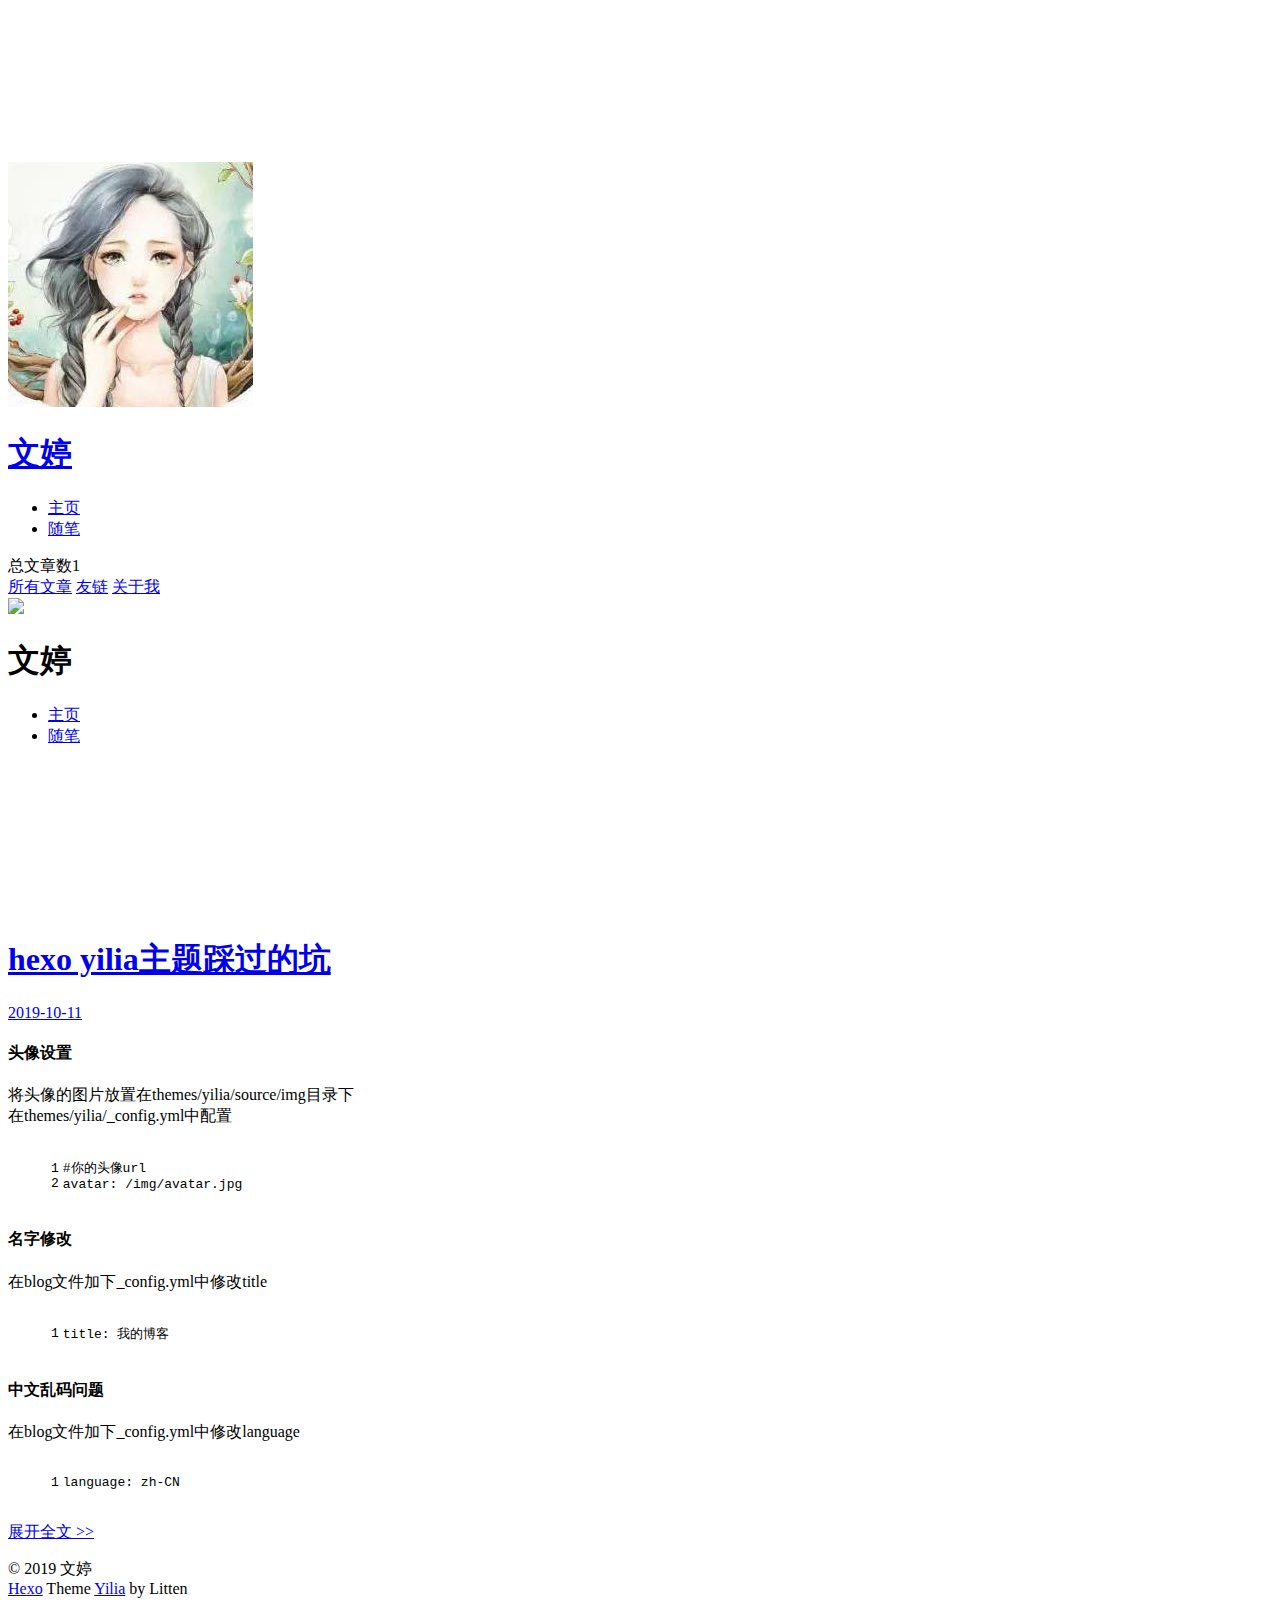
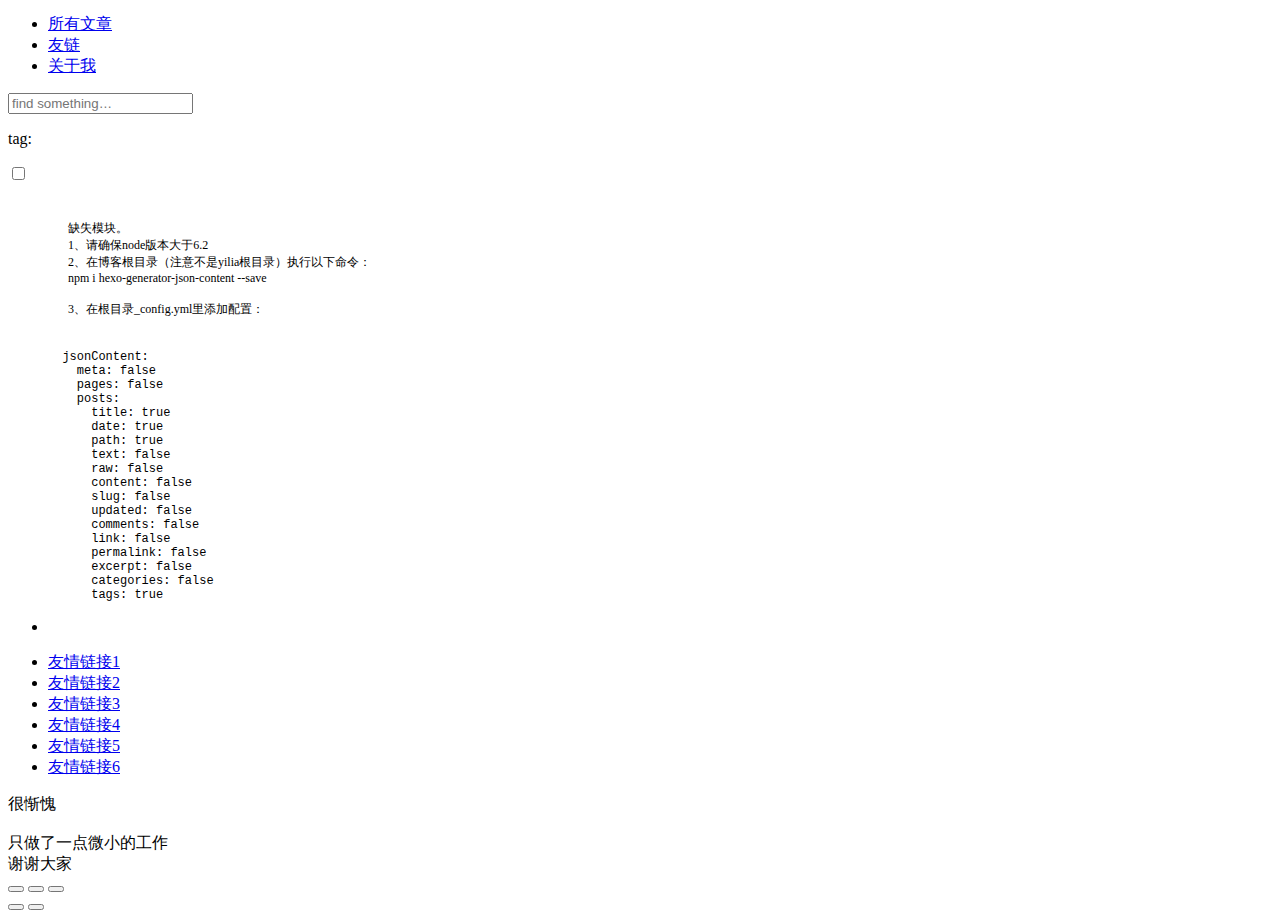
==== index.html @ 45258759 "Site updated: 2019-10-11 15:29:45" ====
<!DOCTYPE html>
<html>
<head><meta name="generator" content="Hexo 3.9.0">
  <meta charset="utf-8">
  
  <meta name="renderer" content="webkit">
  <meta http-equiv="X-UA-Compatible" content="IE=edge">
  <link rel="dns-prefetch" href="http://yoursite.com">
  <title>北北的博客</title>
  <meta name="viewport" content="width=device-width, initial-scale=1, maximum-scale=1">
  <meta property="og:type" content="website">
<meta property="og:title" content="北北的博客">
<meta property="og:url" content="http://yoursite.com/index.html">
<meta property="og:site_name" content="北北的博客">
<meta property="og:locale" content="zh-CN">
<meta name="twitter:card" content="summary">
<meta name="twitter:title" content="北北的博客">
  
    <link rel="alternative" href="/atom.xml" title="北北的博客" type="application/atom+xml">
  
  
    <link rel="icon" href="/favicon.png">
  
  <link rel="stylesheet" type="text/css" href="/./main.0cf68a.css">
  <style type="text/css">
  
    #container.show {
      background: linear-gradient(200deg,#a0cfe4,#e8c37e);
    }
  </style>
  

  

</head>
</html>
<body>
  <div id="container" q-class="show:isCtnShow">
    <canvas id="anm-canvas" class="anm-canvas"></canvas>
    <div class="left-col" q-class="show:isShow">
      
<div class="overlay" style="background: #4d4d4d"></div>
<div class="intrude-less">
	<header id="header" class="inner">
		<a href="/" class="profilepic">
      <img src="/img/avatar.jpg" class="js-avatar show">
		</a>
		<hgroup>
      <!--<img src="/img/avatar.jpg" class="js-avatar show" style="width: 100%;height: 100%;opacity: 1;">-->
		  <h1 class="header-author"><a href="/">文婷</a></h1>
		</hgroup>
		

		<nav class="header-menu">
			<ul>
			
				<li><a href="/">主页</a></li>
	        
				<li><a href="/tags/随笔/">随笔</a></li>
	        
			</ul>
		</nav>
    <nav>
      总文章数1
    </nav>
		<nav class="header-smart-menu">
    		
    			
    			<a q-on="click: openSlider(e, 'innerArchive')" href="javascript:void(0)">所有文章</a>
    			
            
    			
    			<a q-on="click: openSlider(e, 'friends')" href="javascript:void(0)">友链</a>
    			
            
    			
    			<a q-on="click: openSlider(e, 'aboutme')" href="javascript:void(0)">关于我</a>
    			
            
		</nav>
		<nav class="header-nav">
			<div class="social">
				
					<a class="github" target="_blank" href="#" title="github"><i class="icon-github"></i></a>
		        
					<a class="weibo" target="_blank" href="#" title="weibo"><i class="icon-weibo"></i></a>
		        
					<a class="rss" target="_blank" href="#" title="rss"><i class="icon-rss"></i></a>
		        
					<a class="zhihu" target="_blank" href="#" title="zhihu"><i class="icon-zhihu"></i></a>
		        
			</div>
		</nav>
	</header>
</div>

    </div>
    <div class="mid-col" q-class="show:isShow,hide:isShow|isFalse">
      
<nav id="mobile-nav">
  	<div class="overlay js-overlay" style="background: #4d4d4d"></div>
	<div class="btnctn js-mobile-btnctn">
  		<div class="slider-trigger list" q-on="click: openSlider(e)"><i class="icon icon-sort"></i></div>
	</div>
	<div class="intrude-less">
		<header id="header" class="inner">
			<div class="profilepic">
        <img src="//img/avatar.jpg" class="js-avatar">
			</div>
			<hgroup>
			  <h1 class="header-author js-header-author">文婷</h1>
			</hgroup>
			
			
			
				
			
				
			
			

			<nav class="header-nav">
				<div class="social">
					
						<a class="github" target="_blank" href="#" title="github"><i class="icon-github"></i></a>
			        
						<a class="weibo" target="_blank" href="#" title="weibo"><i class="icon-weibo"></i></a>
			        
						<a class="rss" target="_blank" href="#" title="rss"><i class="icon-rss"></i></a>
			        
						<a class="zhihu" target="_blank" href="#" title="zhihu"><i class="icon-zhihu"></i></a>
			        
				</div>
			</nav>

			<nav class="header-menu js-header-menu">
				<ul style="width: 50%">
				
				
					<li style="width: 50%"><a href="/">主页</a></li>
		        
					<li style="width: 50%"><a href="/tags/随笔/">随笔</a></li>
		        
				</ul>
			</nav>
		</header>
	</div>
	<div class="mobile-mask" style="display:none" q-show="isShow"></div>
</nav>

      <div id="wrapper" class="body-wrap">
        <div class="menu-l">
          <div class="canvas-wrap">
            <canvas data-colors="#eaeaea" data-sectionHeight="100" data-contentId="js-content" id="myCanvas1" class="anm-canvas"></canvas>
          </div>
          <div id="js-content" class="content-ll">
            
  
    <article id="post-hello-world" class="article article-type-post  article-index" itemscope itemprop="blogPost">
  <div class="article-inner">
    
      <header class="article-header">
        
  
    <h1 itemprop="name">
      <a class="article-title" href="/2019/10/11/hello-world/">hexo yilia主题踩过的坑</a>
    </h1>
  

        
        <a href="/2019/10/11/hello-world/" class="archive-article-date">
  	<time datetime="2019-10-11T02:55:18.142Z" itemprop="datePublished"><i class="icon-calendar icon"></i>2019-10-11</time>
</a>
        
      </header>
    
    <div class="article-entry" itemprop="articleBody">
      
        <h4 id="头像设置"><a href="#头像设置" class="headerlink" title="头像设置"></a>头像设置</h4><p>将头像的图片放置在themes/yilia/source/img目录下<br>在themes/yilia/_config.yml中配置</p>
<figure class="highlight javascript"><table><tr><td class="gutter"><pre><span class="line">1</span><br><span class="line">2</span><br></pre></td><td class="code"><pre><span class="line">#你的头像url</span><br><span class="line">avatar: <span class="regexp">/img/</span>avatar.jpg</span><br></pre></td></tr></table></figure>

<h4 id="名字修改"><a href="#名字修改" class="headerlink" title="名字修改"></a>名字修改</h4><p>在blog文件加下_config.yml中修改title</p>
<figure class="highlight javascript"><table><tr><td class="gutter"><pre><span class="line">1</span><br></pre></td><td class="code"><pre><span class="line">title: 我的博客</span><br></pre></td></tr></table></figure>

<h4 id="中文乱码问题"><a href="#中文乱码问题" class="headerlink" title="中文乱码问题"></a>中文乱码问题</h4><p>在blog文件加下_config.yml中修改language</p>
<figure class="highlight javascript"><table><tr><td class="gutter"><pre><span class="line">1</span><br></pre></td><td class="code"><pre><span class="line">language: zh-CN</span><br></pre></td></tr></table></figure>


      

      
    </div>
    <div class="article-info article-info-index">
      
      
      

      
        <p class="article-more-link">
          <a class="article-more-a" href="/2019/10/11/hello-world/">展开全文 >></a>
        </p>
      

      
      <div class="clearfix"></div>
    </div>
  </div>
</article>

<aside class="wrap-side-operation">
    <div class="mod-side-operation">
        
        <div class="jump-container" id="js-jump-container" style="display:none;">
            <a href="javascript:void(0)" class="mod-side-operation__jump-to-top">
                <i class="icon-font icon-back"></i>
            </a>
            <div id="js-jump-plan-container" class="jump-plan-container" style="top: -11px;">
                <i class="icon-font icon-plane jump-plane"></i>
            </div>
        </div>
        
        
    </div>
</aside>




  
  


          </div>
        </div>
      </div>
      <footer id="footer">
  <div class="outer">
    <div id="footer-info">
    	<div class="footer-left">
    		&copy; 2019 文婷
    	</div>
      	<div class="footer-right">
      		<a href="http://hexo.io/" target="_blank">Hexo</a>  Theme <a href="https://github.com/litten/hexo-theme-yilia" target="_blank">Yilia</a> by Litten
      	</div>
    </div>
  </div>
</footer>
    </div>
    <script>
	var yiliaConfig = {
		mathjax: false,
		isHome: true,
		isPost: false,
		isArchive: false,
		isTag: false,
		isCategory: false,
		open_in_new: false,
		toc_hide_index: true,
		root: "/",
		innerArchive: true,
		showTags: false
	}
</script>

<script>!function(t){function n(e){if(r[e])return r[e].exports;var i=r[e]={exports:{},id:e,loaded:!1};return t[e].call(i.exports,i,i.exports,n),i.loaded=!0,i.exports}var r={};n.m=t,n.c=r,n.p="./",n(0)}([function(t,n,r){r(195),t.exports=r(191)},function(t,n,r){var e=r(3),i=r(52),o=r(27),u=r(28),c=r(53),f="prototype",a=function(t,n,r){var s,l,h,v,p=t&a.F,d=t&a.G,y=t&a.S,g=t&a.P,b=t&a.B,m=d?e:y?e[n]||(e[n]={}):(e[n]||{})[f],x=d?i:i[n]||(i[n]={}),w=x[f]||(x[f]={});d&&(r=n);for(s in r)l=!p&&m&&void 0!==m[s],h=(l?m:r)[s],v=b&&l?c(h,e):g&&"function"==typeof h?c(Function.call,h):h,m&&u(m,s,h,t&a.U),x[s]!=h&&o(x,s,v),g&&w[s]!=h&&(w[s]=h)};e.core=i,a.F=1,a.G=2,a.S=4,a.P=8,a.B=16,a.W=32,a.U=64,a.R=128,t.exports=a},function(t,n,r){var e=r(6);t.exports=function(t){if(!e(t))throw TypeError(t+" is not an object!");return t}},function(t,n){var r=t.exports="undefined"!=typeof window&&window.Math==Math?window:"undefined"!=typeof self&&self.Math==Math?self:Function("return this")();"number"==typeof __g&&(__g=r)},function(t,n){t.exports=function(t){try{return!!t()}catch(t){return!0}}},function(t,n){var r=t.exports="undefined"!=typeof window&&window.Math==Math?window:"undefined"!=typeof self&&self.Math==Math?self:Function("return this")();"number"==typeof __g&&(__g=r)},function(t,n){t.exports=function(t){return"object"==typeof t?null!==t:"function"==typeof t}},function(t,n,r){var e=r(126)("wks"),i=r(76),o=r(3).Symbol,u="function"==typeof o;(t.exports=function(t){return e[t]||(e[t]=u&&o[t]||(u?o:i)("Symbol."+t))}).store=e},function(t,n){var r={}.hasOwnProperty;t.exports=function(t,n){return r.call(t,n)}},function(t,n,r){var e=r(94),i=r(33);t.exports=function(t){return e(i(t))}},function(t,n,r){t.exports=!r(4)(function(){return 7!=Object.defineProperty({},"a",{get:function(){return 7}}).a})},function(t,n,r){var e=r(2),i=r(167),o=r(50),u=Object.defineProperty;n.f=r(10)?Object.defineProperty:function(t,n,r){if(e(t),n=o(n,!0),e(r),i)try{return u(t,n,r)}catch(t){}if("get"in r||"set"in r)throw TypeError("Accessors not supported!");return"value"in r&&(t[n]=r.value),t}},function(t,n,r){t.exports=!r(18)(function(){return 7!=Object.defineProperty({},"a",{get:function(){return 7}}).a})},function(t,n,r){var e=r(14),i=r(22);t.exports=r(12)?function(t,n,r){return e.f(t,n,i(1,r))}:function(t,n,r){return t[n]=r,t}},function(t,n,r){var e=r(20),i=r(58),o=r(42),u=Object.defineProperty;n.f=r(12)?Object.defineProperty:function(t,n,r){if(e(t),n=o(n,!0),e(r),i)try{return u(t,n,r)}catch(t){}if("get"in r||"set"in r)throw TypeError("Accessors not supported!");return"value"in r&&(t[n]=r.value),t}},function(t,n,r){var e=r(40)("wks"),i=r(23),o=r(5).Symbol,u="function"==typeof o;(t.exports=function(t){return e[t]||(e[t]=u&&o[t]||(u?o:i)("Symbol."+t))}).store=e},function(t,n,r){var e=r(67),i=Math.min;t.exports=function(t){return t>0?i(e(t),9007199254740991):0}},function(t,n,r){var e=r(46);t.exports=function(t){return Object(e(t))}},function(t,n){t.exports=function(t){try{return!!t()}catch(t){return!0}}},function(t,n,r){var e=r(63),i=r(34);t.exports=Object.keys||function(t){return e(t,i)}},function(t,n,r){var e=r(21);t.exports=function(t){if(!e(t))throw TypeError(t+" is not an object!");return t}},function(t,n){t.exports=function(t){return"object"==typeof t?null!==t:"function"==typeof t}},function(t,n){t.exports=function(t,n){return{enumerable:!(1&t),configurable:!(2&t),writable:!(4&t),value:n}}},function(t,n){var r=0,e=Math.random();t.exports=function(t){return"Symbol(".concat(void 0===t?"":t,")_",(++r+e).toString(36))}},function(t,n){var r={}.hasOwnProperty;t.exports=function(t,n){return r.call(t,n)}},function(t,n){var r=t.exports={version:"2.4.0"};"number"==typeof __e&&(__e=r)},function(t,n){t.exports=function(t){if("function"!=typeof t)throw TypeError(t+" is not a function!");return t}},function(t,n,r){var e=r(11),i=r(66);t.exports=r(10)?function(t,n,r){return e.f(t,n,i(1,r))}:function(t,n,r){return t[n]=r,t}},function(t,n,r){var e=r(3),i=r(27),o=r(24),u=r(76)("src"),c="toString",f=Function[c],a=(""+f).split(c);r(52).inspectSource=function(t){return f.call(t)},(t.exports=function(t,n,r,c){var f="function"==typeof r;f&&(o(r,"name")||i(r,"name",n)),t[n]!==r&&(f&&(o(r,u)||i(r,u,t[n]?""+t[n]:a.join(String(n)))),t===e?t[n]=r:c?t[n]?t[n]=r:i(t,n,r):(delete t[n],i(t,n,r)))})(Function.prototype,c,function(){return"function"==typeof this&&this[u]||f.call(this)})},function(t,n,r){var e=r(1),i=r(4),o=r(46),u=function(t,n,r,e){var i=String(o(t)),u="<"+n;return""!==r&&(u+=" "+r+'="'+String(e).replace(/"/g,"&quot;")+'"'),u+">"+i+"</"+n+">"};t.exports=function(t,n){var r={};r[t]=n(u),e(e.P+e.F*i(function(){var n=""[t]('"');return n!==n.toLowerCase()||n.split('"').length>3}),"String",r)}},function(t,n,r){var e=r(115),i=r(46);t.exports=function(t){return e(i(t))}},function(t,n,r){var e=r(116),i=r(66),o=r(30),u=r(50),c=r(24),f=r(167),a=Object.getOwnPropertyDescriptor;n.f=r(10)?a:function(t,n){if(t=o(t),n=u(n,!0),f)try{return a(t,n)}catch(t){}if(c(t,n))return i(!e.f.call(t,n),t[n])}},function(t,n,r){var e=r(24),i=r(17),o=r(145)("IE_PROTO"),u=Object.prototype;t.exports=Object.getPrototypeOf||function(t){return t=i(t),e(t,o)?t[o]:"function"==typeof t.constructor&&t instanceof t.constructor?t.constructor.prototype:t instanceof Object?u:null}},function(t,n){t.exports=function(t){if(void 0==t)throw TypeError("Can't call method on  "+t);return t}},function(t,n){t.exports="constructor,hasOwnProperty,isPrototypeOf,propertyIsEnumerable,toLocaleString,toString,valueOf".split(",")},function(t,n){t.exports={}},function(t,n){t.exports=!0},function(t,n){n.f={}.propertyIsEnumerable},function(t,n,r){var e=r(14).f,i=r(8),o=r(15)("toStringTag");t.exports=function(t,n,r){t&&!i(t=r?t:t.prototype,o)&&e(t,o,{configurable:!0,value:n})}},function(t,n,r){var e=r(40)("keys"),i=r(23);t.exports=function(t){return e[t]||(e[t]=i(t))}},function(t,n,r){var e=r(5),i="__core-js_shared__",o=e[i]||(e[i]={});t.exports=function(t){return o[t]||(o[t]={})}},function(t,n){var r=Math.ceil,e=Math.floor;t.exports=function(t){return isNaN(t=+t)?0:(t>0?e:r)(t)}},function(t,n,r){var e=r(21);t.exports=function(t,n){if(!e(t))return t;var r,i;if(n&&"function"==typeof(r=t.toString)&&!e(i=r.call(t)))return i;if("function"==typeof(r=t.valueOf)&&!e(i=r.call(t)))return i;if(!n&&"function"==typeof(r=t.toString)&&!e(i=r.call(t)))return i;throw TypeError("Can't convert object to primitive value")}},function(t,n,r){var e=r(5),i=r(25),o=r(36),u=r(44),c=r(14).f;t.exports=function(t){var n=i.Symbol||(i.Symbol=o?{}:e.Symbol||{});"_"==t.charAt(0)||t in n||c(n,t,{value:u.f(t)})}},function(t,n,r){n.f=r(15)},function(t,n){var r={}.toString;t.exports=function(t){return r.call(t).slice(8,-1)}},function(t,n){t.exports=function(t){if(void 0==t)throw TypeError("Can't call method on  "+t);return t}},function(t,n,r){var e=r(4);t.exports=function(t,n){return!!t&&e(function(){n?t.call(null,function(){},1):t.call(null)})}},function(t,n,r){var e=r(53),i=r(115),o=r(17),u=r(16),c=r(203);t.exports=function(t,n){var r=1==t,f=2==t,a=3==t,s=4==t,l=6==t,h=5==t||l,v=n||c;return function(n,c,p){for(var d,y,g=o(n),b=i(g),m=e(c,p,3),x=u(b.length),w=0,S=r?v(n,x):f?v(n,0):void 0;x>w;w++)if((h||w in b)&&(d=b[w],y=m(d,w,g),t))if(r)S[w]=y;else if(y)switch(t){case 3:return!0;case 5:return d;case 6:return w;case 2:S.push(d)}else if(s)return!1;return l?-1:a||s?s:S}}},function(t,n,r){var e=r(1),i=r(52),o=r(4);t.exports=function(t,n){var r=(i.Object||{})[t]||Object[t],u={};u[t]=n(r),e(e.S+e.F*o(function(){r(1)}),"Object",u)}},function(t,n,r){var e=r(6);t.exports=function(t,n){if(!e(t))return t;var r,i;if(n&&"function"==typeof(r=t.toString)&&!e(i=r.call(t)))return i;if("function"==typeof(r=t.valueOf)&&!e(i=r.call(t)))return i;if(!n&&"function"==typeof(r=t.toString)&&!e(i=r.call(t)))return i;throw TypeError("Can't convert object to primitive value")}},function(t,n,r){var e=r(5),i=r(25),o=r(91),u=r(13),c="prototype",f=function(t,n,r){var a,s,l,h=t&f.F,v=t&f.G,p=t&f.S,d=t&f.P,y=t&f.B,g=t&f.W,b=v?i:i[n]||(i[n]={}),m=b[c],x=v?e:p?e[n]:(e[n]||{})[c];v&&(r=n);for(a in r)(s=!h&&x&&void 0!==x[a])&&a in b||(l=s?x[a]:r[a],b[a]=v&&"function"!=typeof x[a]?r[a]:y&&s?o(l,e):g&&x[a]==l?function(t){var n=function(n,r,e){if(this instanceof t){switch(arguments.length){case 0:return new t;case 1:return new t(n);case 2:return new t(n,r)}return new t(n,r,e)}return t.apply(this,arguments)};return n[c]=t[c],n}(l):d&&"function"==typeof l?o(Function.call,l):l,d&&((b.virtual||(b.virtual={}))[a]=l,t&f.R&&m&&!m[a]&&u(m,a,l)))};f.F=1,f.G=2,f.S=4,f.P=8,f.B=16,f.W=32,f.U=64,f.R=128,t.exports=f},function(t,n){var r=t.exports={version:"2.4.0"};"number"==typeof __e&&(__e=r)},function(t,n,r){var e=r(26);t.exports=function(t,n,r){if(e(t),void 0===n)return t;switch(r){case 1:return function(r){return t.call(n,r)};case 2:return function(r,e){return t.call(n,r,e)};case 3:return function(r,e,i){return t.call(n,r,e,i)}}return function(){return t.apply(n,arguments)}}},function(t,n,r){var e=r(183),i=r(1),o=r(126)("metadata"),u=o.store||(o.store=new(r(186))),c=function(t,n,r){var i=u.get(t);if(!i){if(!r)return;u.set(t,i=new e)}var o=i.get(n);if(!o){if(!r)return;i.set(n,o=new e)}return o},f=function(t,n,r){var e=c(n,r,!1);return void 0!==e&&e.has(t)},a=function(t,n,r){var e=c(n,r,!1);return void 0===e?void 0:e.get(t)},s=function(t,n,r,e){c(r,e,!0).set(t,n)},l=function(t,n){var r=c(t,n,!1),e=[];return r&&r.forEach(function(t,n){e.push(n)}),e},h=function(t){return void 0===t||"symbol"==typeof t?t:String(t)},v=function(t){i(i.S,"Reflect",t)};t.exports={store:u,map:c,has:f,get:a,set:s,keys:l,key:h,exp:v}},function(t,n,r){"use strict";if(r(10)){var e=r(69),i=r(3),o=r(4),u=r(1),c=r(127),f=r(152),a=r(53),s=r(68),l=r(66),h=r(27),v=r(73),p=r(67),d=r(16),y=r(75),g=r(50),b=r(24),m=r(180),x=r(114),w=r(6),S=r(17),_=r(137),O=r(70),E=r(32),P=r(71).f,j=r(154),F=r(76),M=r(7),A=r(48),N=r(117),T=r(146),I=r(155),k=r(80),L=r(123),R=r(74),C=r(130),D=r(160),U=r(11),W=r(31),G=U.f,B=W.f,V=i.RangeError,z=i.TypeError,q=i.Uint8Array,K="ArrayBuffer",J="Shared"+K,Y="BYTES_PER_ELEMENT",H="prototype",$=Array[H],X=f.ArrayBuffer,Q=f.DataView,Z=A(0),tt=A(2),nt=A(3),rt=A(4),et=A(5),it=A(6),ot=N(!0),ut=N(!1),ct=I.values,ft=I.keys,at=I.entries,st=$.lastIndexOf,lt=$.reduce,ht=$.reduceRight,vt=$.join,pt=$.sort,dt=$.slice,yt=$.toString,gt=$.toLocaleString,bt=M("iterator"),mt=M("toStringTag"),xt=F("typed_constructor"),wt=F("def_constructor"),St=c.CONSTR,_t=c.TYPED,Ot=c.VIEW,Et="Wrong length!",Pt=A(1,function(t,n){return Tt(T(t,t[wt]),n)}),jt=o(function(){return 1===new q(new Uint16Array([1]).buffer)[0]}),Ft=!!q&&!!q[H].set&&o(function(){new q(1).set({})}),Mt=function(t,n){if(void 0===t)throw z(Et);var r=+t,e=d(t);if(n&&!m(r,e))throw V(Et);return e},At=function(t,n){var r=p(t);if(r<0||r%n)throw V("Wrong offset!");return r},Nt=function(t){if(w(t)&&_t in t)return t;throw z(t+" is not a typed array!")},Tt=function(t,n){if(!(w(t)&&xt in t))throw z("It is not a typed array constructor!");return new t(n)},It=function(t,n){return kt(T(t,t[wt]),n)},kt=function(t,n){for(var r=0,e=n.length,i=Tt(t,e);e>r;)i[r]=n[r++];return i},Lt=function(t,n,r){G(t,n,{get:function(){return this._d[r]}})},Rt=function(t){var n,r,e,i,o,u,c=S(t),f=arguments.length,s=f>1?arguments[1]:void 0,l=void 0!==s,h=j(c);if(void 0!=h&&!_(h)){for(u=h.call(c),e=[],n=0;!(o=u.next()).done;n++)e.push(o.value);c=e}for(l&&f>2&&(s=a(s,arguments[2],2)),n=0,r=d(c.length),i=Tt(this,r);r>n;n++)i[n]=l?s(c[n],n):c[n];return i},Ct=function(){for(var t=0,n=arguments.length,r=Tt(this,n);n>t;)r[t]=arguments[t++];return r},Dt=!!q&&o(function(){gt.call(new q(1))}),Ut=function(){return gt.apply(Dt?dt.call(Nt(this)):Nt(this),arguments)},Wt={copyWithin:function(t,n){return D.call(Nt(this),t,n,arguments.length>2?arguments[2]:void 0)},every:function(t){return rt(Nt(this),t,arguments.length>1?arguments[1]:void 0)},fill:function(t){return C.apply(Nt(this),arguments)},filter:function(t){return It(this,tt(Nt(this),t,arguments.length>1?arguments[1]:void 0))},find:function(t){return et(Nt(this),t,arguments.length>1?arguments[1]:void 0)},findIndex:function(t){return it(Nt(this),t,arguments.length>1?arguments[1]:void 0)},forEach:function(t){Z(Nt(this),t,arguments.length>1?arguments[1]:void 0)},indexOf:function(t){return ut(Nt(this),t,arguments.length>1?arguments[1]:void 0)},includes:function(t){return ot(Nt(this),t,arguments.length>1?arguments[1]:void 0)},join:function(t){return vt.apply(Nt(this),arguments)},lastIndexOf:function(t){return st.apply(Nt(this),arguments)},map:function(t){return Pt(Nt(this),t,arguments.length>1?arguments[1]:void 0)},reduce:function(t){return lt.apply(Nt(this),arguments)},reduceRight:function(t){return ht.apply(Nt(this),arguments)},reverse:function(){for(var t,n=this,r=Nt(n).length,e=Math.floor(r/2),i=0;i<e;)t=n[i],n[i++]=n[--r],n[r]=t;return n},some:function(t){return nt(Nt(this),t,arguments.length>1?arguments[1]:void 0)},sort:function(t){return pt.call(Nt(this),t)},subarray:function(t,n){var r=Nt(this),e=r.length,i=y(t,e);return new(T(r,r[wt]))(r.buffer,r.byteOffset+i*r.BYTES_PER_ELEMENT,d((void 0===n?e:y(n,e))-i))}},Gt=function(t,n){return It(this,dt.call(Nt(this),t,n))},Bt=function(t){Nt(this);var n=At(arguments[1],1),r=this.length,e=S(t),i=d(e.length),o=0;if(i+n>r)throw V(Et);for(;o<i;)this[n+o]=e[o++]},Vt={entries:function(){return at.call(Nt(this))},keys:function(){return ft.call(Nt(this))},values:function(){return ct.call(Nt(this))}},zt=function(t,n){return w(t)&&t[_t]&&"symbol"!=typeof n&&n in t&&String(+n)==String(n)},qt=function(t,n){return zt(t,n=g(n,!0))?l(2,t[n]):B(t,n)},Kt=function(t,n,r){return!(zt(t,n=g(n,!0))&&w(r)&&b(r,"value"))||b(r,"get")||b(r,"set")||r.configurable||b(r,"writable")&&!r.writable||b(r,"enumerable")&&!r.enumerable?G(t,n,r):(t[n]=r.value,t)};St||(W.f=qt,U.f=Kt),u(u.S+u.F*!St,"Object",{getOwnPropertyDescriptor:qt,defineProperty:Kt}),o(function(){yt.call({})})&&(yt=gt=function(){return vt.call(this)});var Jt=v({},Wt);v(Jt,Vt),h(Jt,bt,Vt.values),v(Jt,{slice:Gt,set:Bt,constructor:function(){},toString:yt,toLocaleString:Ut}),Lt(Jt,"buffer","b"),Lt(Jt,"byteOffset","o"),Lt(Jt,"byteLength","l"),Lt(Jt,"length","e"),G(Jt,mt,{get:function(){return this[_t]}}),t.exports=function(t,n,r,f){f=!!f;var a=t+(f?"Clamped":"")+"Array",l="Uint8Array"!=a,v="get"+t,p="set"+t,y=i[a],g=y||{},b=y&&E(y),m=!y||!c.ABV,S={},_=y&&y[H],j=function(t,r){var e=t._d;return e.v[v](r*n+e.o,jt)},F=function(t,r,e){var i=t._d;f&&(e=(e=Math.round(e))<0?0:e>255?255:255&e),i.v[p](r*n+i.o,e,jt)},M=function(t,n){G(t,n,{get:function(){return j(this,n)},set:function(t){return F(this,n,t)},enumerable:!0})};m?(y=r(function(t,r,e,i){s(t,y,a,"_d");var o,u,c,f,l=0,v=0;if(w(r)){if(!(r instanceof X||(f=x(r))==K||f==J))return _t in r?kt(y,r):Rt.call(y,r);o=r,v=At(e,n);var p=r.byteLength;if(void 0===i){if(p%n)throw V(Et);if((u=p-v)<0)throw V(Et)}else if((u=d(i)*n)+v>p)throw V(Et);c=u/n}else c=Mt(r,!0),u=c*n,o=new X(u);for(h(t,"_d",{b:o,o:v,l:u,e:c,v:new Q(o)});l<c;)M(t,l++)}),_=y[H]=O(Jt),h(_,"constructor",y)):L(function(t){new y(null),new y(t)},!0)||(y=r(function(t,r,e,i){s(t,y,a);var o;return w(r)?r instanceof X||(o=x(r))==K||o==J?void 0!==i?new g(r,At(e,n),i):void 0!==e?new g(r,At(e,n)):new g(r):_t in r?kt(y,r):Rt.call(y,r):new g(Mt(r,l))}),Z(b!==Function.prototype?P(g).concat(P(b)):P(g),function(t){t in y||h(y,t,g[t])}),y[H]=_,e||(_.constructor=y));var A=_[bt],N=!!A&&("values"==A.name||void 0==A.name),T=Vt.values;h(y,xt,!0),h(_,_t,a),h(_,Ot,!0),h(_,wt,y),(f?new y(1)[mt]==a:mt in _)||G(_,mt,{get:function(){return a}}),S[a]=y,u(u.G+u.W+u.F*(y!=g),S),u(u.S,a,{BYTES_PER_ELEMENT:n,from:Rt,of:Ct}),Y in _||h(_,Y,n),u(u.P,a,Wt),R(a),u(u.P+u.F*Ft,a,{set:Bt}),u(u.P+u.F*!N,a,Vt),u(u.P+u.F*(_.toString!=yt),a,{toString:yt}),u(u.P+u.F*o(function(){new y(1).slice()}),a,{slice:Gt}),u(u.P+u.F*(o(function(){return[1,2].toLocaleString()!=new y([1,2]).toLocaleString()})||!o(function(){_.toLocaleString.call([1,2])})),a,{toLocaleString:Ut}),k[a]=N?A:T,e||N||h(_,bt,T)}}else t.exports=function(){}},function(t,n){var r={}.toString;t.exports=function(t){return r.call(t).slice(8,-1)}},function(t,n,r){var e=r(21),i=r(5).document,o=e(i)&&e(i.createElement);t.exports=function(t){return o?i.createElement(t):{}}},function(t,n,r){t.exports=!r(12)&&!r(18)(function(){return 7!=Object.defineProperty(r(57)("div"),"a",{get:function(){return 7}}).a})},function(t,n,r){"use strict";var e=r(36),i=r(51),o=r(64),u=r(13),c=r(8),f=r(35),a=r(96),s=r(38),l=r(103),h=r(15)("iterator"),v=!([].keys&&"next"in[].keys()),p="keys",d="values",y=function(){return this};t.exports=function(t,n,r,g,b,m,x){a(r,n,g);var w,S,_,O=function(t){if(!v&&t in F)return F[t];switch(t){case p:case d:return function(){return new r(this,t)}}return function(){return new r(this,t)}},E=n+" Iterator",P=b==d,j=!1,F=t.prototype,M=F[h]||F["@@iterator"]||b&&F[b],A=M||O(b),N=b?P?O("entries"):A:void 0,T="Array"==n?F.entries||M:M;if(T&&(_=l(T.call(new t)))!==Object.prototype&&(s(_,E,!0),e||c(_,h)||u(_,h,y)),P&&M&&M.name!==d&&(j=!0,A=function(){return M.call(this)}),e&&!x||!v&&!j&&F[h]||u(F,h,A),f[n]=A,f[E]=y,b)if(w={values:P?A:O(d),keys:m?A:O(p),entries:N},x)for(S in w)S in F||o(F,S,w[S]);else i(i.P+i.F*(v||j),n,w);return w}},function(t,n,r){var e=r(20),i=r(100),o=r(34),u=r(39)("IE_PROTO"),c=function(){},f="prototype",a=function(){var t,n=r(57)("iframe"),e=o.length;for(n.style.display="none",r(93).appendChild(n),n.src="javascript:",t=n.contentWindow.document,t.open(),t.write("<script>document.F=Object<\/script>"),t.close(),a=t.F;e--;)delete a[f][o[e]];return a()};t.exports=Object.create||function(t,n){var r;return null!==t?(c[f]=e(t),r=new c,c[f]=null,r[u]=t):r=a(),void 0===n?r:i(r,n)}},function(t,n,r){var e=r(63),i=r(34).concat("length","prototype");n.f=Object.getOwnPropertyNames||function(t){return e(t,i)}},function(t,n){n.f=Object.getOwnPropertySymbols},function(t,n,r){var e=r(8),i=r(9),o=r(90)(!1),u=r(39)("IE_PROTO");t.exports=function(t,n){var r,c=i(t),f=0,a=[];for(r in c)r!=u&&e(c,r)&&a.push(r);for(;n.length>f;)e(c,r=n[f++])&&(~o(a,r)||a.push(r));return a}},function(t,n,r){t.exports=r(13)},function(t,n,r){var e=r(76)("meta"),i=r(6),o=r(24),u=r(11).f,c=0,f=Object.isExtensible||function(){return!0},a=!r(4)(function(){return f(Object.preventExtensions({}))}),s=function(t){u(t,e,{value:{i:"O"+ ++c,w:{}}})},l=function(t,n){if(!i(t))return"symbol"==typeof t?t:("string"==typeof t?"S":"P")+t;if(!o(t,e)){if(!f(t))return"F";if(!n)return"E";s(t)}return t[e].i},h=function(t,n){if(!o(t,e)){if(!f(t))return!0;if(!n)return!1;s(t)}return t[e].w},v=function(t){return a&&p.NEED&&f(t)&&!o(t,e)&&s(t),t},p=t.exports={KEY:e,NEED:!1,fastKey:l,getWeak:h,onFreeze:v}},function(t,n){t.exports=function(t,n){return{enumerable:!(1&t),configurable:!(2&t),writable:!(4&t),value:n}}},function(t,n){var r=Math.ceil,e=Math.floor;t.exports=function(t){return isNaN(t=+t)?0:(t>0?e:r)(t)}},function(t,n){t.exports=function(t,n,r,e){if(!(t instanceof n)||void 0!==e&&e in t)throw TypeError(r+": incorrect invocation!");return t}},function(t,n){t.exports=!1},function(t,n,r){var e=r(2),i=r(173),o=r(133),u=r(145)("IE_PROTO"),c=function(){},f="prototype",a=function(){var t,n=r(132)("iframe"),e=o.length;for(n.style.display="none",r(135).appendChild(n),n.src="javascript:",t=n.contentWindow.document,t.open(),t.write("<script>document.F=Object<\/script>"),t.close(),a=t.F;e--;)delete a[f][o[e]];return a()};t.exports=Object.create||function(t,n){var r;return null!==t?(c[f]=e(t),r=new c,c[f]=null,r[u]=t):r=a(),void 0===n?r:i(r,n)}},function(t,n,r){var e=r(175),i=r(133).concat("length","prototype");n.f=Object.getOwnPropertyNames||function(t){return e(t,i)}},function(t,n,r){var e=r(175),i=r(133);t.exports=Object.keys||function(t){return e(t,i)}},function(t,n,r){var e=r(28);t.exports=function(t,n,r){for(var i in n)e(t,i,n[i],r);return t}},function(t,n,r){"use strict";var e=r(3),i=r(11),o=r(10),u=r(7)("species");t.exports=function(t){var n=e[t];o&&n&&!n[u]&&i.f(n,u,{configurable:!0,get:function(){return this}})}},function(t,n,r){var e=r(67),i=Math.max,o=Math.min;t.exports=function(t,n){return t=e(t),t<0?i(t+n,0):o(t,n)}},function(t,n){var r=0,e=Math.random();t.exports=function(t){return"Symbol(".concat(void 0===t?"":t,")_",(++r+e).toString(36))}},function(t,n,r){var e=r(33);t.exports=function(t){return Object(e(t))}},function(t,n,r){var e=r(7)("unscopables"),i=Array.prototype;void 0==i[e]&&r(27)(i,e,{}),t.exports=function(t){i[e][t]=!0}},function(t,n,r){var e=r(53),i=r(169),o=r(137),u=r(2),c=r(16),f=r(154),a={},s={},n=t.exports=function(t,n,r,l,h){var v,p,d,y,g=h?function(){return t}:f(t),b=e(r,l,n?2:1),m=0;if("function"!=typeof g)throw TypeError(t+" is not iterable!");if(o(g)){for(v=c(t.length);v>m;m++)if((y=n?b(u(p=t[m])[0],p[1]):b(t[m]))===a||y===s)return y}else for(d=g.call(t);!(p=d.next()).done;)if((y=i(d,b,p.value,n))===a||y===s)return y};n.BREAK=a,n.RETURN=s},function(t,n){t.exports={}},function(t,n,r){var e=r(11).f,i=r(24),o=r(7)("toStringTag");t.exports=function(t,n,r){t&&!i(t=r?t:t.prototype,o)&&e(t,o,{configurable:!0,value:n})}},function(t,n,r){var e=r(1),i=r(46),o=r(4),u=r(150),c="["+u+"]",f="​",a=RegExp("^"+c+c+"*"),s=RegExp(c+c+"*$"),l=function(t,n,r){var i={},c=o(function(){return!!u[t]()||f[t]()!=f}),a=i[t]=c?n(h):u[t];r&&(i[r]=a),e(e.P+e.F*c,"String",i)},h=l.trim=function(t,n){return t=String(i(t)),1&n&&(t=t.replace(a,"")),2&n&&(t=t.replace(s,"")),t};t.exports=l},function(t,n,r){t.exports={default:r(86),__esModule:!0}},function(t,n,r){t.exports={default:r(87),__esModule:!0}},function(t,n,r){"use strict";function e(t){return t&&t.__esModule?t:{default:t}}n.__esModule=!0;var i=r(84),o=e(i),u=r(83),c=e(u),f="function"==typeof c.default&&"symbol"==typeof o.default?function(t){return typeof t}:function(t){return t&&"function"==typeof c.default&&t.constructor===c.default&&t!==c.default.prototype?"symbol":typeof t};n.default="function"==typeof c.default&&"symbol"===f(o.default)?function(t){return void 0===t?"undefined":f(t)}:function(t){return t&&"function"==typeof c.default&&t.constructor===c.default&&t!==c.default.prototype?"symbol":void 0===t?"undefined":f(t)}},function(t,n,r){r(110),r(108),r(111),r(112),t.exports=r(25).Symbol},function(t,n,r){r(109),r(113),t.exports=r(44).f("iterator")},function(t,n){t.exports=function(t){if("function"!=typeof t)throw TypeError(t+" is not a function!");return t}},function(t,n){t.exports=function(){}},function(t,n,r){var e=r(9),i=r(106),o=r(105);t.exports=function(t){return function(n,r,u){var c,f=e(n),a=i(f.length),s=o(u,a);if(t&&r!=r){for(;a>s;)if((c=f[s++])!=c)return!0}else for(;a>s;s++)if((t||s in f)&&f[s]===r)return t||s||0;return!t&&-1}}},function(t,n,r){var e=r(88);t.exports=function(t,n,r){if(e(t),void 0===n)return t;switch(r){case 1:return function(r){return t.call(n,r)};case 2:return function(r,e){return t.call(n,r,e)};case 3:return function(r,e,i){return t.call(n,r,e,i)}}return function(){return t.apply(n,arguments)}}},function(t,n,r){var e=r(19),i=r(62),o=r(37);t.exports=function(t){var n=e(t),r=i.f;if(r)for(var u,c=r(t),f=o.f,a=0;c.length>a;)f.call(t,u=c[a++])&&n.push(u);return n}},function(t,n,r){t.exports=r(5).document&&document.documentElement},function(t,n,r){var e=r(56);t.exports=Object("z").propertyIsEnumerable(0)?Object:function(t){return"String"==e(t)?t.split(""):Object(t)}},function(t,n,r){var e=r(56);t.exports=Array.isArray||function(t){return"Array"==e(t)}},function(t,n,r){"use strict";var e=r(60),i=r(22),o=r(38),u={};r(13)(u,r(15)("iterator"),function(){return this}),t.exports=function(t,n,r){t.prototype=e(u,{next:i(1,r)}),o(t,n+" Iterator")}},function(t,n){t.exports=function(t,n){return{value:n,done:!!t}}},function(t,n,r){var e=r(19),i=r(9);t.exports=function(t,n){for(var r,o=i(t),u=e(o),c=u.length,f=0;c>f;)if(o[r=u[f++]]===n)return r}},function(t,n,r){var e=r(23)("meta"),i=r(21),o=r(8),u=r(14).f,c=0,f=Object.isExtensible||function(){return!0},a=!r(18)(function(){return f(Object.preventExtensions({}))}),s=function(t){u(t,e,{value:{i:"O"+ ++c,w:{}}})},l=function(t,n){if(!i(t))return"symbol"==typeof t?t:("string"==typeof t?"S":"P")+t;if(!o(t,e)){if(!f(t))return"F";if(!n)return"E";s(t)}return t[e].i},h=function(t,n){if(!o(t,e)){if(!f(t))return!0;if(!n)return!1;s(t)}return t[e].w},v=function(t){return a&&p.NEED&&f(t)&&!o(t,e)&&s(t),t},p=t.exports={KEY:e,NEED:!1,fastKey:l,getWeak:h,onFreeze:v}},function(t,n,r){var e=r(14),i=r(20),o=r(19);t.exports=r(12)?Object.defineProperties:function(t,n){i(t);for(var r,u=o(n),c=u.length,f=0;c>f;)e.f(t,r=u[f++],n[r]);return t}},function(t,n,r){var e=r(37),i=r(22),o=r(9),u=r(42),c=r(8),f=r(58),a=Object.getOwnPropertyDescriptor;n.f=r(12)?a:function(t,n){if(t=o(t),n=u(n,!0),f)try{return a(t,n)}catch(t){}if(c(t,n))return i(!e.f.call(t,n),t[n])}},function(t,n,r){var e=r(9),i=r(61).f,o={}.toString,u="object"==typeof window&&window&&Object.getOwnPropertyNames?Object.getOwnPropertyNames(window):[],c=function(t){try{return i(t)}catch(t){return u.slice()}};t.exports.f=function(t){return u&&"[object Window]"==o.call(t)?c(t):i(e(t))}},function(t,n,r){var e=r(8),i=r(77),o=r(39)("IE_PROTO"),u=Object.prototype;t.exports=Object.getPrototypeOf||function(t){return t=i(t),e(t,o)?t[o]:"function"==typeof t.constructor&&t instanceof t.constructor?t.constructor.prototype:t instanceof Object?u:null}},function(t,n,r){var e=r(41),i=r(33);t.exports=function(t){return function(n,r){var o,u,c=String(i(n)),f=e(r),a=c.length;return f<0||f>=a?t?"":void 0:(o=c.charCodeAt(f),o<55296||o>56319||f+1===a||(u=c.charCodeAt(f+1))<56320||u>57343?t?c.charAt(f):o:t?c.slice(f,f+2):u-56320+(o-55296<<10)+65536)}}},function(t,n,r){var e=r(41),i=Math.max,o=Math.min;t.exports=function(t,n){return t=e(t),t<0?i(t+n,0):o(t,n)}},function(t,n,r){var e=r(41),i=Math.min;t.exports=function(t){return t>0?i(e(t),9007199254740991):0}},function(t,n,r){"use strict";var e=r(89),i=r(97),o=r(35),u=r(9);t.exports=r(59)(Array,"Array",function(t,n){this._t=u(t),this._i=0,this._k=n},function(){var t=this._t,n=this._k,r=this._i++;return!t||r>=t.length?(this._t=void 0,i(1)):"keys"==n?i(0,r):"values"==n?i(0,t[r]):i(0,[r,t[r]])},"values"),o.Arguments=o.Array,e("keys"),e("values"),e("entries")},function(t,n){},function(t,n,r){"use strict";var e=r(104)(!0);r(59)(String,"String",function(t){this._t=String(t),this._i=0},function(){var t,n=this._t,r=this._i;return r>=n.length?{value:void 0,done:!0}:(t=e(n,r),this._i+=t.length,{value:t,done:!1})})},function(t,n,r){"use strict";var e=r(5),i=r(8),o=r(12),u=r(51),c=r(64),f=r(99).KEY,a=r(18),s=r(40),l=r(38),h=r(23),v=r(15),p=r(44),d=r(43),y=r(98),g=r(92),b=r(95),m=r(20),x=r(9),w=r(42),S=r(22),_=r(60),O=r(102),E=r(101),P=r(14),j=r(19),F=E.f,M=P.f,A=O.f,N=e.Symbol,T=e.JSON,I=T&&T.stringify,k="prototype",L=v("_hidden"),R=v("toPrimitive"),C={}.propertyIsEnumerable,D=s("symbol-registry"),U=s("symbols"),W=s("op-symbols"),G=Object[k],B="function"==typeof N,V=e.QObject,z=!V||!V[k]||!V[k].findChild,q=o&&a(function(){return 7!=_(M({},"a",{get:function(){return M(this,"a",{value:7}).a}})).a})?function(t,n,r){var e=F(G,n);e&&delete G[n],M(t,n,r),e&&t!==G&&M(G,n,e)}:M,K=function(t){var n=U[t]=_(N[k]);return n._k=t,n},J=B&&"symbol"==typeof N.iterator?function(t){return"symbol"==typeof t}:function(t){return t instanceof N},Y=function(t,n,r){return t===G&&Y(W,n,r),m(t),n=w(n,!0),m(r),i(U,n)?(r.enumerable?(i(t,L)&&t[L][n]&&(t[L][n]=!1),r=_(r,{enumerable:S(0,!1)})):(i(t,L)||M(t,L,S(1,{})),t[L][n]=!0),q(t,n,r)):M(t,n,r)},H=function(t,n){m(t);for(var r,e=g(n=x(n)),i=0,o=e.length;o>i;)Y(t,r=e[i++],n[r]);return t},$=function(t,n){return void 0===n?_(t):H(_(t),n)},X=function(t){var n=C.call(this,t=w(t,!0));return!(this===G&&i(U,t)&&!i(W,t))&&(!(n||!i(this,t)||!i(U,t)||i(this,L)&&this[L][t])||n)},Q=function(t,n){if(t=x(t),n=w(n,!0),t!==G||!i(U,n)||i(W,n)){var r=F(t,n);return!r||!i(U,n)||i(t,L)&&t[L][n]||(r.enumerable=!0),r}},Z=function(t){for(var n,r=A(x(t)),e=[],o=0;r.length>o;)i(U,n=r[o++])||n==L||n==f||e.push(n);return e},tt=function(t){for(var n,r=t===G,e=A(r?W:x(t)),o=[],u=0;e.length>u;)!i(U,n=e[u++])||r&&!i(G,n)||o.push(U[n]);return o};B||(N=function(){if(this instanceof N)throw TypeError("Symbol is not a constructor!");var t=h(arguments.length>0?arguments[0]:void 0),n=function(r){this===G&&n.call(W,r),i(this,L)&&i(this[L],t)&&(this[L][t]=!1),q(this,t,S(1,r))};return o&&z&&q(G,t,{configurable:!0,set:n}),K(t)},c(N[k],"toString",function(){return this._k}),E.f=Q,P.f=Y,r(61).f=O.f=Z,r(37).f=X,r(62).f=tt,o&&!r(36)&&c(G,"propertyIsEnumerable",X,!0),p.f=function(t){return K(v(t))}),u(u.G+u.W+u.F*!B,{Symbol:N});for(var nt="hasInstance,isConcatSpreadable,iterator,match,replace,search,species,split,toPrimitive,toStringTag,unscopables".split(","),rt=0;nt.length>rt;)v(nt[rt++]);for(var nt=j(v.store),rt=0;nt.length>rt;)d(nt[rt++]);u(u.S+u.F*!B,"Symbol",{for:function(t){return i(D,t+="")?D[t]:D[t]=N(t)},keyFor:function(t){if(J(t))return y(D,t);throw TypeError(t+" is not a symbol!")},useSetter:function(){z=!0},useSimple:function(){z=!1}}),u(u.S+u.F*!B,"Object",{create:$,defineProperty:Y,defineProperties:H,getOwnPropertyDescriptor:Q,getOwnPropertyNames:Z,getOwnPropertySymbols:tt}),T&&u(u.S+u.F*(!B||a(function(){var t=N();return"[null]"!=I([t])||"{}"!=I({a:t})||"{}"!=I(Object(t))})),"JSON",{stringify:function(t){if(void 0!==t&&!J(t)){for(var n,r,e=[t],i=1;arguments.length>i;)e.push(arguments[i++]);return n=e[1],"function"==typeof n&&(r=n),!r&&b(n)||(n=function(t,n){if(r&&(n=r.call(this,t,n)),!J(n))return n}),e[1]=n,I.apply(T,e)}}}),N[k][R]||r(13)(N[k],R,N[k].valueOf),l(N,"Symbol"),l(Math,"Math",!0),l(e.JSON,"JSON",!0)},function(t,n,r){r(43)("asyncIterator")},function(t,n,r){r(43)("observable")},function(t,n,r){r(107);for(var e=r(5),i=r(13),o=r(35),u=r(15)("toStringTag"),c=["NodeList","DOMTokenList","MediaList","StyleSheetList","CSSRuleList"],f=0;f<5;f++){var a=c[f],s=e[a],l=s&&s.prototype;l&&!l[u]&&i(l,u,a),o[a]=o.Array}},function(t,n,r){var e=r(45),i=r(7)("toStringTag"),o="Arguments"==e(function(){return arguments}()),u=function(t,n){try{return t[n]}catch(t){}};t.exports=function(t){var n,r,c;return void 0===t?"Undefined":null===t?"Null":"string"==typeof(r=u(n=Object(t),i))?r:o?e(n):"Object"==(c=e(n))&&"function"==typeof n.callee?"Arguments":c}},function(t,n,r){var e=r(45);t.exports=Object("z").propertyIsEnumerable(0)?Object:function(t){return"String"==e(t)?t.split(""):Object(t)}},function(t,n){n.f={}.propertyIsEnumerable},function(t,n,r){var e=r(30),i=r(16),o=r(75);t.exports=function(t){return function(n,r,u){var c,f=e(n),a=i(f.length),s=o(u,a);if(t&&r!=r){for(;a>s;)if((c=f[s++])!=c)return!0}else for(;a>s;s++)if((t||s in f)&&f[s]===r)return t||s||0;return!t&&-1}}},function(t,n,r){"use strict";var e=r(3),i=r(1),o=r(28),u=r(73),c=r(65),f=r(79),a=r(68),s=r(6),l=r(4),h=r(123),v=r(81),p=r(136);t.exports=function(t,n,r,d,y,g){var b=e[t],m=b,x=y?"set":"add",w=m&&m.prototype,S={},_=function(t){var n=w[t];o(w,t,"delete"==t?function(t){return!(g&&!s(t))&&n.call(this,0===t?0:t)}:"has"==t?function(t){return!(g&&!s(t))&&n.call(this,0===t?0:t)}:"get"==t?function(t){return g&&!s(t)?void 0:n.call(this,0===t?0:t)}:"add"==t?function(t){return n.call(this,0===t?0:t),this}:function(t,r){return n.call(this,0===t?0:t,r),this})};if("function"==typeof m&&(g||w.forEach&&!l(function(){(new m).entries().next()}))){var O=new m,E=O[x](g?{}:-0,1)!=O,P=l(function(){O.has(1)}),j=h(function(t){new m(t)}),F=!g&&l(function(){for(var t=new m,n=5;n--;)t[x](n,n);return!t.has(-0)});j||(m=n(function(n,r){a(n,m,t);var e=p(new b,n,m);return void 0!=r&&f(r,y,e[x],e),e}),m.prototype=w,w.constructor=m),(P||F)&&(_("delete"),_("has"),y&&_("get")),(F||E)&&_(x),g&&w.clear&&delete w.clear}else m=d.getConstructor(n,t,y,x),u(m.prototype,r),c.NEED=!0;return v(m,t),S[t]=m,i(i.G+i.W+i.F*(m!=b),S),g||d.setStrong(m,t,y),m}},function(t,n,r){"use strict";var e=r(27),i=r(28),o=r(4),u=r(46),c=r(7);t.exports=function(t,n,r){var f=c(t),a=r(u,f,""[t]),s=a[0],l=a[1];o(function(){var n={};return n[f]=function(){return 7},7!=""[t](n)})&&(i(String.prototype,t,s),e(RegExp.prototype,f,2==n?function(t,n){return l.call(t,this,n)}:function(t){return l.call(t,this)}))}
},function(t,n,r){"use strict";var e=r(2);t.exports=function(){var t=e(this),n="";return t.global&&(n+="g"),t.ignoreCase&&(n+="i"),t.multiline&&(n+="m"),t.unicode&&(n+="u"),t.sticky&&(n+="y"),n}},function(t,n){t.exports=function(t,n,r){var e=void 0===r;switch(n.length){case 0:return e?t():t.call(r);case 1:return e?t(n[0]):t.call(r,n[0]);case 2:return e?t(n[0],n[1]):t.call(r,n[0],n[1]);case 3:return e?t(n[0],n[1],n[2]):t.call(r,n[0],n[1],n[2]);case 4:return e?t(n[0],n[1],n[2],n[3]):t.call(r,n[0],n[1],n[2],n[3])}return t.apply(r,n)}},function(t,n,r){var e=r(6),i=r(45),o=r(7)("match");t.exports=function(t){var n;return e(t)&&(void 0!==(n=t[o])?!!n:"RegExp"==i(t))}},function(t,n,r){var e=r(7)("iterator"),i=!1;try{var o=[7][e]();o.return=function(){i=!0},Array.from(o,function(){throw 2})}catch(t){}t.exports=function(t,n){if(!n&&!i)return!1;var r=!1;try{var o=[7],u=o[e]();u.next=function(){return{done:r=!0}},o[e]=function(){return u},t(o)}catch(t){}return r}},function(t,n,r){t.exports=r(69)||!r(4)(function(){var t=Math.random();__defineSetter__.call(null,t,function(){}),delete r(3)[t]})},function(t,n){n.f=Object.getOwnPropertySymbols},function(t,n,r){var e=r(3),i="__core-js_shared__",o=e[i]||(e[i]={});t.exports=function(t){return o[t]||(o[t]={})}},function(t,n,r){for(var e,i=r(3),o=r(27),u=r(76),c=u("typed_array"),f=u("view"),a=!(!i.ArrayBuffer||!i.DataView),s=a,l=0,h="Int8Array,Uint8Array,Uint8ClampedArray,Int16Array,Uint16Array,Int32Array,Uint32Array,Float32Array,Float64Array".split(",");l<9;)(e=i[h[l++]])?(o(e.prototype,c,!0),o(e.prototype,f,!0)):s=!1;t.exports={ABV:a,CONSTR:s,TYPED:c,VIEW:f}},function(t,n){"use strict";var r={versions:function(){var t=window.navigator.userAgent;return{trident:t.indexOf("Trident")>-1,presto:t.indexOf("Presto")>-1,webKit:t.indexOf("AppleWebKit")>-1,gecko:t.indexOf("Gecko")>-1&&-1==t.indexOf("KHTML"),mobile:!!t.match(/AppleWebKit.*Mobile.*/),ios:!!t.match(/\(i[^;]+;( U;)? CPU.+Mac OS X/),android:t.indexOf("Android")>-1||t.indexOf("Linux")>-1,iPhone:t.indexOf("iPhone")>-1||t.indexOf("Mac")>-1,iPad:t.indexOf("iPad")>-1,webApp:-1==t.indexOf("Safari"),weixin:-1==t.indexOf("MicroMessenger")}}()};t.exports=r},function(t,n,r){"use strict";var e=r(85),i=function(t){return t&&t.__esModule?t:{default:t}}(e),o=function(){function t(t,n,e){return n||e?String.fromCharCode(n||e):r[t]||t}function n(t){return e[t]}var r={"&quot;":'"',"&lt;":"<","&gt;":">","&amp;":"&","&nbsp;":" "},e={};for(var u in r)e[r[u]]=u;return r["&apos;"]="'",e["'"]="&#39;",{encode:function(t){return t?(""+t).replace(/['<> "&]/g,n).replace(/\r?\n/g,"<br/>").replace(/\s/g,"&nbsp;"):""},decode:function(n){return n?(""+n).replace(/<br\s*\/?>/gi,"\n").replace(/&quot;|&lt;|&gt;|&amp;|&nbsp;|&apos;|&#(\d+);|&#(\d+)/g,t).replace(/\u00a0/g," "):""},encodeBase16:function(t){if(!t)return t;t+="";for(var n=[],r=0,e=t.length;e>r;r++)n.push(t.charCodeAt(r).toString(16).toUpperCase());return n.join("")},encodeBase16forJSON:function(t){if(!t)return t;t=t.replace(/[\u4E00-\u9FBF]/gi,function(t){return escape(t).replace("%u","\\u")});for(var n=[],r=0,e=t.length;e>r;r++)n.push(t.charCodeAt(r).toString(16).toUpperCase());return n.join("")},decodeBase16:function(t){if(!t)return t;t+="";for(var n=[],r=0,e=t.length;e>r;r+=2)n.push(String.fromCharCode("0x"+t.slice(r,r+2)));return n.join("")},encodeObject:function(t){if(t instanceof Array)for(var n=0,r=t.length;r>n;n++)t[n]=o.encodeObject(t[n]);else if("object"==(void 0===t?"undefined":(0,i.default)(t)))for(var e in t)t[e]=o.encodeObject(t[e]);else if("string"==typeof t)return o.encode(t);return t},loadScript:function(t){var n=document.createElement("script");document.getElementsByTagName("body")[0].appendChild(n),n.setAttribute("src",t)},addLoadEvent:function(t){var n=window.onload;"function"!=typeof window.onload?window.onload=t:window.onload=function(){n(),t()}}}}();t.exports=o},function(t,n,r){"use strict";var e=r(17),i=r(75),o=r(16);t.exports=function(t){for(var n=e(this),r=o(n.length),u=arguments.length,c=i(u>1?arguments[1]:void 0,r),f=u>2?arguments[2]:void 0,a=void 0===f?r:i(f,r);a>c;)n[c++]=t;return n}},function(t,n,r){"use strict";var e=r(11),i=r(66);t.exports=function(t,n,r){n in t?e.f(t,n,i(0,r)):t[n]=r}},function(t,n,r){var e=r(6),i=r(3).document,o=e(i)&&e(i.createElement);t.exports=function(t){return o?i.createElement(t):{}}},function(t,n){t.exports="constructor,hasOwnProperty,isPrototypeOf,propertyIsEnumerable,toLocaleString,toString,valueOf".split(",")},function(t,n,r){var e=r(7)("match");t.exports=function(t){var n=/./;try{"/./"[t](n)}catch(r){try{return n[e]=!1,!"/./"[t](n)}catch(t){}}return!0}},function(t,n,r){t.exports=r(3).document&&document.documentElement},function(t,n,r){var e=r(6),i=r(144).set;t.exports=function(t,n,r){var o,u=n.constructor;return u!==r&&"function"==typeof u&&(o=u.prototype)!==r.prototype&&e(o)&&i&&i(t,o),t}},function(t,n,r){var e=r(80),i=r(7)("iterator"),o=Array.prototype;t.exports=function(t){return void 0!==t&&(e.Array===t||o[i]===t)}},function(t,n,r){var e=r(45);t.exports=Array.isArray||function(t){return"Array"==e(t)}},function(t,n,r){"use strict";var e=r(70),i=r(66),o=r(81),u={};r(27)(u,r(7)("iterator"),function(){return this}),t.exports=function(t,n,r){t.prototype=e(u,{next:i(1,r)}),o(t,n+" Iterator")}},function(t,n,r){"use strict";var e=r(69),i=r(1),o=r(28),u=r(27),c=r(24),f=r(80),a=r(139),s=r(81),l=r(32),h=r(7)("iterator"),v=!([].keys&&"next"in[].keys()),p="keys",d="values",y=function(){return this};t.exports=function(t,n,r,g,b,m,x){a(r,n,g);var w,S,_,O=function(t){if(!v&&t in F)return F[t];switch(t){case p:case d:return function(){return new r(this,t)}}return function(){return new r(this,t)}},E=n+" Iterator",P=b==d,j=!1,F=t.prototype,M=F[h]||F["@@iterator"]||b&&F[b],A=M||O(b),N=b?P?O("entries"):A:void 0,T="Array"==n?F.entries||M:M;if(T&&(_=l(T.call(new t)))!==Object.prototype&&(s(_,E,!0),e||c(_,h)||u(_,h,y)),P&&M&&M.name!==d&&(j=!0,A=function(){return M.call(this)}),e&&!x||!v&&!j&&F[h]||u(F,h,A),f[n]=A,f[E]=y,b)if(w={values:P?A:O(d),keys:m?A:O(p),entries:N},x)for(S in w)S in F||o(F,S,w[S]);else i(i.P+i.F*(v||j),n,w);return w}},function(t,n){var r=Math.expm1;t.exports=!r||r(10)>22025.465794806718||r(10)<22025.465794806718||-2e-17!=r(-2e-17)?function(t){return 0==(t=+t)?t:t>-1e-6&&t<1e-6?t+t*t/2:Math.exp(t)-1}:r},function(t,n){t.exports=Math.sign||function(t){return 0==(t=+t)||t!=t?t:t<0?-1:1}},function(t,n,r){var e=r(3),i=r(151).set,o=e.MutationObserver||e.WebKitMutationObserver,u=e.process,c=e.Promise,f="process"==r(45)(u);t.exports=function(){var t,n,r,a=function(){var e,i;for(f&&(e=u.domain)&&e.exit();t;){i=t.fn,t=t.next;try{i()}catch(e){throw t?r():n=void 0,e}}n=void 0,e&&e.enter()};if(f)r=function(){u.nextTick(a)};else if(o){var s=!0,l=document.createTextNode("");new o(a).observe(l,{characterData:!0}),r=function(){l.data=s=!s}}else if(c&&c.resolve){var h=c.resolve();r=function(){h.then(a)}}else r=function(){i.call(e,a)};return function(e){var i={fn:e,next:void 0};n&&(n.next=i),t||(t=i,r()),n=i}}},function(t,n,r){var e=r(6),i=r(2),o=function(t,n){if(i(t),!e(n)&&null!==n)throw TypeError(n+": can't set as prototype!")};t.exports={set:Object.setPrototypeOf||("__proto__"in{}?function(t,n,e){try{e=r(53)(Function.call,r(31).f(Object.prototype,"__proto__").set,2),e(t,[]),n=!(t instanceof Array)}catch(t){n=!0}return function(t,r){return o(t,r),n?t.__proto__=r:e(t,r),t}}({},!1):void 0),check:o}},function(t,n,r){var e=r(126)("keys"),i=r(76);t.exports=function(t){return e[t]||(e[t]=i(t))}},function(t,n,r){var e=r(2),i=r(26),o=r(7)("species");t.exports=function(t,n){var r,u=e(t).constructor;return void 0===u||void 0==(r=e(u)[o])?n:i(r)}},function(t,n,r){var e=r(67),i=r(46);t.exports=function(t){return function(n,r){var o,u,c=String(i(n)),f=e(r),a=c.length;return f<0||f>=a?t?"":void 0:(o=c.charCodeAt(f),o<55296||o>56319||f+1===a||(u=c.charCodeAt(f+1))<56320||u>57343?t?c.charAt(f):o:t?c.slice(f,f+2):u-56320+(o-55296<<10)+65536)}}},function(t,n,r){var e=r(122),i=r(46);t.exports=function(t,n,r){if(e(n))throw TypeError("String#"+r+" doesn't accept regex!");return String(i(t))}},function(t,n,r){"use strict";var e=r(67),i=r(46);t.exports=function(t){var n=String(i(this)),r="",o=e(t);if(o<0||o==1/0)throw RangeError("Count can't be negative");for(;o>0;(o>>>=1)&&(n+=n))1&o&&(r+=n);return r}},function(t,n){t.exports="\t\n\v\f\r   ᠎             　\u2028\u2029\ufeff"},function(t,n,r){var e,i,o,u=r(53),c=r(121),f=r(135),a=r(132),s=r(3),l=s.process,h=s.setImmediate,v=s.clearImmediate,p=s.MessageChannel,d=0,y={},g="onreadystatechange",b=function(){var t=+this;if(y.hasOwnProperty(t)){var n=y[t];delete y[t],n()}},m=function(t){b.call(t.data)};h&&v||(h=function(t){for(var n=[],r=1;arguments.length>r;)n.push(arguments[r++]);return y[++d]=function(){c("function"==typeof t?t:Function(t),n)},e(d),d},v=function(t){delete y[t]},"process"==r(45)(l)?e=function(t){l.nextTick(u(b,t,1))}:p?(i=new p,o=i.port2,i.port1.onmessage=m,e=u(o.postMessage,o,1)):s.addEventListener&&"function"==typeof postMessage&&!s.importScripts?(e=function(t){s.postMessage(t+"","*")},s.addEventListener("message",m,!1)):e=g in a("script")?function(t){f.appendChild(a("script"))[g]=function(){f.removeChild(this),b.call(t)}}:function(t){setTimeout(u(b,t,1),0)}),t.exports={set:h,clear:v}},function(t,n,r){"use strict";var e=r(3),i=r(10),o=r(69),u=r(127),c=r(27),f=r(73),a=r(4),s=r(68),l=r(67),h=r(16),v=r(71).f,p=r(11).f,d=r(130),y=r(81),g="ArrayBuffer",b="DataView",m="prototype",x="Wrong length!",w="Wrong index!",S=e[g],_=e[b],O=e.Math,E=e.RangeError,P=e.Infinity,j=S,F=O.abs,M=O.pow,A=O.floor,N=O.log,T=O.LN2,I="buffer",k="byteLength",L="byteOffset",R=i?"_b":I,C=i?"_l":k,D=i?"_o":L,U=function(t,n,r){var e,i,o,u=Array(r),c=8*r-n-1,f=(1<<c)-1,a=f>>1,s=23===n?M(2,-24)-M(2,-77):0,l=0,h=t<0||0===t&&1/t<0?1:0;for(t=F(t),t!=t||t===P?(i=t!=t?1:0,e=f):(e=A(N(t)/T),t*(o=M(2,-e))<1&&(e--,o*=2),t+=e+a>=1?s/o:s*M(2,1-a),t*o>=2&&(e++,o/=2),e+a>=f?(i=0,e=f):e+a>=1?(i=(t*o-1)*M(2,n),e+=a):(i=t*M(2,a-1)*M(2,n),e=0));n>=8;u[l++]=255&i,i/=256,n-=8);for(e=e<<n|i,c+=n;c>0;u[l++]=255&e,e/=256,c-=8);return u[--l]|=128*h,u},W=function(t,n,r){var e,i=8*r-n-1,o=(1<<i)-1,u=o>>1,c=i-7,f=r-1,a=t[f--],s=127&a;for(a>>=7;c>0;s=256*s+t[f],f--,c-=8);for(e=s&(1<<-c)-1,s>>=-c,c+=n;c>0;e=256*e+t[f],f--,c-=8);if(0===s)s=1-u;else{if(s===o)return e?NaN:a?-P:P;e+=M(2,n),s-=u}return(a?-1:1)*e*M(2,s-n)},G=function(t){return t[3]<<24|t[2]<<16|t[1]<<8|t[0]},B=function(t){return[255&t]},V=function(t){return[255&t,t>>8&255]},z=function(t){return[255&t,t>>8&255,t>>16&255,t>>24&255]},q=function(t){return U(t,52,8)},K=function(t){return U(t,23,4)},J=function(t,n,r){p(t[m],n,{get:function(){return this[r]}})},Y=function(t,n,r,e){var i=+r,o=l(i);if(i!=o||o<0||o+n>t[C])throw E(w);var u=t[R]._b,c=o+t[D],f=u.slice(c,c+n);return e?f:f.reverse()},H=function(t,n,r,e,i,o){var u=+r,c=l(u);if(u!=c||c<0||c+n>t[C])throw E(w);for(var f=t[R]._b,a=c+t[D],s=e(+i),h=0;h<n;h++)f[a+h]=s[o?h:n-h-1]},$=function(t,n){s(t,S,g);var r=+n,e=h(r);if(r!=e)throw E(x);return e};if(u.ABV){if(!a(function(){new S})||!a(function(){new S(.5)})){S=function(t){return new j($(this,t))};for(var X,Q=S[m]=j[m],Z=v(j),tt=0;Z.length>tt;)(X=Z[tt++])in S||c(S,X,j[X]);o||(Q.constructor=S)}var nt=new _(new S(2)),rt=_[m].setInt8;nt.setInt8(0,2147483648),nt.setInt8(1,2147483649),!nt.getInt8(0)&&nt.getInt8(1)||f(_[m],{setInt8:function(t,n){rt.call(this,t,n<<24>>24)},setUint8:function(t,n){rt.call(this,t,n<<24>>24)}},!0)}else S=function(t){var n=$(this,t);this._b=d.call(Array(n),0),this[C]=n},_=function(t,n,r){s(this,_,b),s(t,S,b);var e=t[C],i=l(n);if(i<0||i>e)throw E("Wrong offset!");if(r=void 0===r?e-i:h(r),i+r>e)throw E(x);this[R]=t,this[D]=i,this[C]=r},i&&(J(S,k,"_l"),J(_,I,"_b"),J(_,k,"_l"),J(_,L,"_o")),f(_[m],{getInt8:function(t){return Y(this,1,t)[0]<<24>>24},getUint8:function(t){return Y(this,1,t)[0]},getInt16:function(t){var n=Y(this,2,t,arguments[1]);return(n[1]<<8|n[0])<<16>>16},getUint16:function(t){var n=Y(this,2,t,arguments[1]);return n[1]<<8|n[0]},getInt32:function(t){return G(Y(this,4,t,arguments[1]))},getUint32:function(t){return G(Y(this,4,t,arguments[1]))>>>0},getFloat32:function(t){return W(Y(this,4,t,arguments[1]),23,4)},getFloat64:function(t){return W(Y(this,8,t,arguments[1]),52,8)},setInt8:function(t,n){H(this,1,t,B,n)},setUint8:function(t,n){H(this,1,t,B,n)},setInt16:function(t,n){H(this,2,t,V,n,arguments[2])},setUint16:function(t,n){H(this,2,t,V,n,arguments[2])},setInt32:function(t,n){H(this,4,t,z,n,arguments[2])},setUint32:function(t,n){H(this,4,t,z,n,arguments[2])},setFloat32:function(t,n){H(this,4,t,K,n,arguments[2])},setFloat64:function(t,n){H(this,8,t,q,n,arguments[2])}});y(S,g),y(_,b),c(_[m],u.VIEW,!0),n[g]=S,n[b]=_},function(t,n,r){var e=r(3),i=r(52),o=r(69),u=r(182),c=r(11).f;t.exports=function(t){var n=i.Symbol||(i.Symbol=o?{}:e.Symbol||{});"_"==t.charAt(0)||t in n||c(n,t,{value:u.f(t)})}},function(t,n,r){var e=r(114),i=r(7)("iterator"),o=r(80);t.exports=r(52).getIteratorMethod=function(t){if(void 0!=t)return t[i]||t["@@iterator"]||o[e(t)]}},function(t,n,r){"use strict";var e=r(78),i=r(170),o=r(80),u=r(30);t.exports=r(140)(Array,"Array",function(t,n){this._t=u(t),this._i=0,this._k=n},function(){var t=this._t,n=this._k,r=this._i++;return!t||r>=t.length?(this._t=void 0,i(1)):"keys"==n?i(0,r):"values"==n?i(0,t[r]):i(0,[r,t[r]])},"values"),o.Arguments=o.Array,e("keys"),e("values"),e("entries")},function(t,n){function r(t,n){t.classList?t.classList.add(n):t.className+=" "+n}t.exports=r},function(t,n){function r(t,n){if(t.classList)t.classList.remove(n);else{var r=new RegExp("(^|\\b)"+n.split(" ").join("|")+"(\\b|$)","gi");t.className=t.className.replace(r," ")}}t.exports=r},function(t,n){function r(){throw new Error("setTimeout has not been defined")}function e(){throw new Error("clearTimeout has not been defined")}function i(t){if(s===setTimeout)return setTimeout(t,0);if((s===r||!s)&&setTimeout)return s=setTimeout,setTimeout(t,0);try{return s(t,0)}catch(n){try{return s.call(null,t,0)}catch(n){return s.call(this,t,0)}}}function o(t){if(l===clearTimeout)return clearTimeout(t);if((l===e||!l)&&clearTimeout)return l=clearTimeout,clearTimeout(t);try{return l(t)}catch(n){try{return l.call(null,t)}catch(n){return l.call(this,t)}}}function u(){d&&v&&(d=!1,v.length?p=v.concat(p):y=-1,p.length&&c())}function c(){if(!d){var t=i(u);d=!0;for(var n=p.length;n;){for(v=p,p=[];++y<n;)v&&v[y].run();y=-1,n=p.length}v=null,d=!1,o(t)}}function f(t,n){this.fun=t,this.array=n}function a(){}var s,l,h=t.exports={};!function(){try{s="function"==typeof setTimeout?setTimeout:r}catch(t){s=r}try{l="function"==typeof clearTimeout?clearTimeout:e}catch(t){l=e}}();var v,p=[],d=!1,y=-1;h.nextTick=function(t){var n=new Array(arguments.length-1);if(arguments.length>1)for(var r=1;r<arguments.length;r++)n[r-1]=arguments[r];p.push(new f(t,n)),1!==p.length||d||i(c)},f.prototype.run=function(){this.fun.apply(null,this.array)},h.title="browser",h.browser=!0,h.env={},h.argv=[],h.version="",h.versions={},h.on=a,h.addListener=a,h.once=a,h.off=a,h.removeListener=a,h.removeAllListeners=a,h.emit=a,h.prependListener=a,h.prependOnceListener=a,h.listeners=function(t){return[]},h.binding=function(t){throw new Error("process.binding is not supported")},h.cwd=function(){return"/"},h.chdir=function(t){throw new Error("process.chdir is not supported")},h.umask=function(){return 0}},function(t,n,r){var e=r(45);t.exports=function(t,n){if("number"!=typeof t&&"Number"!=e(t))throw TypeError(n);return+t}},function(t,n,r){"use strict";var e=r(17),i=r(75),o=r(16);t.exports=[].copyWithin||function(t,n){var r=e(this),u=o(r.length),c=i(t,u),f=i(n,u),a=arguments.length>2?arguments[2]:void 0,s=Math.min((void 0===a?u:i(a,u))-f,u-c),l=1;for(f<c&&c<f+s&&(l=-1,f+=s-1,c+=s-1);s-- >0;)f in r?r[c]=r[f]:delete r[c],c+=l,f+=l;return r}},function(t,n,r){var e=r(79);t.exports=function(t,n){var r=[];return e(t,!1,r.push,r,n),r}},function(t,n,r){var e=r(26),i=r(17),o=r(115),u=r(16);t.exports=function(t,n,r,c,f){e(n);var a=i(t),s=o(a),l=u(a.length),h=f?l-1:0,v=f?-1:1;if(r<2)for(;;){if(h in s){c=s[h],h+=v;break}if(h+=v,f?h<0:l<=h)throw TypeError("Reduce of empty array with no initial value")}for(;f?h>=0:l>h;h+=v)h in s&&(c=n(c,s[h],h,a));return c}},function(t,n,r){"use strict";var e=r(26),i=r(6),o=r(121),u=[].slice,c={},f=function(t,n,r){if(!(n in c)){for(var e=[],i=0;i<n;i++)e[i]="a["+i+"]";c[n]=Function("F,a","return new F("+e.join(",")+")")}return c[n](t,r)};t.exports=Function.bind||function(t){var n=e(this),r=u.call(arguments,1),c=function(){var e=r.concat(u.call(arguments));return this instanceof c?f(n,e.length,e):o(n,e,t)};return i(n.prototype)&&(c.prototype=n.prototype),c}},function(t,n,r){"use strict";var e=r(11).f,i=r(70),o=r(73),u=r(53),c=r(68),f=r(46),a=r(79),s=r(140),l=r(170),h=r(74),v=r(10),p=r(65).fastKey,d=v?"_s":"size",y=function(t,n){var r,e=p(n);if("F"!==e)return t._i[e];for(r=t._f;r;r=r.n)if(r.k==n)return r};t.exports={getConstructor:function(t,n,r,s){var l=t(function(t,e){c(t,l,n,"_i"),t._i=i(null),t._f=void 0,t._l=void 0,t[d]=0,void 0!=e&&a(e,r,t[s],t)});return o(l.prototype,{clear:function(){for(var t=this,n=t._i,r=t._f;r;r=r.n)r.r=!0,r.p&&(r.p=r.p.n=void 0),delete n[r.i];t._f=t._l=void 0,t[d]=0},delete:function(t){var n=this,r=y(n,t);if(r){var e=r.n,i=r.p;delete n._i[r.i],r.r=!0,i&&(i.n=e),e&&(e.p=i),n._f==r&&(n._f=e),n._l==r&&(n._l=i),n[d]--}return!!r},forEach:function(t){c(this,l,"forEach");for(var n,r=u(t,arguments.length>1?arguments[1]:void 0,3);n=n?n.n:this._f;)for(r(n.v,n.k,this);n&&n.r;)n=n.p},has:function(t){return!!y(this,t)}}),v&&e(l.prototype,"size",{get:function(){return f(this[d])}}),l},def:function(t,n,r){var e,i,o=y(t,n);return o?o.v=r:(t._l=o={i:i=p(n,!0),k:n,v:r,p:e=t._l,n:void 0,r:!1},t._f||(t._f=o),e&&(e.n=o),t[d]++,"F"!==i&&(t._i[i]=o)),t},getEntry:y,setStrong:function(t,n,r){s(t,n,function(t,n){this._t=t,this._k=n,this._l=void 0},function(){for(var t=this,n=t._k,r=t._l;r&&r.r;)r=r.p;return t._t&&(t._l=r=r?r.n:t._t._f)?"keys"==n?l(0,r.k):"values"==n?l(0,r.v):l(0,[r.k,r.v]):(t._t=void 0,l(1))},r?"entries":"values",!r,!0),h(n)}}},function(t,n,r){var e=r(114),i=r(161);t.exports=function(t){return function(){if(e(this)!=t)throw TypeError(t+"#toJSON isn't generic");return i(this)}}},function(t,n,r){"use strict";var e=r(73),i=r(65).getWeak,o=r(2),u=r(6),c=r(68),f=r(79),a=r(48),s=r(24),l=a(5),h=a(6),v=0,p=function(t){return t._l||(t._l=new d)},d=function(){this.a=[]},y=function(t,n){return l(t.a,function(t){return t[0]===n})};d.prototype={get:function(t){var n=y(this,t);if(n)return n[1]},has:function(t){return!!y(this,t)},set:function(t,n){var r=y(this,t);r?r[1]=n:this.a.push([t,n])},delete:function(t){var n=h(this.a,function(n){return n[0]===t});return~n&&this.a.splice(n,1),!!~n}},t.exports={getConstructor:function(t,n,r,o){var a=t(function(t,e){c(t,a,n,"_i"),t._i=v++,t._l=void 0,void 0!=e&&f(e,r,t[o],t)});return e(a.prototype,{delete:function(t){if(!u(t))return!1;var n=i(t);return!0===n?p(this).delete(t):n&&s(n,this._i)&&delete n[this._i]},has:function(t){if(!u(t))return!1;var n=i(t);return!0===n?p(this).has(t):n&&s(n,this._i)}}),a},def:function(t,n,r){var e=i(o(n),!0);return!0===e?p(t).set(n,r):e[t._i]=r,t},ufstore:p}},function(t,n,r){t.exports=!r(10)&&!r(4)(function(){return 7!=Object.defineProperty(r(132)("div"),"a",{get:function(){return 7}}).a})},function(t,n,r){var e=r(6),i=Math.floor;t.exports=function(t){return!e(t)&&isFinite(t)&&i(t)===t}},function(t,n,r){var e=r(2);t.exports=function(t,n,r,i){try{return i?n(e(r)[0],r[1]):n(r)}catch(n){var o=t.return;throw void 0!==o&&e(o.call(t)),n}}},function(t,n){t.exports=function(t,n){return{value:n,done:!!t}}},function(t,n){t.exports=Math.log1p||function(t){return(t=+t)>-1e-8&&t<1e-8?t-t*t/2:Math.log(1+t)}},function(t,n,r){"use strict";var e=r(72),i=r(125),o=r(116),u=r(17),c=r(115),f=Object.assign;t.exports=!f||r(4)(function(){var t={},n={},r=Symbol(),e="abcdefghijklmnopqrst";return t[r]=7,e.split("").forEach(function(t){n[t]=t}),7!=f({},t)[r]||Object.keys(f({},n)).join("")!=e})?function(t,n){for(var r=u(t),f=arguments.length,a=1,s=i.f,l=o.f;f>a;)for(var h,v=c(arguments[a++]),p=s?e(v).concat(s(v)):e(v),d=p.length,y=0;d>y;)l.call(v,h=p[y++])&&(r[h]=v[h]);return r}:f},function(t,n,r){var e=r(11),i=r(2),o=r(72);t.exports=r(10)?Object.defineProperties:function(t,n){i(t);for(var r,u=o(n),c=u.length,f=0;c>f;)e.f(t,r=u[f++],n[r]);return t}},function(t,n,r){var e=r(30),i=r(71).f,o={}.toString,u="object"==typeof window&&window&&Object.getOwnPropertyNames?Object.getOwnPropertyNames(window):[],c=function(t){try{return i(t)}catch(t){return u.slice()}};t.exports.f=function(t){return u&&"[object Window]"==o.call(t)?c(t):i(e(t))}},function(t,n,r){var e=r(24),i=r(30),o=r(117)(!1),u=r(145)("IE_PROTO");t.exports=function(t,n){var r,c=i(t),f=0,a=[];for(r in c)r!=u&&e(c,r)&&a.push(r);for(;n.length>f;)e(c,r=n[f++])&&(~o(a,r)||a.push(r));return a}},function(t,n,r){var e=r(72),i=r(30),o=r(116).f;t.exports=function(t){return function(n){for(var r,u=i(n),c=e(u),f=c.length,a=0,s=[];f>a;)o.call(u,r=c[a++])&&s.push(t?[r,u[r]]:u[r]);return s}}},function(t,n,r){var e=r(71),i=r(125),o=r(2),u=r(3).Reflect;t.exports=u&&u.ownKeys||function(t){var n=e.f(o(t)),r=i.f;return r?n.concat(r(t)):n}},function(t,n,r){var e=r(3).parseFloat,i=r(82).trim;t.exports=1/e(r(150)+"-0")!=-1/0?function(t){var n=i(String(t),3),r=e(n);return 0===r&&"-"==n.charAt(0)?-0:r}:e},function(t,n,r){var e=r(3).parseInt,i=r(82).trim,o=r(150),u=/^[\-+]?0[xX]/;t.exports=8!==e(o+"08")||22!==e(o+"0x16")?function(t,n){var r=i(String(t),3);return e(r,n>>>0||(u.test(r)?16:10))}:e},function(t,n){t.exports=Object.is||function(t,n){return t===n?0!==t||1/t==1/n:t!=t&&n!=n}},function(t,n,r){var e=r(16),i=r(149),o=r(46);t.exports=function(t,n,r,u){var c=String(o(t)),f=c.length,a=void 0===r?" ":String(r),s=e(n);if(s<=f||""==a)return c;var l=s-f,h=i.call(a,Math.ceil(l/a.length));return h.length>l&&(h=h.slice(0,l)),u?h+c:c+h}},function(t,n,r){n.f=r(7)},function(t,n,r){"use strict";var e=r(164);t.exports=r(118)("Map",function(t){return function(){return t(this,arguments.length>0?arguments[0]:void 0)}},{get:function(t){var n=e.getEntry(this,t);return n&&n.v},set:function(t,n){return e.def(this,0===t?0:t,n)}},e,!0)},function(t,n,r){r(10)&&"g"!=/./g.flags&&r(11).f(RegExp.prototype,"flags",{configurable:!0,get:r(120)})},function(t,n,r){"use strict";var e=r(164);t.exports=r(118)("Set",function(t){return function(){return t(this,arguments.length>0?arguments[0]:void 0)}},{add:function(t){return e.def(this,t=0===t?0:t,t)}},e)},function(t,n,r){"use strict";var e,i=r(48)(0),o=r(28),u=r(65),c=r(172),f=r(166),a=r(6),s=u.getWeak,l=Object.isExtensible,h=f.ufstore,v={},p=function(t){return function(){return t(this,arguments.length>0?arguments[0]:void 0)}},d={get:function(t){if(a(t)){var n=s(t);return!0===n?h(this).get(t):n?n[this._i]:void 0}},set:function(t,n){return f.def(this,t,n)}},y=t.exports=r(118)("WeakMap",p,d,f,!0,!0);7!=(new y).set((Object.freeze||Object)(v),7).get(v)&&(e=f.getConstructor(p),c(e.prototype,d),u.NEED=!0,i(["delete","has","get","set"],function(t){var n=y.prototype,r=n[t];o(n,t,function(n,i){if(a(n)&&!l(n)){this._f||(this._f=new e);var o=this._f[t](n,i);return"set"==t?this:o}return r.call(this,n,i)})}))},,,,function(t,n){"use strict";function r(){var t=document.querySelector("#page-nav");if(t&&!document.querySelector("#page-nav .extend.prev")&&(t.innerHTML='<a class="extend prev disabled" rel="prev">&laquo; Prev</a>'+t.innerHTML),t&&!document.querySelector("#page-nav .extend.next")&&(t.innerHTML=t.innerHTML+'<a class="extend next disabled" rel="next">Next &raquo;</a>'),yiliaConfig&&yiliaConfig.open_in_new){document.querySelectorAll(".article-entry a:not(.article-more-a)").forEach(function(t){var n=t.getAttribute("target");n&&""!==n||t.setAttribute("target","_blank")})}if(yiliaConfig&&yiliaConfig.toc_hide_index){document.querySelectorAll(".toc-number").forEach(function(t){t.style.display="none"})}var n=document.querySelector("#js-aboutme");n&&0!==n.length&&(n.innerHTML=n.innerText)}t.exports={init:r}},function(t,n,r){"use strict";function e(t){return t&&t.__esModule?t:{default:t}}function i(t,n){var r=/\/|index.html/g;return t.replace(r,"")===n.replace(r,"")}function o(){for(var t=document.querySelectorAll(".js-header-menu li a"),n=window.location.pathname,r=0,e=t.length;r<e;r++){var o=t[r];i(n,o.getAttribute("href"))&&(0,h.default)(o,"active")}}function u(t){for(var n=t.offsetLeft,r=t.offsetParent;null!==r;)n+=r.offsetLeft,r=r.offsetParent;return n}function c(t){for(var n=t.offsetTop,r=t.offsetParent;null!==r;)n+=r.offsetTop,r=r.offsetParent;return n}function f(t,n,r,e,i){var o=u(t),f=c(t)-n;if(f-r<=i){var a=t.$newDom;a||(a=t.cloneNode(!0),(0,d.default)(t,a),t.$newDom=a,a.style.position="fixed",a.style.top=(r||f)+"px",a.style.left=o+"px",a.style.zIndex=e||2,a.style.width="100%",a.style.color="#fff"),a.style.visibility="visible",t.style.visibility="hidden"}else{t.style.visibility="visible";var s=t.$newDom;s&&(s.style.visibility="hidden")}}function a(){var t=document.querySelector(".js-overlay"),n=document.querySelector(".js-header-menu");f(t,document.body.scrollTop,-63,2,0),f(n,document.body.scrollTop,1,3,0)}function s(){document.querySelector("#container").addEventListener("scroll",function(t){a()}),window.addEventListener("scroll",function(t){a()}),a()}var l=r(156),h=e(l),v=r(157),p=(e(v),r(382)),d=e(p),y=r(128),g=e(y),b=r(190),m=e(b),x=r(129);(function(){g.default.versions.mobile&&window.screen.width<800&&(o(),s())})(),(0,x.addLoadEvent)(function(){m.default.init()}),t.exports={}},,,,function(t,n,r){(function(t){"use strict";function n(t,n,r){t[n]||Object[e](t,n,{writable:!0,configurable:!0,value:r})}if(r(381),r(391),r(198),t._babelPolyfill)throw new Error("only one instance of babel-polyfill is allowed");t._babelPolyfill=!0;var e="defineProperty";n(String.prototype,"padLeft","".padStart),n(String.prototype,"padRight","".padEnd),"pop,reverse,shift,keys,values,entries,indexOf,every,some,forEach,map,filter,find,findIndex,includes,join,slice,concat,push,splice,unshift,sort,lastIndexOf,reduce,reduceRight,copyWithin,fill".split(",").forEach(function(t){[][t]&&n(Array,t,Function.call.bind([][t]))})}).call(n,function(){return this}())},,,function(t,n,r){r(210),t.exports=r(52).RegExp.escape},,,,function(t,n,r){var e=r(6),i=r(138),o=r(7)("species");t.exports=function(t){var n;return i(t)&&(n=t.constructor,"function"!=typeof n||n!==Array&&!i(n.prototype)||(n=void 0),e(n)&&null===(n=n[o])&&(n=void 0)),void 0===n?Array:n}},function(t,n,r){var e=r(202);t.exports=function(t,n){return new(e(t))(n)}},function(t,n,r){"use strict";var e=r(2),i=r(50),o="number";t.exports=function(t){if("string"!==t&&t!==o&&"default"!==t)throw TypeError("Incorrect hint");return i(e(this),t!=o)}},function(t,n,r){var e=r(72),i=r(125),o=r(116);t.exports=function(t){var n=e(t),r=i.f;if(r)for(var u,c=r(t),f=o.f,a=0;c.length>a;)f.call(t,u=c[a++])&&n.push(u);return n}},function(t,n,r){var e=r(72),i=r(30);t.exports=function(t,n){for(var r,o=i(t),u=e(o),c=u.length,f=0;c>f;)if(o[r=u[f++]]===n)return r}},function(t,n,r){"use strict";var e=r(208),i=r(121),o=r(26);t.exports=function(){for(var t=o(this),n=arguments.length,r=Array(n),u=0,c=e._,f=!1;n>u;)(r[u]=arguments[u++])===c&&(f=!0);return function(){var e,o=this,u=arguments.length,a=0,s=0;if(!f&&!u)return i(t,r,o);if(e=r.slice(),f)for(;n>a;a++)e[a]===c&&(e[a]=arguments[s++]);for(;u>s;)e.push(arguments[s++]);return i(t,e,o)}}},function(t,n,r){t.exports=r(3)},function(t,n){t.exports=function(t,n){var r=n===Object(n)?function(t){return n[t]}:n;return function(n){return String(n).replace(t,r)}}},function(t,n,r){var e=r(1),i=r(209)(/[\\^$*+?.()|[\]{}]/g,"\\$&");e(e.S,"RegExp",{escape:function(t){return i(t)}})},function(t,n,r){var e=r(1);e(e.P,"Array",{copyWithin:r(160)}),r(78)("copyWithin")},function(t,n,r){"use strict";var e=r(1),i=r(48)(4);e(e.P+e.F*!r(47)([].every,!0),"Array",{every:function(t){return i(this,t,arguments[1])}})},function(t,n,r){var e=r(1);e(e.P,"Array",{fill:r(130)}),r(78)("fill")},function(t,n,r){"use strict";var e=r(1),i=r(48)(2);e(e.P+e.F*!r(47)([].filter,!0),"Array",{filter:function(t){return i(this,t,arguments[1])}})},function(t,n,r){"use strict";var e=r(1),i=r(48)(6),o="findIndex",u=!0;o in[]&&Array(1)[o](function(){u=!1}),e(e.P+e.F*u,"Array",{findIndex:function(t){return i(this,t,arguments.length>1?arguments[1]:void 0)}}),r(78)(o)},function(t,n,r){"use strict";var e=r(1),i=r(48)(5),o="find",u=!0;o in[]&&Array(1)[o](function(){u=!1}),e(e.P+e.F*u,"Array",{find:function(t){return i(this,t,arguments.length>1?arguments[1]:void 0)}}),r(78)(o)},function(t,n,r){"use strict";var e=r(1),i=r(48)(0),o=r(47)([].forEach,!0);e(e.P+e.F*!o,"Array",{forEach:function(t){return i(this,t,arguments[1])}})},function(t,n,r){"use strict";var e=r(53),i=r(1),o=r(17),u=r(169),c=r(137),f=r(16),a=r(131),s=r(154);i(i.S+i.F*!r(123)(function(t){Array.from(t)}),"Array",{from:function(t){var n,r,i,l,h=o(t),v="function"==typeof this?this:Array,p=arguments.length,d=p>1?arguments[1]:void 0,y=void 0!==d,g=0,b=s(h);if(y&&(d=e(d,p>2?arguments[2]:void 0,2)),void 0==b||v==Array&&c(b))for(n=f(h.length),r=new v(n);n>g;g++)a(r,g,y?d(h[g],g):h[g]);else for(l=b.call(h),r=new v;!(i=l.next()).done;g++)a(r,g,y?u(l,d,[i.value,g],!0):i.value);return r.length=g,r}})},function(t,n,r){"use strict";var e=r(1),i=r(117)(!1),o=[].indexOf,u=!!o&&1/[1].indexOf(1,-0)<0;e(e.P+e.F*(u||!r(47)(o)),"Array",{indexOf:function(t){return u?o.apply(this,arguments)||0:i(this,t,arguments[1])}})},function(t,n,r){var e=r(1);e(e.S,"Array",{isArray:r(138)})},function(t,n,r){"use strict";var e=r(1),i=r(30),o=[].join;e(e.P+e.F*(r(115)!=Object||!r(47)(o)),"Array",{join:function(t){return o.call(i(this),void 0===t?",":t)}})},function(t,n,r){"use strict";var e=r(1),i=r(30),o=r(67),u=r(16),c=[].lastIndexOf,f=!!c&&1/[1].lastIndexOf(1,-0)<0;e(e.P+e.F*(f||!r(47)(c)),"Array",{lastIndexOf:function(t){if(f)return c.apply(this,arguments)||0;var n=i(this),r=u(n.length),e=r-1;for(arguments.length>1&&(e=Math.min(e,o(arguments[1]))),e<0&&(e=r+e);e>=0;e--)if(e in n&&n[e]===t)return e||0;return-1}})},function(t,n,r){"use strict";var e=r(1),i=r(48)(1);e(e.P+e.F*!r(47)([].map,!0),"Array",{map:function(t){return i(this,t,arguments[1])}})},function(t,n,r){"use strict";var e=r(1),i=r(131);e(e.S+e.F*r(4)(function(){function t(){}return!(Array.of.call(t)instanceof t)}),"Array",{of:function(){for(var t=0,n=arguments.length,r=new("function"==typeof this?this:Array)(n);n>t;)i(r,t,arguments[t++]);return r.length=n,r}})},function(t,n,r){"use strict";var e=r(1),i=r(162);e(e.P+e.F*!r(47)([].reduceRight,!0),"Array",{reduceRight:function(t){return i(this,t,arguments.length,arguments[1],!0)}})},function(t,n,r){"use strict";var e=r(1),i=r(162);e(e.P+e.F*!r(47)([].reduce,!0),"Array",{reduce:function(t){return i(this,t,arguments.length,arguments[1],!1)}})},function(t,n,r){"use strict";var e=r(1),i=r(135),o=r(45),u=r(75),c=r(16),f=[].slice;e(e.P+e.F*r(4)(function(){i&&f.call(i)}),"Array",{slice:function(t,n){var r=c(this.length),e=o(this);if(n=void 0===n?r:n,"Array"==e)return f.call(this,t,n);for(var i=u(t,r),a=u(n,r),s=c(a-i),l=Array(s),h=0;h<s;h++)l[h]="String"==e?this.charAt(i+h):this[i+h];return l}})},function(t,n,r){"use strict";var e=r(1),i=r(48)(3);e(e.P+e.F*!r(47)([].some,!0),"Array",{some:function(t){return i(this,t,arguments[1])}})},function(t,n,r){"use strict";var e=r(1),i=r(26),o=r(17),u=r(4),c=[].sort,f=[1,2,3];e(e.P+e.F*(u(function(){f.sort(void 0)})||!u(function(){f.sort(null)})||!r(47)(c)),"Array",{sort:function(t){return void 0===t?c.call(o(this)):c.call(o(this),i(t))}})},function(t,n,r){r(74)("Array")},function(t,n,r){var e=r(1);e(e.S,"Date",{now:function(){return(new Date).getTime()}})},function(t,n,r){"use strict";var e=r(1),i=r(4),o=Date.prototype.getTime,u=function(t){return t>9?t:"0"+t};e(e.P+e.F*(i(function(){return"0385-07-25T07:06:39.999Z"!=new Date(-5e13-1).toISOString()})||!i(function(){new Date(NaN).toISOString()})),"Date",{toISOString:function(){
if(!isFinite(o.call(this)))throw RangeError("Invalid time value");var t=this,n=t.getUTCFullYear(),r=t.getUTCMilliseconds(),e=n<0?"-":n>9999?"+":"";return e+("00000"+Math.abs(n)).slice(e?-6:-4)+"-"+u(t.getUTCMonth()+1)+"-"+u(t.getUTCDate())+"T"+u(t.getUTCHours())+":"+u(t.getUTCMinutes())+":"+u(t.getUTCSeconds())+"."+(r>99?r:"0"+u(r))+"Z"}})},function(t,n,r){"use strict";var e=r(1),i=r(17),o=r(50);e(e.P+e.F*r(4)(function(){return null!==new Date(NaN).toJSON()||1!==Date.prototype.toJSON.call({toISOString:function(){return 1}})}),"Date",{toJSON:function(t){var n=i(this),r=o(n);return"number"!=typeof r||isFinite(r)?n.toISOString():null}})},function(t,n,r){var e=r(7)("toPrimitive"),i=Date.prototype;e in i||r(27)(i,e,r(204))},function(t,n,r){var e=Date.prototype,i="Invalid Date",o="toString",u=e[o],c=e.getTime;new Date(NaN)+""!=i&&r(28)(e,o,function(){var t=c.call(this);return t===t?u.call(this):i})},function(t,n,r){var e=r(1);e(e.P,"Function",{bind:r(163)})},function(t,n,r){"use strict";var e=r(6),i=r(32),o=r(7)("hasInstance"),u=Function.prototype;o in u||r(11).f(u,o,{value:function(t){if("function"!=typeof this||!e(t))return!1;if(!e(this.prototype))return t instanceof this;for(;t=i(t);)if(this.prototype===t)return!0;return!1}})},function(t,n,r){var e=r(11).f,i=r(66),o=r(24),u=Function.prototype,c="name",f=Object.isExtensible||function(){return!0};c in u||r(10)&&e(u,c,{configurable:!0,get:function(){try{var t=this,n=(""+t).match(/^\s*function ([^ (]*)/)[1];return o(t,c)||!f(t)||e(t,c,i(5,n)),n}catch(t){return""}}})},function(t,n,r){var e=r(1),i=r(171),o=Math.sqrt,u=Math.acosh;e(e.S+e.F*!(u&&710==Math.floor(u(Number.MAX_VALUE))&&u(1/0)==1/0),"Math",{acosh:function(t){return(t=+t)<1?NaN:t>94906265.62425156?Math.log(t)+Math.LN2:i(t-1+o(t-1)*o(t+1))}})},function(t,n,r){function e(t){return isFinite(t=+t)&&0!=t?t<0?-e(-t):Math.log(t+Math.sqrt(t*t+1)):t}var i=r(1),o=Math.asinh;i(i.S+i.F*!(o&&1/o(0)>0),"Math",{asinh:e})},function(t,n,r){var e=r(1),i=Math.atanh;e(e.S+e.F*!(i&&1/i(-0)<0),"Math",{atanh:function(t){return 0==(t=+t)?t:Math.log((1+t)/(1-t))/2}})},function(t,n,r){var e=r(1),i=r(142);e(e.S,"Math",{cbrt:function(t){return i(t=+t)*Math.pow(Math.abs(t),1/3)}})},function(t,n,r){var e=r(1);e(e.S,"Math",{clz32:function(t){return(t>>>=0)?31-Math.floor(Math.log(t+.5)*Math.LOG2E):32}})},function(t,n,r){var e=r(1),i=Math.exp;e(e.S,"Math",{cosh:function(t){return(i(t=+t)+i(-t))/2}})},function(t,n,r){var e=r(1),i=r(141);e(e.S+e.F*(i!=Math.expm1),"Math",{expm1:i})},function(t,n,r){var e=r(1),i=r(142),o=Math.pow,u=o(2,-52),c=o(2,-23),f=o(2,127)*(2-c),a=o(2,-126),s=function(t){return t+1/u-1/u};e(e.S,"Math",{fround:function(t){var n,r,e=Math.abs(t),o=i(t);return e<a?o*s(e/a/c)*a*c:(n=(1+c/u)*e,r=n-(n-e),r>f||r!=r?o*(1/0):o*r)}})},function(t,n,r){var e=r(1),i=Math.abs;e(e.S,"Math",{hypot:function(t,n){for(var r,e,o=0,u=0,c=arguments.length,f=0;u<c;)r=i(arguments[u++]),f<r?(e=f/r,o=o*e*e+1,f=r):r>0?(e=r/f,o+=e*e):o+=r;return f===1/0?1/0:f*Math.sqrt(o)}})},function(t,n,r){var e=r(1),i=Math.imul;e(e.S+e.F*r(4)(function(){return-5!=i(4294967295,5)||2!=i.length}),"Math",{imul:function(t,n){var r=65535,e=+t,i=+n,o=r&e,u=r&i;return 0|o*u+((r&e>>>16)*u+o*(r&i>>>16)<<16>>>0)}})},function(t,n,r){var e=r(1);e(e.S,"Math",{log10:function(t){return Math.log(t)/Math.LN10}})},function(t,n,r){var e=r(1);e(e.S,"Math",{log1p:r(171)})},function(t,n,r){var e=r(1);e(e.S,"Math",{log2:function(t){return Math.log(t)/Math.LN2}})},function(t,n,r){var e=r(1);e(e.S,"Math",{sign:r(142)})},function(t,n,r){var e=r(1),i=r(141),o=Math.exp;e(e.S+e.F*r(4)(function(){return-2e-17!=!Math.sinh(-2e-17)}),"Math",{sinh:function(t){return Math.abs(t=+t)<1?(i(t)-i(-t))/2:(o(t-1)-o(-t-1))*(Math.E/2)}})},function(t,n,r){var e=r(1),i=r(141),o=Math.exp;e(e.S,"Math",{tanh:function(t){var n=i(t=+t),r=i(-t);return n==1/0?1:r==1/0?-1:(n-r)/(o(t)+o(-t))}})},function(t,n,r){var e=r(1);e(e.S,"Math",{trunc:function(t){return(t>0?Math.floor:Math.ceil)(t)}})},function(t,n,r){"use strict";var e=r(3),i=r(24),o=r(45),u=r(136),c=r(50),f=r(4),a=r(71).f,s=r(31).f,l=r(11).f,h=r(82).trim,v="Number",p=e[v],d=p,y=p.prototype,g=o(r(70)(y))==v,b="trim"in String.prototype,m=function(t){var n=c(t,!1);if("string"==typeof n&&n.length>2){n=b?n.trim():h(n,3);var r,e,i,o=n.charCodeAt(0);if(43===o||45===o){if(88===(r=n.charCodeAt(2))||120===r)return NaN}else if(48===o){switch(n.charCodeAt(1)){case 66:case 98:e=2,i=49;break;case 79:case 111:e=8,i=55;break;default:return+n}for(var u,f=n.slice(2),a=0,s=f.length;a<s;a++)if((u=f.charCodeAt(a))<48||u>i)return NaN;return parseInt(f,e)}}return+n};if(!p(" 0o1")||!p("0b1")||p("+0x1")){p=function(t){var n=arguments.length<1?0:t,r=this;return r instanceof p&&(g?f(function(){y.valueOf.call(r)}):o(r)!=v)?u(new d(m(n)),r,p):m(n)};for(var x,w=r(10)?a(d):"MAX_VALUE,MIN_VALUE,NaN,NEGATIVE_INFINITY,POSITIVE_INFINITY,EPSILON,isFinite,isInteger,isNaN,isSafeInteger,MAX_SAFE_INTEGER,MIN_SAFE_INTEGER,parseFloat,parseInt,isInteger".split(","),S=0;w.length>S;S++)i(d,x=w[S])&&!i(p,x)&&l(p,x,s(d,x));p.prototype=y,y.constructor=p,r(28)(e,v,p)}},function(t,n,r){var e=r(1);e(e.S,"Number",{EPSILON:Math.pow(2,-52)})},function(t,n,r){var e=r(1),i=r(3).isFinite;e(e.S,"Number",{isFinite:function(t){return"number"==typeof t&&i(t)}})},function(t,n,r){var e=r(1);e(e.S,"Number",{isInteger:r(168)})},function(t,n,r){var e=r(1);e(e.S,"Number",{isNaN:function(t){return t!=t}})},function(t,n,r){var e=r(1),i=r(168),o=Math.abs;e(e.S,"Number",{isSafeInteger:function(t){return i(t)&&o(t)<=9007199254740991}})},function(t,n,r){var e=r(1);e(e.S,"Number",{MAX_SAFE_INTEGER:9007199254740991})},function(t,n,r){var e=r(1);e(e.S,"Number",{MIN_SAFE_INTEGER:-9007199254740991})},function(t,n,r){var e=r(1),i=r(178);e(e.S+e.F*(Number.parseFloat!=i),"Number",{parseFloat:i})},function(t,n,r){var e=r(1),i=r(179);e(e.S+e.F*(Number.parseInt!=i),"Number",{parseInt:i})},function(t,n,r){"use strict";var e=r(1),i=r(67),o=r(159),u=r(149),c=1..toFixed,f=Math.floor,a=[0,0,0,0,0,0],s="Number.toFixed: incorrect invocation!",l="0",h=function(t,n){for(var r=-1,e=n;++r<6;)e+=t*a[r],a[r]=e%1e7,e=f(e/1e7)},v=function(t){for(var n=6,r=0;--n>=0;)r+=a[n],a[n]=f(r/t),r=r%t*1e7},p=function(){for(var t=6,n="";--t>=0;)if(""!==n||0===t||0!==a[t]){var r=String(a[t]);n=""===n?r:n+u.call(l,7-r.length)+r}return n},d=function(t,n,r){return 0===n?r:n%2==1?d(t,n-1,r*t):d(t*t,n/2,r)},y=function(t){for(var n=0,r=t;r>=4096;)n+=12,r/=4096;for(;r>=2;)n+=1,r/=2;return n};e(e.P+e.F*(!!c&&("0.000"!==8e-5.toFixed(3)||"1"!==.9.toFixed(0)||"1.25"!==1.255.toFixed(2)||"1000000000000000128"!==(0xde0b6b3a7640080).toFixed(0))||!r(4)(function(){c.call({})})),"Number",{toFixed:function(t){var n,r,e,c,f=o(this,s),a=i(t),g="",b=l;if(a<0||a>20)throw RangeError(s);if(f!=f)return"NaN";if(f<=-1e21||f>=1e21)return String(f);if(f<0&&(g="-",f=-f),f>1e-21)if(n=y(f*d(2,69,1))-69,r=n<0?f*d(2,-n,1):f/d(2,n,1),r*=4503599627370496,(n=52-n)>0){for(h(0,r),e=a;e>=7;)h(1e7,0),e-=7;for(h(d(10,e,1),0),e=n-1;e>=23;)v(1<<23),e-=23;v(1<<e),h(1,1),v(2),b=p()}else h(0,r),h(1<<-n,0),b=p()+u.call(l,a);return a>0?(c=b.length,b=g+(c<=a?"0."+u.call(l,a-c)+b:b.slice(0,c-a)+"."+b.slice(c-a))):b=g+b,b}})},function(t,n,r){"use strict";var e=r(1),i=r(4),o=r(159),u=1..toPrecision;e(e.P+e.F*(i(function(){return"1"!==u.call(1,void 0)})||!i(function(){u.call({})})),"Number",{toPrecision:function(t){var n=o(this,"Number#toPrecision: incorrect invocation!");return void 0===t?u.call(n):u.call(n,t)}})},function(t,n,r){var e=r(1);e(e.S+e.F,"Object",{assign:r(172)})},function(t,n,r){var e=r(1);e(e.S,"Object",{create:r(70)})},function(t,n,r){var e=r(1);e(e.S+e.F*!r(10),"Object",{defineProperties:r(173)})},function(t,n,r){var e=r(1);e(e.S+e.F*!r(10),"Object",{defineProperty:r(11).f})},function(t,n,r){var e=r(6),i=r(65).onFreeze;r(49)("freeze",function(t){return function(n){return t&&e(n)?t(i(n)):n}})},function(t,n,r){var e=r(30),i=r(31).f;r(49)("getOwnPropertyDescriptor",function(){return function(t,n){return i(e(t),n)}})},function(t,n,r){r(49)("getOwnPropertyNames",function(){return r(174).f})},function(t,n,r){var e=r(17),i=r(32);r(49)("getPrototypeOf",function(){return function(t){return i(e(t))}})},function(t,n,r){var e=r(6);r(49)("isExtensible",function(t){return function(n){return!!e(n)&&(!t||t(n))}})},function(t,n,r){var e=r(6);r(49)("isFrozen",function(t){return function(n){return!e(n)||!!t&&t(n)}})},function(t,n,r){var e=r(6);r(49)("isSealed",function(t){return function(n){return!e(n)||!!t&&t(n)}})},function(t,n,r){var e=r(1);e(e.S,"Object",{is:r(180)})},function(t,n,r){var e=r(17),i=r(72);r(49)("keys",function(){return function(t){return i(e(t))}})},function(t,n,r){var e=r(6),i=r(65).onFreeze;r(49)("preventExtensions",function(t){return function(n){return t&&e(n)?t(i(n)):n}})},function(t,n,r){var e=r(6),i=r(65).onFreeze;r(49)("seal",function(t){return function(n){return t&&e(n)?t(i(n)):n}})},function(t,n,r){var e=r(1);e(e.S,"Object",{setPrototypeOf:r(144).set})},function(t,n,r){"use strict";var e=r(114),i={};i[r(7)("toStringTag")]="z",i+""!="[object z]"&&r(28)(Object.prototype,"toString",function(){return"[object "+e(this)+"]"},!0)},function(t,n,r){var e=r(1),i=r(178);e(e.G+e.F*(parseFloat!=i),{parseFloat:i})},function(t,n,r){var e=r(1),i=r(179);e(e.G+e.F*(parseInt!=i),{parseInt:i})},function(t,n,r){"use strict";var e,i,o,u=r(69),c=r(3),f=r(53),a=r(114),s=r(1),l=r(6),h=r(26),v=r(68),p=r(79),d=r(146),y=r(151).set,g=r(143)(),b="Promise",m=c.TypeError,x=c.process,w=c[b],x=c.process,S="process"==a(x),_=function(){},O=!!function(){try{var t=w.resolve(1),n=(t.constructor={})[r(7)("species")]=function(t){t(_,_)};return(S||"function"==typeof PromiseRejectionEvent)&&t.then(_)instanceof n}catch(t){}}(),E=function(t,n){return t===n||t===w&&n===o},P=function(t){var n;return!(!l(t)||"function"!=typeof(n=t.then))&&n},j=function(t){return E(w,t)?new F(t):new i(t)},F=i=function(t){var n,r;this.promise=new t(function(t,e){if(void 0!==n||void 0!==r)throw m("Bad Promise constructor");n=t,r=e}),this.resolve=h(n),this.reject=h(r)},M=function(t){try{t()}catch(t){return{error:t}}},A=function(t,n){if(!t._n){t._n=!0;var r=t._c;g(function(){for(var e=t._v,i=1==t._s,o=0;r.length>o;)!function(n){var r,o,u=i?n.ok:n.fail,c=n.resolve,f=n.reject,a=n.domain;try{u?(i||(2==t._h&&I(t),t._h=1),!0===u?r=e:(a&&a.enter(),r=u(e),a&&a.exit()),r===n.promise?f(m("Promise-chain cycle")):(o=P(r))?o.call(r,c,f):c(r)):f(e)}catch(t){f(t)}}(r[o++]);t._c=[],t._n=!1,n&&!t._h&&N(t)})}},N=function(t){y.call(c,function(){var n,r,e,i=t._v;if(T(t)&&(n=M(function(){S?x.emit("unhandledRejection",i,t):(r=c.onunhandledrejection)?r({promise:t,reason:i}):(e=c.console)&&e.error&&e.error("Unhandled promise rejection",i)}),t._h=S||T(t)?2:1),t._a=void 0,n)throw n.error})},T=function(t){if(1==t._h)return!1;for(var n,r=t._a||t._c,e=0;r.length>e;)if(n=r[e++],n.fail||!T(n.promise))return!1;return!0},I=function(t){y.call(c,function(){var n;S?x.emit("rejectionHandled",t):(n=c.onrejectionhandled)&&n({promise:t,reason:t._v})})},k=function(t){var n=this;n._d||(n._d=!0,n=n._w||n,n._v=t,n._s=2,n._a||(n._a=n._c.slice()),A(n,!0))},L=function(t){var n,r=this;if(!r._d){r._d=!0,r=r._w||r;try{if(r===t)throw m("Promise can't be resolved itself");(n=P(t))?g(function(){var e={_w:r,_d:!1};try{n.call(t,f(L,e,1),f(k,e,1))}catch(t){k.call(e,t)}}):(r._v=t,r._s=1,A(r,!1))}catch(t){k.call({_w:r,_d:!1},t)}}};O||(w=function(t){v(this,w,b,"_h"),h(t),e.call(this);try{t(f(L,this,1),f(k,this,1))}catch(t){k.call(this,t)}},e=function(t){this._c=[],this._a=void 0,this._s=0,this._d=!1,this._v=void 0,this._h=0,this._n=!1},e.prototype=r(73)(w.prototype,{then:function(t,n){var r=j(d(this,w));return r.ok="function"!=typeof t||t,r.fail="function"==typeof n&&n,r.domain=S?x.domain:void 0,this._c.push(r),this._a&&this._a.push(r),this._s&&A(this,!1),r.promise},catch:function(t){return this.then(void 0,t)}}),F=function(){var t=new e;this.promise=t,this.resolve=f(L,t,1),this.reject=f(k,t,1)}),s(s.G+s.W+s.F*!O,{Promise:w}),r(81)(w,b),r(74)(b),o=r(52)[b],s(s.S+s.F*!O,b,{reject:function(t){var n=j(this);return(0,n.reject)(t),n.promise}}),s(s.S+s.F*(u||!O),b,{resolve:function(t){if(t instanceof w&&E(t.constructor,this))return t;var n=j(this);return(0,n.resolve)(t),n.promise}}),s(s.S+s.F*!(O&&r(123)(function(t){w.all(t).catch(_)})),b,{all:function(t){var n=this,r=j(n),e=r.resolve,i=r.reject,o=M(function(){var r=[],o=0,u=1;p(t,!1,function(t){var c=o++,f=!1;r.push(void 0),u++,n.resolve(t).then(function(t){f||(f=!0,r[c]=t,--u||e(r))},i)}),--u||e(r)});return o&&i(o.error),r.promise},race:function(t){var n=this,r=j(n),e=r.reject,i=M(function(){p(t,!1,function(t){n.resolve(t).then(r.resolve,e)})});return i&&e(i.error),r.promise}})},function(t,n,r){var e=r(1),i=r(26),o=r(2),u=(r(3).Reflect||{}).apply,c=Function.apply;e(e.S+e.F*!r(4)(function(){u(function(){})}),"Reflect",{apply:function(t,n,r){var e=i(t),f=o(r);return u?u(e,n,f):c.call(e,n,f)}})},function(t,n,r){var e=r(1),i=r(70),o=r(26),u=r(2),c=r(6),f=r(4),a=r(163),s=(r(3).Reflect||{}).construct,l=f(function(){function t(){}return!(s(function(){},[],t)instanceof t)}),h=!f(function(){s(function(){})});e(e.S+e.F*(l||h),"Reflect",{construct:function(t,n){o(t),u(n);var r=arguments.length<3?t:o(arguments[2]);if(h&&!l)return s(t,n,r);if(t==r){switch(n.length){case 0:return new t;case 1:return new t(n[0]);case 2:return new t(n[0],n[1]);case 3:return new t(n[0],n[1],n[2]);case 4:return new t(n[0],n[1],n[2],n[3])}var e=[null];return e.push.apply(e,n),new(a.apply(t,e))}var f=r.prototype,v=i(c(f)?f:Object.prototype),p=Function.apply.call(t,v,n);return c(p)?p:v}})},function(t,n,r){var e=r(11),i=r(1),o=r(2),u=r(50);i(i.S+i.F*r(4)(function(){Reflect.defineProperty(e.f({},1,{value:1}),1,{value:2})}),"Reflect",{defineProperty:function(t,n,r){o(t),n=u(n,!0),o(r);try{return e.f(t,n,r),!0}catch(t){return!1}}})},function(t,n,r){var e=r(1),i=r(31).f,o=r(2);e(e.S,"Reflect",{deleteProperty:function(t,n){var r=i(o(t),n);return!(r&&!r.configurable)&&delete t[n]}})},function(t,n,r){"use strict";var e=r(1),i=r(2),o=function(t){this._t=i(t),this._i=0;var n,r=this._k=[];for(n in t)r.push(n)};r(139)(o,"Object",function(){var t,n=this,r=n._k;do{if(n._i>=r.length)return{value:void 0,done:!0}}while(!((t=r[n._i++])in n._t));return{value:t,done:!1}}),e(e.S,"Reflect",{enumerate:function(t){return new o(t)}})},function(t,n,r){var e=r(31),i=r(1),o=r(2);i(i.S,"Reflect",{getOwnPropertyDescriptor:function(t,n){return e.f(o(t),n)}})},function(t,n,r){var e=r(1),i=r(32),o=r(2);e(e.S,"Reflect",{getPrototypeOf:function(t){return i(o(t))}})},function(t,n,r){function e(t,n){var r,c,s=arguments.length<3?t:arguments[2];return a(t)===s?t[n]:(r=i.f(t,n))?u(r,"value")?r.value:void 0!==r.get?r.get.call(s):void 0:f(c=o(t))?e(c,n,s):void 0}var i=r(31),o=r(32),u=r(24),c=r(1),f=r(6),a=r(2);c(c.S,"Reflect",{get:e})},function(t,n,r){var e=r(1);e(e.S,"Reflect",{has:function(t,n){return n in t}})},function(t,n,r){var e=r(1),i=r(2),o=Object.isExtensible;e(e.S,"Reflect",{isExtensible:function(t){return i(t),!o||o(t)}})},function(t,n,r){var e=r(1);e(e.S,"Reflect",{ownKeys:r(177)})},function(t,n,r){var e=r(1),i=r(2),o=Object.preventExtensions;e(e.S,"Reflect",{preventExtensions:function(t){i(t);try{return o&&o(t),!0}catch(t){return!1}}})},function(t,n,r){var e=r(1),i=r(144);i&&e(e.S,"Reflect",{setPrototypeOf:function(t,n){i.check(t,n);try{return i.set(t,n),!0}catch(t){return!1}}})},function(t,n,r){function e(t,n,r){var f,h,v=arguments.length<4?t:arguments[3],p=o.f(s(t),n);if(!p){if(l(h=u(t)))return e(h,n,r,v);p=a(0)}return c(p,"value")?!(!1===p.writable||!l(v)||(f=o.f(v,n)||a(0),f.value=r,i.f(v,n,f),0)):void 0!==p.set&&(p.set.call(v,r),!0)}var i=r(11),o=r(31),u=r(32),c=r(24),f=r(1),a=r(66),s=r(2),l=r(6);f(f.S,"Reflect",{set:e})},function(t,n,r){var e=r(3),i=r(136),o=r(11).f,u=r(71).f,c=r(122),f=r(120),a=e.RegExp,s=a,l=a.prototype,h=/a/g,v=/a/g,p=new a(h)!==h;if(r(10)&&(!p||r(4)(function(){return v[r(7)("match")]=!1,a(h)!=h||a(v)==v||"/a/i"!=a(h,"i")}))){a=function(t,n){var r=this instanceof a,e=c(t),o=void 0===n;return!r&&e&&t.constructor===a&&o?t:i(p?new s(e&&!o?t.source:t,n):s((e=t instanceof a)?t.source:t,e&&o?f.call(t):n),r?this:l,a)};for(var d=u(s),y=0;d.length>y;)!function(t){t in a||o(a,t,{configurable:!0,get:function(){return s[t]},set:function(n){s[t]=n}})}(d[y++]);l.constructor=a,a.prototype=l,r(28)(e,"RegExp",a)}r(74)("RegExp")},function(t,n,r){r(119)("match",1,function(t,n,r){return[function(r){"use strict";var e=t(this),i=void 0==r?void 0:r[n];return void 0!==i?i.call(r,e):new RegExp(r)[n](String(e))},r]})},function(t,n,r){r(119)("replace",2,function(t,n,r){return[function(e,i){"use strict";var o=t(this),u=void 0==e?void 0:e[n];return void 0!==u?u.call(e,o,i):r.call(String(o),e,i)},r]})},function(t,n,r){r(119)("search",1,function(t,n,r){return[function(r){"use strict";var e=t(this),i=void 0==r?void 0:r[n];return void 0!==i?i.call(r,e):new RegExp(r)[n](String(e))},r]})},function(t,n,r){r(119)("split",2,function(t,n,e){"use strict";var i=r(122),o=e,u=[].push,c="split",f="length",a="lastIndex";if("c"=="abbc"[c](/(b)*/)[1]||4!="test"[c](/(?:)/,-1)[f]||2!="ab"[c](/(?:ab)*/)[f]||4!="."[c](/(.?)(.?)/)[f]||"."[c](/()()/)[f]>1||""[c](/.?/)[f]){var s=void 0===/()??/.exec("")[1];e=function(t,n){var r=String(this);if(void 0===t&&0===n)return[];if(!i(t))return o.call(r,t,n);var e,c,l,h,v,p=[],d=(t.ignoreCase?"i":"")+(t.multiline?"m":"")+(t.unicode?"u":"")+(t.sticky?"y":""),y=0,g=void 0===n?4294967295:n>>>0,b=new RegExp(t.source,d+"g");for(s||(e=new RegExp("^"+b.source+"$(?!\\s)",d));(c=b.exec(r))&&!((l=c.index+c[0][f])>y&&(p.push(r.slice(y,c.index)),!s&&c[f]>1&&c[0].replace(e,function(){for(v=1;v<arguments[f]-2;v++)void 0===arguments[v]&&(c[v]=void 0)}),c[f]>1&&c.index<r[f]&&u.apply(p,c.slice(1)),h=c[0][f],y=l,p[f]>=g));)b[a]===c.index&&b[a]++;return y===r[f]?!h&&b.test("")||p.push(""):p.push(r.slice(y)),p[f]>g?p.slice(0,g):p}}else"0"[c](void 0,0)[f]&&(e=function(t,n){return void 0===t&&0===n?[]:o.call(this,t,n)});return[function(r,i){var o=t(this),u=void 0==r?void 0:r[n];return void 0!==u?u.call(r,o,i):e.call(String(o),r,i)},e]})},function(t,n,r){"use strict";r(184);var e=r(2),i=r(120),o=r(10),u="toString",c=/./[u],f=function(t){r(28)(RegExp.prototype,u,t,!0)};r(4)(function(){return"/a/b"!=c.call({source:"a",flags:"b"})})?f(function(){var t=e(this);return"/".concat(t.source,"/","flags"in t?t.flags:!o&&t instanceof RegExp?i.call(t):void 0)}):c.name!=u&&f(function(){return c.call(this)})},function(t,n,r){"use strict";r(29)("anchor",function(t){return function(n){return t(this,"a","name",n)}})},function(t,n,r){"use strict";r(29)("big",function(t){return function(){return t(this,"big","","")}})},function(t,n,r){"use strict";r(29)("blink",function(t){return function(){return t(this,"blink","","")}})},function(t,n,r){"use strict";r(29)("bold",function(t){return function(){return t(this,"b","","")}})},function(t,n,r){"use strict";var e=r(1),i=r(147)(!1);e(e.P,"String",{codePointAt:function(t){return i(this,t)}})},function(t,n,r){"use strict";var e=r(1),i=r(16),o=r(148),u="endsWith",c=""[u];e(e.P+e.F*r(134)(u),"String",{endsWith:function(t){var n=o(this,t,u),r=arguments.length>1?arguments[1]:void 0,e=i(n.length),f=void 0===r?e:Math.min(i(r),e),a=String(t);return c?c.call(n,a,f):n.slice(f-a.length,f)===a}})},function(t,n,r){"use strict";r(29)("fixed",function(t){return function(){return t(this,"tt","","")}})},function(t,n,r){"use strict";r(29)("fontcolor",function(t){return function(n){return t(this,"font","color",n)}})},function(t,n,r){"use strict";r(29)("fontsize",function(t){return function(n){return t(this,"font","size",n)}})},function(t,n,r){var e=r(1),i=r(75),o=String.fromCharCode,u=String.fromCodePoint;e(e.S+e.F*(!!u&&1!=u.length),"String",{fromCodePoint:function(t){for(var n,r=[],e=arguments.length,u=0;e>u;){if(n=+arguments[u++],i(n,1114111)!==n)throw RangeError(n+" is not a valid code point");r.push(n<65536?o(n):o(55296+((n-=65536)>>10),n%1024+56320))}return r.join("")}})},function(t,n,r){"use strict";var e=r(1),i=r(148),o="includes";e(e.P+e.F*r(134)(o),"String",{includes:function(t){return!!~i(this,t,o).indexOf(t,arguments.length>1?arguments[1]:void 0)}})},function(t,n,r){"use strict";r(29)("italics",function(t){return function(){return t(this,"i","","")}})},function(t,n,r){"use strict";var e=r(147)(!0);r(140)(String,"String",function(t){this._t=String(t),this._i=0},function(){var t,n=this._t,r=this._i;return r>=n.length?{value:void 0,done:!0}:(t=e(n,r),this._i+=t.length,{value:t,done:!1})})},function(t,n,r){"use strict";r(29)("link",function(t){return function(n){return t(this,"a","href",n)}})},function(t,n,r){var e=r(1),i=r(30),o=r(16);e(e.S,"String",{raw:function(t){for(var n=i(t.raw),r=o(n.length),e=arguments.length,u=[],c=0;r>c;)u.push(String(n[c++])),c<e&&u.push(String(arguments[c]));return u.join("")}})},function(t,n,r){var e=r(1);e(e.P,"String",{repeat:r(149)})},function(t,n,r){"use strict";r(29)("small",function(t){return function(){return t(this,"small","","")}})},function(t,n,r){"use strict";var e=r(1),i=r(16),o=r(148),u="startsWith",c=""[u];e(e.P+e.F*r(134)(u),"String",{startsWith:function(t){var n=o(this,t,u),r=i(Math.min(arguments.length>1?arguments[1]:void 0,n.length)),e=String(t);return c?c.call(n,e,r):n.slice(r,r+e.length)===e}})},function(t,n,r){"use strict";r(29)("strike",function(t){return function(){return t(this,"strike","","")}})},function(t,n,r){"use strict";r(29)("sub",function(t){return function(){return t(this,"sub","","")}})},function(t,n,r){"use strict";r(29)("sup",function(t){return function(){return t(this,"sup","","")}})},function(t,n,r){"use strict";r(82)("trim",function(t){return function(){return t(this,3)}})},function(t,n,r){"use strict";var e=r(3),i=r(24),o=r(10),u=r(1),c=r(28),f=r(65).KEY,a=r(4),s=r(126),l=r(81),h=r(76),v=r(7),p=r(182),d=r(153),y=r(206),g=r(205),b=r(138),m=r(2),x=r(30),w=r(50),S=r(66),_=r(70),O=r(174),E=r(31),P=r(11),j=r(72),F=E.f,M=P.f,A=O.f,N=e.Symbol,T=e.JSON,I=T&&T.stringify,k="prototype",L=v("_hidden"),R=v("toPrimitive"),C={}.propertyIsEnumerable,D=s("symbol-registry"),U=s("symbols"),W=s("op-symbols"),G=Object[k],B="function"==typeof N,V=e.QObject,z=!V||!V[k]||!V[k].findChild,q=o&&a(function(){return 7!=_(M({},"a",{get:function(){return M(this,"a",{value:7}).a}})).a})?function(t,n,r){var e=F(G,n);e&&delete G[n],M(t,n,r),e&&t!==G&&M(G,n,e)}:M,K=function(t){var n=U[t]=_(N[k]);return n._k=t,n},J=B&&"symbol"==typeof N.iterator?function(t){return"symbol"==typeof t}:function(t){return t instanceof N},Y=function(t,n,r){return t===G&&Y(W,n,r),m(t),n=w(n,!0),m(r),i(U,n)?(r.enumerable?(i(t,L)&&t[L][n]&&(t[L][n]=!1),r=_(r,{enumerable:S(0,!1)})):(i(t,L)||M(t,L,S(1,{})),t[L][n]=!0),q(t,n,r)):M(t,n,r)},H=function(t,n){m(t);for(var r,e=g(n=x(n)),i=0,o=e.length;o>i;)Y(t,r=e[i++],n[r]);return t},$=function(t,n){return void 0===n?_(t):H(_(t),n)},X=function(t){var n=C.call(this,t=w(t,!0));return!(this===G&&i(U,t)&&!i(W,t))&&(!(n||!i(this,t)||!i(U,t)||i(this,L)&&this[L][t])||n)},Q=function(t,n){if(t=x(t),n=w(n,!0),t!==G||!i(U,n)||i(W,n)){var r=F(t,n);return!r||!i(U,n)||i(t,L)&&t[L][n]||(r.enumerable=!0),r}},Z=function(t){for(var n,r=A(x(t)),e=[],o=0;r.length>o;)i(U,n=r[o++])||n==L||n==f||e.push(n);return e},tt=function(t){for(var n,r=t===G,e=A(r?W:x(t)),o=[],u=0;e.length>u;)!i(U,n=e[u++])||r&&!i(G,n)||o.push(U[n]);return o};B||(N=function(){if(this instanceof N)throw TypeError("Symbol is not a constructor!");var t=h(arguments.length>0?arguments[0]:void 0),n=function(r){this===G&&n.call(W,r),i(this,L)&&i(this[L],t)&&(this[L][t]=!1),q(this,t,S(1,r))};return o&&z&&q(G,t,{configurable:!0,set:n}),K(t)},c(N[k],"toString",function(){return this._k}),E.f=Q,P.f=Y,r(71).f=O.f=Z,r(116).f=X,r(125).f=tt,o&&!r(69)&&c(G,"propertyIsEnumerable",X,!0),p.f=function(t){return K(v(t))}),u(u.G+u.W+u.F*!B,{Symbol:N});for(var nt="hasInstance,isConcatSpreadable,iterator,match,replace,search,species,split,toPrimitive,toStringTag,unscopables".split(","),rt=0;nt.length>rt;)v(nt[rt++]);for(var nt=j(v.store),rt=0;nt.length>rt;)d(nt[rt++]);u(u.S+u.F*!B,"Symbol",{for:function(t){return i(D,t+="")?D[t]:D[t]=N(t)},keyFor:function(t){if(J(t))return y(D,t);throw TypeError(t+" is not a symbol!")},useSetter:function(){z=!0},useSimple:function(){z=!1}}),u(u.S+u.F*!B,"Object",{create:$,defineProperty:Y,defineProperties:H,getOwnPropertyDescriptor:Q,getOwnPropertyNames:Z,getOwnPropertySymbols:tt}),T&&u(u.S+u.F*(!B||a(function(){var t=N();return"[null]"!=I([t])||"{}"!=I({a:t})||"{}"!=I(Object(t))})),"JSON",{stringify:function(t){if(void 0!==t&&!J(t)){for(var n,r,e=[t],i=1;arguments.length>i;)e.push(arguments[i++]);return n=e[1],"function"==typeof n&&(r=n),!r&&b(n)||(n=function(t,n){if(r&&(n=r.call(this,t,n)),!J(n))return n}),e[1]=n,I.apply(T,e)}}}),N[k][R]||r(27)(N[k],R,N[k].valueOf),l(N,"Symbol"),l(Math,"Math",!0),l(e.JSON,"JSON",!0)},function(t,n,r){"use strict";var e=r(1),i=r(127),o=r(152),u=r(2),c=r(75),f=r(16),a=r(6),s=r(3).ArrayBuffer,l=r(146),h=o.ArrayBuffer,v=o.DataView,p=i.ABV&&s.isView,d=h.prototype.slice,y=i.VIEW,g="ArrayBuffer";e(e.G+e.W+e.F*(s!==h),{ArrayBuffer:h}),e(e.S+e.F*!i.CONSTR,g,{isView:function(t){return p&&p(t)||a(t)&&y in t}}),e(e.P+e.U+e.F*r(4)(function(){return!new h(2).slice(1,void 0).byteLength}),g,{slice:function(t,n){if(void 0!==d&&void 0===n)return d.call(u(this),t);for(var r=u(this).byteLength,e=c(t,r),i=c(void 0===n?r:n,r),o=new(l(this,h))(f(i-e)),a=new v(this),s=new v(o),p=0;e<i;)s.setUint8(p++,a.getUint8(e++));return o}}),r(74)(g)},function(t,n,r){var e=r(1);e(e.G+e.W+e.F*!r(127).ABV,{DataView:r(152).DataView})},function(t,n,r){r(55)("Float32",4,function(t){return function(n,r,e){return t(this,n,r,e)}})},function(t,n,r){r(55)("Float64",8,function(t){return function(n,r,e){return t(this,n,r,e)}})},function(t,n,r){r(55)("Int16",2,function(t){return function(n,r,e){return t(this,n,r,e)}})},function(t,n,r){r(55)("Int32",4,function(t){return function(n,r,e){return t(this,n,r,e)}})},function(t,n,r){r(55)("Int8",1,function(t){return function(n,r,e){return t(this,n,r,e)}})},function(t,n,r){r(55)("Uint16",2,function(t){return function(n,r,e){return t(this,n,r,e)}})},function(t,n,r){r(55)("Uint32",4,function(t){return function(n,r,e){return t(this,n,r,e)}})},function(t,n,r){r(55)("Uint8",1,function(t){return function(n,r,e){return t(this,n,r,e)}})},function(t,n,r){r(55)("Uint8",1,function(t){return function(n,r,e){return t(this,n,r,e)}},!0)},function(t,n,r){"use strict";var e=r(166);r(118)("WeakSet",function(t){return function(){return t(this,arguments.length>0?arguments[0]:void 0)}},{add:function(t){return e.def(this,t,!0)}},e,!1,!0)},function(t,n,r){"use strict";var e=r(1),i=r(117)(!0);e(e.P,"Array",{includes:function(t){return i(this,t,arguments.length>1?arguments[1]:void 0)}}),r(78)("includes")},function(t,n,r){var e=r(1),i=r(143)(),o=r(3).process,u="process"==r(45)(o);e(e.G,{asap:function(t){var n=u&&o.domain;i(n?n.bind(t):t)}})},function(t,n,r){var e=r(1),i=r(45);e(e.S,"Error",{isError:function(t){return"Error"===i(t)}})},function(t,n,r){var e=r(1);e(e.P+e.R,"Map",{toJSON:r(165)("Map")})},function(t,n,r){var e=r(1);e(e.S,"Math",{iaddh:function(t,n,r,e){var i=t>>>0,o=n>>>0,u=r>>>0;return o+(e>>>0)+((i&u|(i|u)&~(i+u>>>0))>>>31)|0}})},function(t,n,r){var e=r(1);e(e.S,"Math",{imulh:function(t,n){var r=65535,e=+t,i=+n,o=e&r,u=i&r,c=e>>16,f=i>>16,a=(c*u>>>0)+(o*u>>>16);return c*f+(a>>16)+((o*f>>>0)+(a&r)>>16)}})},function(t,n,r){var e=r(1);e(e.S,"Math",{isubh:function(t,n,r,e){var i=t>>>0,o=n>>>0,u=r>>>0;return o-(e>>>0)-((~i&u|~(i^u)&i-u>>>0)>>>31)|0}})},function(t,n,r){var e=r(1);e(e.S,"Math",{umulh:function(t,n){var r=65535,e=+t,i=+n,o=e&r,u=i&r,c=e>>>16,f=i>>>16,a=(c*u>>>0)+(o*u>>>16);return c*f+(a>>>16)+((o*f>>>0)+(a&r)>>>16)}})},function(t,n,r){"use strict";var e=r(1),i=r(17),o=r(26),u=r(11);r(10)&&e(e.P+r(124),"Object",{__defineGetter__:function(t,n){u.f(i(this),t,{get:o(n),enumerable:!0,configurable:!0})}})},function(t,n,r){"use strict";var e=r(1),i=r(17),o=r(26),u=r(11);r(10)&&e(e.P+r(124),"Object",{__defineSetter__:function(t,n){u.f(i(this),t,{set:o(n),enumerable:!0,configurable:!0})}})},function(t,n,r){var e=r(1),i=r(176)(!0);e(e.S,"Object",{entries:function(t){return i(t)}})},function(t,n,r){var e=r(1),i=r(177),o=r(30),u=r(31),c=r(131);e(e.S,"Object",{getOwnPropertyDescriptors:function(t){for(var n,r=o(t),e=u.f,f=i(r),a={},s=0;f.length>s;)c(a,n=f[s++],e(r,n));return a}})},function(t,n,r){"use strict";var e=r(1),i=r(17),o=r(50),u=r(32),c=r(31).f;r(10)&&e(e.P+r(124),"Object",{__lookupGetter__:function(t){var n,r=i(this),e=o(t,!0);do{if(n=c(r,e))return n.get}while(r=u(r))}})},function(t,n,r){"use strict";var e=r(1),i=r(17),o=r(50),u=r(32),c=r(31).f;r(10)&&e(e.P+r(124),"Object",{__lookupSetter__:function(t){var n,r=i(this),e=o(t,!0);do{if(n=c(r,e))return n.set}while(r=u(r))}})},function(t,n,r){var e=r(1),i=r(176)(!1);e(e.S,"Object",{values:function(t){return i(t)}})},function(t,n,r){"use strict";var e=r(1),i=r(3),o=r(52),u=r(143)(),c=r(7)("observable"),f=r(26),a=r(2),s=r(68),l=r(73),h=r(27),v=r(79),p=v.RETURN,d=function(t){return null==t?void 0:f(t)},y=function(t){var n=t._c;n&&(t._c=void 0,n())},g=function(t){return void 0===t._o},b=function(t){g(t)||(t._o=void 0,y(t))},m=function(t,n){a(t),this._c=void 0,this._o=t,t=new x(this);try{var r=n(t),e=r;null!=r&&("function"==typeof r.unsubscribe?r=function(){e.unsubscribe()}:f(r),this._c=r)}catch(n){return void t.error(n)}g(this)&&y(this)};m.prototype=l({},{unsubscribe:function(){b(this)}});var x=function(t){this._s=t};x.prototype=l({},{next:function(t){var n=this._s;if(!g(n)){var r=n._o;try{var e=d(r.next);if(e)return e.call(r,t)}catch(t){try{b(n)}finally{throw t}}}},error:function(t){var n=this._s;if(g(n))throw t;var r=n._o;n._o=void 0;try{var e=d(r.error);if(!e)throw t;t=e.call(r,t)}catch(t){try{y(n)}finally{throw t}}return y(n),t},complete:function(t){var n=this._s;if(!g(n)){var r=n._o;n._o=void 0;try{var e=d(r.complete);t=e?e.call(r,t):void 0}catch(t){try{y(n)}finally{throw t}}return y(n),t}}});var w=function(t){s(this,w,"Observable","_f")._f=f(t)};l(w.prototype,{subscribe:function(t){return new m(t,this._f)},forEach:function(t){var n=this;return new(o.Promise||i.Promise)(function(r,e){f(t);var i=n.subscribe({next:function(n){try{return t(n)}catch(t){e(t),i.unsubscribe()}},error:e,complete:r})})}}),l(w,{from:function(t){var n="function"==typeof this?this:w,r=d(a(t)[c]);if(r){var e=a(r.call(t));return e.constructor===n?e:new n(function(t){return e.subscribe(t)})}return new n(function(n){var r=!1;return u(function(){if(!r){try{if(v(t,!1,function(t){if(n.next(t),r)return p})===p)return}catch(t){if(r)throw t;return void n.error(t)}n.complete()}}),function(){r=!0}})},of:function(){for(var t=0,n=arguments.length,r=Array(n);t<n;)r[t]=arguments[t++];return new("function"==typeof this?this:w)(function(t){var n=!1;return u(function(){if(!n){for(var e=0;e<r.length;++e)if(t.next(r[e]),n)return;t.complete()}}),function(){n=!0}})}}),h(w.prototype,c,function(){return this}),e(e.G,{Observable:w}),r(74)("Observable")},function(t,n,r){var e=r(54),i=r(2),o=e.key,u=e.set;e.exp({defineMetadata:function(t,n,r,e){u(t,n,i(r),o(e))}})},function(t,n,r){var e=r(54),i=r(2),o=e.key,u=e.map,c=e.store;e.exp({deleteMetadata:function(t,n){var r=arguments.length<3?void 0:o(arguments[2]),e=u(i(n),r,!1);if(void 0===e||!e.delete(t))return!1;if(e.size)return!0;var f=c.get(n);return f.delete(r),!!f.size||c.delete(n)}})},function(t,n,r){var e=r(185),i=r(161),o=r(54),u=r(2),c=r(32),f=o.keys,a=o.key,s=function(t,n){var r=f(t,n),o=c(t);if(null===o)return r;var u=s(o,n);return u.length?r.length?i(new e(r.concat(u))):u:r};o.exp({getMetadataKeys:function(t){return s(u(t),arguments.length<2?void 0:a(arguments[1]))}})},function(t,n,r){var e=r(54),i=r(2),o=r(32),u=e.has,c=e.get,f=e.key,a=function(t,n,r){if(u(t,n,r))return c(t,n,r);var e=o(n);return null!==e?a(t,e,r):void 0};e.exp({getMetadata:function(t,n){return a(t,i(n),arguments.length<3?void 0:f(arguments[2]))}})},function(t,n,r){var e=r(54),i=r(2),o=e.keys,u=e.key;e.exp({getOwnMetadataKeys:function(t){
return o(i(t),arguments.length<2?void 0:u(arguments[1]))}})},function(t,n,r){var e=r(54),i=r(2),o=e.get,u=e.key;e.exp({getOwnMetadata:function(t,n){return o(t,i(n),arguments.length<3?void 0:u(arguments[2]))}})},function(t,n,r){var e=r(54),i=r(2),o=r(32),u=e.has,c=e.key,f=function(t,n,r){if(u(t,n,r))return!0;var e=o(n);return null!==e&&f(t,e,r)};e.exp({hasMetadata:function(t,n){return f(t,i(n),arguments.length<3?void 0:c(arguments[2]))}})},function(t,n,r){var e=r(54),i=r(2),o=e.has,u=e.key;e.exp({hasOwnMetadata:function(t,n){return o(t,i(n),arguments.length<3?void 0:u(arguments[2]))}})},function(t,n,r){var e=r(54),i=r(2),o=r(26),u=e.key,c=e.set;e.exp({metadata:function(t,n){return function(r,e){c(t,n,(void 0!==e?i:o)(r),u(e))}}})},function(t,n,r){var e=r(1);e(e.P+e.R,"Set",{toJSON:r(165)("Set")})},function(t,n,r){"use strict";var e=r(1),i=r(147)(!0);e(e.P,"String",{at:function(t){return i(this,t)}})},function(t,n,r){"use strict";var e=r(1),i=r(46),o=r(16),u=r(122),c=r(120),f=RegExp.prototype,a=function(t,n){this._r=t,this._s=n};r(139)(a,"RegExp String",function(){var t=this._r.exec(this._s);return{value:t,done:null===t}}),e(e.P,"String",{matchAll:function(t){if(i(this),!u(t))throw TypeError(t+" is not a regexp!");var n=String(this),r="flags"in f?String(t.flags):c.call(t),e=new RegExp(t.source,~r.indexOf("g")?r:"g"+r);return e.lastIndex=o(t.lastIndex),new a(e,n)}})},function(t,n,r){"use strict";var e=r(1),i=r(181);e(e.P,"String",{padEnd:function(t){return i(this,t,arguments.length>1?arguments[1]:void 0,!1)}})},function(t,n,r){"use strict";var e=r(1),i=r(181);e(e.P,"String",{padStart:function(t){return i(this,t,arguments.length>1?arguments[1]:void 0,!0)}})},function(t,n,r){"use strict";r(82)("trimLeft",function(t){return function(){return t(this,1)}},"trimStart")},function(t,n,r){"use strict";r(82)("trimRight",function(t){return function(){return t(this,2)}},"trimEnd")},function(t,n,r){r(153)("asyncIterator")},function(t,n,r){r(153)("observable")},function(t,n,r){var e=r(1);e(e.S,"System",{global:r(3)})},function(t,n,r){for(var e=r(155),i=r(28),o=r(3),u=r(27),c=r(80),f=r(7),a=f("iterator"),s=f("toStringTag"),l=c.Array,h=["NodeList","DOMTokenList","MediaList","StyleSheetList","CSSRuleList"],v=0;v<5;v++){var p,d=h[v],y=o[d],g=y&&y.prototype;if(g){g[a]||u(g,a,l),g[s]||u(g,s,d),c[d]=l;for(p in e)g[p]||i(g,p,e[p],!0)}}},function(t,n,r){var e=r(1),i=r(151);e(e.G+e.B,{setImmediate:i.set,clearImmediate:i.clear})},function(t,n,r){var e=r(3),i=r(1),o=r(121),u=r(207),c=e.navigator,f=!!c&&/MSIE .\./.test(c.userAgent),a=function(t){return f?function(n,r){return t(o(u,[].slice.call(arguments,2),"function"==typeof n?n:Function(n)),r)}:t};i(i.G+i.B+i.F*f,{setTimeout:a(e.setTimeout),setInterval:a(e.setInterval)})},function(t,n,r){r(330),r(269),r(271),r(270),r(273),r(275),r(280),r(274),r(272),r(282),r(281),r(277),r(278),r(276),r(268),r(279),r(283),r(284),r(236),r(238),r(237),r(286),r(285),r(256),r(266),r(267),r(257),r(258),r(259),r(260),r(261),r(262),r(263),r(264),r(265),r(239),r(240),r(241),r(242),r(243),r(244),r(245),r(246),r(247),r(248),r(249),r(250),r(251),r(252),r(253),r(254),r(255),r(317),r(322),r(329),r(320),r(312),r(313),r(318),r(323),r(325),r(308),r(309),r(310),r(311),r(314),r(315),r(316),r(319),r(321),r(324),r(326),r(327),r(328),r(231),r(233),r(232),r(235),r(234),r(220),r(218),r(224),r(221),r(227),r(229),r(217),r(223),r(214),r(228),r(212),r(226),r(225),r(219),r(222),r(211),r(213),r(216),r(215),r(230),r(155),r(302),r(307),r(184),r(303),r(304),r(305),r(306),r(287),r(183),r(185),r(186),r(342),r(331),r(332),r(337),r(340),r(341),r(335),r(338),r(336),r(339),r(333),r(334),r(288),r(289),r(290),r(291),r(292),r(295),r(293),r(294),r(296),r(297),r(298),r(299),r(301),r(300),r(343),r(369),r(372),r(371),r(373),r(374),r(370),r(375),r(376),r(354),r(357),r(353),r(351),r(352),r(355),r(356),r(346),r(368),r(377),r(345),r(347),r(349),r(348),r(350),r(359),r(360),r(362),r(361),r(364),r(363),r(365),r(366),r(367),r(344),r(358),r(380),r(379),r(378),t.exports=r(52)},function(t,n){function r(t,n){if("string"==typeof n)return t.insertAdjacentHTML("afterend",n);var r=t.nextSibling;return r?t.parentNode.insertBefore(n,r):t.parentNode.appendChild(n)}t.exports=r},,,,,,,,,function(t,n,r){(function(n,r){!function(n){"use strict";function e(t,n,r,e){var i=n&&n.prototype instanceof o?n:o,u=Object.create(i.prototype),c=new p(e||[]);return u._invoke=s(t,r,c),u}function i(t,n,r){try{return{type:"normal",arg:t.call(n,r)}}catch(t){return{type:"throw",arg:t}}}function o(){}function u(){}function c(){}function f(t){["next","throw","return"].forEach(function(n){t[n]=function(t){return this._invoke(n,t)}})}function a(t){function n(r,e,o,u){var c=i(t[r],t,e);if("throw"!==c.type){var f=c.arg,a=f.value;return a&&"object"==typeof a&&m.call(a,"__await")?Promise.resolve(a.__await).then(function(t){n("next",t,o,u)},function(t){n("throw",t,o,u)}):Promise.resolve(a).then(function(t){f.value=t,o(f)},u)}u(c.arg)}function e(t,r){function e(){return new Promise(function(e,i){n(t,r,e,i)})}return o=o?o.then(e,e):e()}"object"==typeof r&&r.domain&&(n=r.domain.bind(n));var o;this._invoke=e}function s(t,n,r){var e=P;return function(o,u){if(e===F)throw new Error("Generator is already running");if(e===M){if("throw"===o)throw u;return y()}for(r.method=o,r.arg=u;;){var c=r.delegate;if(c){var f=l(c,r);if(f){if(f===A)continue;return f}}if("next"===r.method)r.sent=r._sent=r.arg;else if("throw"===r.method){if(e===P)throw e=M,r.arg;r.dispatchException(r.arg)}else"return"===r.method&&r.abrupt("return",r.arg);e=F;var a=i(t,n,r);if("normal"===a.type){if(e=r.done?M:j,a.arg===A)continue;return{value:a.arg,done:r.done}}"throw"===a.type&&(e=M,r.method="throw",r.arg=a.arg)}}}function l(t,n){var r=t.iterator[n.method];if(r===g){if(n.delegate=null,"throw"===n.method){if(t.iterator.return&&(n.method="return",n.arg=g,l(t,n),"throw"===n.method))return A;n.method="throw",n.arg=new TypeError("The iterator does not provide a 'throw' method")}return A}var e=i(r,t.iterator,n.arg);if("throw"===e.type)return n.method="throw",n.arg=e.arg,n.delegate=null,A;var o=e.arg;return o?o.done?(n[t.resultName]=o.value,n.next=t.nextLoc,"return"!==n.method&&(n.method="next",n.arg=g),n.delegate=null,A):o:(n.method="throw",n.arg=new TypeError("iterator result is not an object"),n.delegate=null,A)}function h(t){var n={tryLoc:t[0]};1 in t&&(n.catchLoc=t[1]),2 in t&&(n.finallyLoc=t[2],n.afterLoc=t[3]),this.tryEntries.push(n)}function v(t){var n=t.completion||{};n.type="normal",delete n.arg,t.completion=n}function p(t){this.tryEntries=[{tryLoc:"root"}],t.forEach(h,this),this.reset(!0)}function d(t){if(t){var n=t[w];if(n)return n.call(t);if("function"==typeof t.next)return t;if(!isNaN(t.length)){var r=-1,e=function n(){for(;++r<t.length;)if(m.call(t,r))return n.value=t[r],n.done=!1,n;return n.value=g,n.done=!0,n};return e.next=e}}return{next:y}}function y(){return{value:g,done:!0}}var g,b=Object.prototype,m=b.hasOwnProperty,x="function"==typeof Symbol?Symbol:{},w=x.iterator||"@@iterator",S=x.asyncIterator||"@@asyncIterator",_=x.toStringTag||"@@toStringTag",O="object"==typeof t,E=n.regeneratorRuntime;if(E)return void(O&&(t.exports=E));E=n.regeneratorRuntime=O?t.exports:{},E.wrap=e;var P="suspendedStart",j="suspendedYield",F="executing",M="completed",A={},N={};N[w]=function(){return this};var T=Object.getPrototypeOf,I=T&&T(T(d([])));I&&I!==b&&m.call(I,w)&&(N=I);var k=c.prototype=o.prototype=Object.create(N);u.prototype=k.constructor=c,c.constructor=u,c[_]=u.displayName="GeneratorFunction",E.isGeneratorFunction=function(t){var n="function"==typeof t&&t.constructor;return!!n&&(n===u||"GeneratorFunction"===(n.displayName||n.name))},E.mark=function(t){return Object.setPrototypeOf?Object.setPrototypeOf(t,c):(t.__proto__=c,_ in t||(t[_]="GeneratorFunction")),t.prototype=Object.create(k),t},E.awrap=function(t){return{__await:t}},f(a.prototype),a.prototype[S]=function(){return this},E.AsyncIterator=a,E.async=function(t,n,r,i){var o=new a(e(t,n,r,i));return E.isGeneratorFunction(n)?o:o.next().then(function(t){return t.done?t.value:o.next()})},f(k),k[_]="Generator",k.toString=function(){return"[object Generator]"},E.keys=function(t){var n=[];for(var r in t)n.push(r);return n.reverse(),function r(){for(;n.length;){var e=n.pop();if(e in t)return r.value=e,r.done=!1,r}return r.done=!0,r}},E.values=d,p.prototype={constructor:p,reset:function(t){if(this.prev=0,this.next=0,this.sent=this._sent=g,this.done=!1,this.delegate=null,this.method="next",this.arg=g,this.tryEntries.forEach(v),!t)for(var n in this)"t"===n.charAt(0)&&m.call(this,n)&&!isNaN(+n.slice(1))&&(this[n]=g)},stop:function(){this.done=!0;var t=this.tryEntries[0],n=t.completion;if("throw"===n.type)throw n.arg;return this.rval},dispatchException:function(t){function n(n,e){return o.type="throw",o.arg=t,r.next=n,e&&(r.method="next",r.arg=g),!!e}if(this.done)throw t;for(var r=this,e=this.tryEntries.length-1;e>=0;--e){var i=this.tryEntries[e],o=i.completion;if("root"===i.tryLoc)return n("end");if(i.tryLoc<=this.prev){var u=m.call(i,"catchLoc"),c=m.call(i,"finallyLoc");if(u&&c){if(this.prev<i.catchLoc)return n(i.catchLoc,!0);if(this.prev<i.finallyLoc)return n(i.finallyLoc)}else if(u){if(this.prev<i.catchLoc)return n(i.catchLoc,!0)}else{if(!c)throw new Error("try statement without catch or finally");if(this.prev<i.finallyLoc)return n(i.finallyLoc)}}}},abrupt:function(t,n){for(var r=this.tryEntries.length-1;r>=0;--r){var e=this.tryEntries[r];if(e.tryLoc<=this.prev&&m.call(e,"finallyLoc")&&this.prev<e.finallyLoc){var i=e;break}}i&&("break"===t||"continue"===t)&&i.tryLoc<=n&&n<=i.finallyLoc&&(i=null);var o=i?i.completion:{};return o.type=t,o.arg=n,i?(this.method="next",this.next=i.finallyLoc,A):this.complete(o)},complete:function(t,n){if("throw"===t.type)throw t.arg;return"break"===t.type||"continue"===t.type?this.next=t.arg:"return"===t.type?(this.rval=this.arg=t.arg,this.method="return",this.next="end"):"normal"===t.type&&n&&(this.next=n),A},finish:function(t){for(var n=this.tryEntries.length-1;n>=0;--n){var r=this.tryEntries[n];if(r.finallyLoc===t)return this.complete(r.completion,r.afterLoc),v(r),A}},catch:function(t){for(var n=this.tryEntries.length-1;n>=0;--n){var r=this.tryEntries[n];if(r.tryLoc===t){var e=r.completion;if("throw"===e.type){var i=e.arg;v(r)}return i}}throw new Error("illegal catch attempt")},delegateYield:function(t,n,r){return this.delegate={iterator:d(t),resultName:n,nextLoc:r},"next"===this.method&&(this.arg=g),A}}}("object"==typeof n?n:"object"==typeof window?window:"object"==typeof self?self:this)}).call(n,function(){return this}(),r(158))}])</script><script src="/./main.0cf68a.js"></script><script>!function(){!function(e){var t=document.createElement("script");document.getElementsByTagName("body")[0].appendChild(t),t.setAttribute("src",e)}("/slider.e37972.js")}()</script>


    
<div class="tools-col" q-class="show:isShow,hide:isShow|isFalse" q-on="click:stop(e)">
  <div class="tools-nav header-menu">
    
    
      
      
      
    
      
      
      
    
      
      
      
    
    

    <ul style="width: 70%">
    
    
      
      <li style="width: 33.333333333333336%" q-on="click: openSlider(e, 'innerArchive')"><a href="javascript:void(0)" q-class="active:innerArchive">所有文章</a></li>
      
        
      
      <li style="width: 33.333333333333336%" q-on="click: openSlider(e, 'friends')"><a href="javascript:void(0)" q-class="active:friends">友链</a></li>
      
        
      
      <li style="width: 33.333333333333336%" q-on="click: openSlider(e, 'aboutme')"><a href="javascript:void(0)" q-class="active:aboutme">关于我</a></li>
      
        
    </ul>
  </div>
  <div class="tools-wrap">
    
    	<section class="tools-section tools-section-all" q-show="innerArchive">
        <div class="search-wrap">
          <input class="search-ipt" q-model="search" type="text" placeholder="find something…">
          <i class="icon-search icon" q-show="search|isEmptyStr"></i>
          <i class="icon-close icon" q-show="search|isNotEmptyStr" q-on="click:clearChose(e)"></i>
        </div>
        <div class="widget tagcloud search-tag">
          <p class="search-tag-wording">tag:</p>
          <label class="search-switch">
            <input type="checkbox" q-on="click:toggleTag(e)" q-attr="checked:showTags">
          </label>
          <ul class="article-tag-list" q-show="showTags">
            
            <div class="clearfix"></div>
          </ul>
        </div>
        <ul class="search-ul">
          <p q-show="jsonFail" style="padding: 20px; font-size: 12px;">
            缺失模块。<br/>1、请确保node版本大于6.2<br/>2、在博客根目录（注意不是yilia根目录）执行以下命令：<br/> npm i hexo-generator-json-content --save<br/><br/>
            3、在根目录_config.yml里添加配置：
<pre style="font-size: 12px;" q-show="jsonFail">
  jsonContent:
    meta: false
    pages: false
    posts:
      title: true
      date: true
      path: true
      text: false
      raw: false
      content: false
      slug: false
      updated: false
      comments: false
      link: false
      permalink: false
      excerpt: false
      categories: false
      tags: true
</pre>
          </p>
          <li class="search-li" q-repeat="items" q-show="isShow">
            <a q-attr="href:path|urlformat" class="search-title"><i class="icon-quo-left icon"></i><span q-text="title"></span></a>
            <p class="search-time">
              <i class="icon-calendar icon"></i>
              <span q-text="date|dateformat"></span>
            </p>
            <p class="search-tag">
              <i class="icon-price-tags icon"></i>
              <span q-repeat="tags" q-on="click:choseTag(e, name)" q-text="name|tagformat"></span>
            </p>
          </li>
        </ul>
    	</section>
    

    
    	<section class="tools-section tools-section-friends" q-show="friends">
  		
        <ul class="search-ul">
          
            <li class="search-li">
              <a href="http://localhost:4000/" target="_blank" class="search-title"><i class="icon-quo-left icon"></i>友情链接1</a>
            </li>
          
            <li class="search-li">
              <a href="http://localhost:4000/" target="_blank" class="search-title"><i class="icon-quo-left icon"></i>友情链接2</a>
            </li>
          
            <li class="search-li">
              <a href="http://localhost:4000/" target="_blank" class="search-title"><i class="icon-quo-left icon"></i>友情链接3</a>
            </li>
          
            <li class="search-li">
              <a href="http://localhost:4000/" target="_blank" class="search-title"><i class="icon-quo-left icon"></i>友情链接4</a>
            </li>
          
            <li class="search-li">
              <a href="http://localhost:4000/" target="_blank" class="search-title"><i class="icon-quo-left icon"></i>友情链接5</a>
            </li>
          
            <li class="search-li">
              <a href="http://localhost:4000/" target="_blank" class="search-title"><i class="icon-quo-left icon"></i>友情链接6</a>
            </li>
          
        </ul>
  		
    	</section>
    

    
    	<section class="tools-section tools-section-me" q-show="aboutme">
  	  	
  	  		<div class="aboutme-wrap" id="js-aboutme">很惭愧&lt;br&gt;&lt;br&gt;只做了一点微小的工作&lt;br&gt;谢谢大家</div>
  	  	
    	</section>
    
  </div>
  
</div>
    <!-- Root element of PhotoSwipe. Must have class pswp. -->
<div class="pswp" tabindex="-1" role="dialog" aria-hidden="true">

    <!-- Background of PhotoSwipe. 
         It's a separate element as animating opacity is faster than rgba(). -->
    <div class="pswp__bg"></div>

    <!-- Slides wrapper with overflow:hidden. -->
    <div class="pswp__scroll-wrap">

        <!-- Container that holds slides. 
            PhotoSwipe keeps only 3 of them in the DOM to save memory.
            Don't modify these 3 pswp__item elements, data is added later on. -->
        <div class="pswp__container">
            <div class="pswp__item"></div>
            <div class="pswp__item"></div>
            <div class="pswp__item"></div>
        </div>

        <!-- Default (PhotoSwipeUI_Default) interface on top of sliding area. Can be changed. -->
        <div class="pswp__ui pswp__ui--hidden">

            <div class="pswp__top-bar">

                <!--  Controls are self-explanatory. Order can be changed. -->

                <div class="pswp__counter"></div>

                <button class="pswp__button pswp__button--close" title="Close (Esc)"></button>

                <button class="pswp__button pswp__button--share" style="display:none" title="Share"></button>

                <button class="pswp__button pswp__button--fs" title="Toggle fullscreen"></button>

                <button class="pswp__button pswp__button--zoom" title="Zoom in/out"></button>

                <!-- Preloader demo http://codepen.io/dimsemenov/pen/yyBWoR -->
                <!-- element will get class pswp__preloader--active when preloader is running -->
                <div class="pswp__preloader">
                    <div class="pswp__preloader__icn">
                      <div class="pswp__preloader__cut">
                        <div class="pswp__preloader__donut"></div>
                      </div>
                    </div>
                </div>
            </div>

            <div class="pswp__share-modal pswp__share-modal--hidden pswp__single-tap">
                <div class="pswp__share-tooltip"></div> 
            </div>

            <button class="pswp__button pswp__button--arrow--left" title="Previous (arrow left)">
            </button>

            <button class="pswp__button pswp__button--arrow--right" title="Next (arrow right)">
            </button>

            <div class="pswp__caption">
                <div class="pswp__caption__center"></div>
            </div>

        </div>

    </div>

</div>
  </div>
</body>
</html>
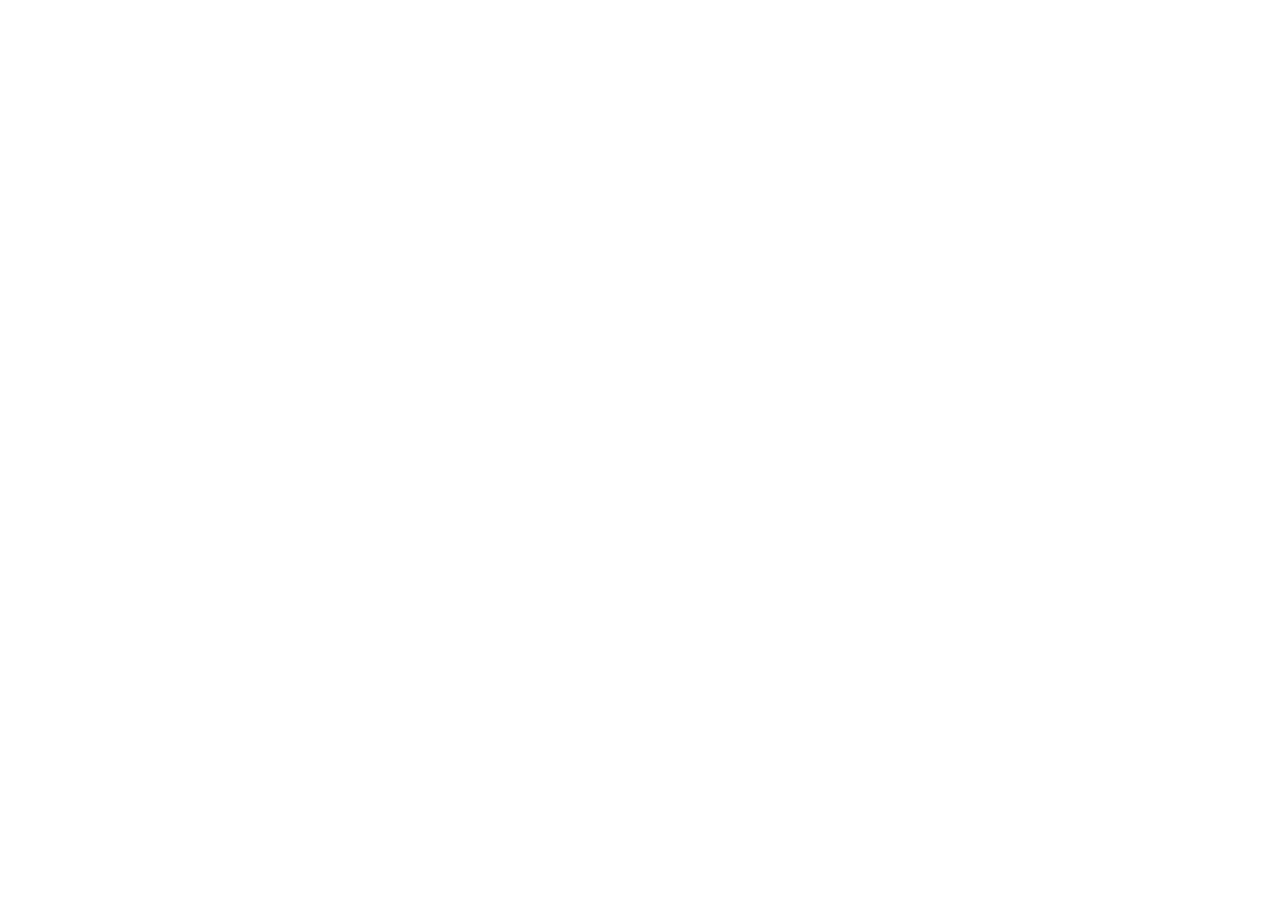
==== commit 9a02eaf0: "电子签名" ====
--- a/index.html
+++ b/index.html
@@ -1,478 +1,22 @@
 <!DOCTYPE html>
-<html>
-<head><meta name="generator" content="Hexo 3.9.0">
-  <meta charset="utf-8">
-  
-  <meta name="renderer" content="webkit">
-  <meta http-equiv="X-UA-Compatible" content="IE=edge">
-  <link rel="dns-prefetch" href="http://yoursite.com">
-  <title>北北的博客</title>
-  <meta name="viewport" content="width=device-width, initial-scale=1, maximum-scale=1">
-  <meta property="og:type" content="website">
-<meta property="og:title" content="北北的博客">
-<meta property="og:url" content="http://yoursite.com/index.html">
-<meta property="og:site_name" content="北北的博客">
-<meta property="og:locale" content="zh-CN">
-<meta name="twitter:card" content="summary">
-<meta name="twitter:title" content="北北的博客">
-  
-    <link rel="alternative" href="/atom.xml" title="北北的博客" type="application/atom+xml">
-  
-  
-    <link rel="icon" href="/favicon.png">
-  
-  <link rel="stylesheet" type="text/css" href="/./main.0cf68a.css">
-  <style type="text/css">
-  
-    #container.show {
-      background: linear-gradient(200deg,#a0cfe4,#e8c37e);
+<html lang="en">
+<head>
+  <meta charset="UTF-8">
+  <title>Document</title>
+  <meta http-equiv="X-UA-Compatible" content="IE=edge,chrome=1" />
+  <meta name="description" content="Description">
+  <meta name="viewport" content="width=device-width, initial-scale=1.0, minimum-scale=1.0">
+  <link rel="stylesheet" href="//cdn.jsdelivr.net/npm/docsify@4/lib/themes/vue.css">
+</head>
+<body>
+  <div id="app"></div>
+  <script>
+    window.$docsify = {
+      name: '',
+      repo: ''
     }
-  </style>
-  
-
-  
-
-</head>
+  </script>
+  <!-- Docsify v4 -->
+  <script src="//cdn.jsdelivr.net/npm/docsify@4"></script>
+</body>
 </html>
-<body>
-  <div id="container" q-class="show:isCtnShow">
-    <canvas id="anm-canvas" class="anm-canvas"></canvas>
-    <div class="left-col" q-class="show:isShow">
-      
-<div class="overlay" style="background: #4d4d4d"></div>
-<div class="intrude-less">
-	<header id="header" class="inner">
-		<a href="/" class="profilepic">
-      <img src="/img/avatar.jpg" class="js-avatar show">
-		</a>
-		<hgroup>
-      <!--<img src="/img/avatar.jpg" class="js-avatar show" style="width: 100%;height: 100%;opacity: 1;">-->
-		  <h1 class="header-author"><a href="/">文婷</a></h1>
-		</hgroup>
-		
-
-		<nav class="header-menu">
-			<ul>
-			
-				<li><a href="/">主页</a></li>
-	        
-				<li><a href="/tags/随笔/">随笔</a></li>
-	        
-			</ul>
-		</nav>
-    <nav>
-      总文章数1
-    </nav>
-		<nav class="header-smart-menu">
-    		
-    			
-    			<a q-on="click: openSlider(e, 'innerArchive')" href="javascript:void(0)">所有文章</a>
-    			
-            
-    			
-    			<a q-on="click: openSlider(e, 'friends')" href="javascript:void(0)">友链</a>
-    			
-            
-    			
-    			<a q-on="click: openSlider(e, 'aboutme')" href="javascript:void(0)">关于我</a>
-    			
-            
-		</nav>
-		<nav class="header-nav">
-			<div class="social">
-				
-					<a class="github" target="_blank" href="#" title="github"><i class="icon-github"></i></a>
-		        
-					<a class="weibo" target="_blank" href="#" title="weibo"><i class="icon-weibo"></i></a>
-		        
-					<a class="rss" target="_blank" href="#" title="rss"><i class="icon-rss"></i></a>
-		        
-					<a class="zhihu" target="_blank" href="#" title="zhihu"><i class="icon-zhihu"></i></a>
-		        
-			</div>
-		</nav>
-	</header>
-</div>
-
-    </div>
-    <div class="mid-col" q-class="show:isShow,hide:isShow|isFalse">
-      
-<nav id="mobile-nav">
-  	<div class="overlay js-overlay" style="background: #4d4d4d"></div>
-	<div class="btnctn js-mobile-btnctn">
-  		<div class="slider-trigger list" q-on="click: openSlider(e)"><i class="icon icon-sort"></i></div>
-	</div>
-	<div class="intrude-less">
-		<header id="header" class="inner">
-			<div class="profilepic">
-        <img src="//img/avatar.jpg" class="js-avatar">
-			</div>
-			<hgroup>
-			  <h1 class="header-author js-header-author">文婷</h1>
-			</hgroup>
-			
-			
-			
-				
-			
-				
-			
-			
-
-			<nav class="header-nav">
-				<div class="social">
-					
-						<a class="github" target="_blank" href="#" title="github"><i class="icon-github"></i></a>
-			        
-						<a class="weibo" target="_blank" href="#" title="weibo"><i class="icon-weibo"></i></a>
-			        
-						<a class="rss" target="_blank" href="#" title="rss"><i class="icon-rss"></i></a>
-			        
-						<a class="zhihu" target="_blank" href="#" title="zhihu"><i class="icon-zhihu"></i></a>
-			        
-				</div>
-			</nav>
-
-			<nav class="header-menu js-header-menu">
-				<ul style="width: 50%">
-				
-				
-					<li style="width: 50%"><a href="/">主页</a></li>
-		        
-					<li style="width: 50%"><a href="/tags/随笔/">随笔</a></li>
-		        
-				</ul>
-			</nav>
-		</header>
-	</div>
-	<div class="mobile-mask" style="display:none" q-show="isShow"></div>
-</nav>
-
-      <div id="wrapper" class="body-wrap">
-        <div class="menu-l">
-          <div class="canvas-wrap">
-            <canvas data-colors="#eaeaea" data-sectionHeight="100" data-contentId="js-content" id="myCanvas1" class="anm-canvas"></canvas>
-          </div>
-          <div id="js-content" class="content-ll">
-            
-  
-    <article id="post-hello-world" class="article article-type-post  article-index" itemscope itemprop="blogPost">
-  <div class="article-inner">
-    
-      <header class="article-header">
-        
-  
-    <h1 itemprop="name">
-      <a class="article-title" href="/2019/10/11/hello-world/">hexo yilia主题踩过的坑</a>
-    </h1>
-  
-
-        
-        <a href="/2019/10/11/hello-world/" class="archive-article-date">
-  	<time datetime="2019-10-11T02:55:18.142Z" itemprop="datePublished"><i class="icon-calendar icon"></i>2019-10-11</time>
-</a>
-        
-      </header>
-    
-    <div class="article-entry" itemprop="articleBody">
-      
-        <h4 id="头像设置"><a href="#头像设置" class="headerlink" title="头像设置"></a>头像设置</h4><p>将头像的图片放置在themes/yilia/source/img目录下<br>在themes/yilia/_config.yml中配置</p>
-<figure class="highlight javascript"><table><tr><td class="gutter"><pre><span class="line">1</span><br><span class="line">2</span><br></pre></td><td class="code"><pre><span class="line">#你的头像url</span><br><span class="line">avatar: <span class="regexp">/img/</span>avatar.jpg</span><br></pre></td></tr></table></figure>
-
-<h4 id="名字修改"><a href="#名字修改" class="headerlink" title="名字修改"></a>名字修改</h4><p>在blog文件加下_config.yml中修改title</p>
-<figure class="highlight javascript"><table><tr><td class="gutter"><pre><span class="line">1</span><br></pre></td><td class="code"><pre><span class="line">title: 我的博客</span><br></pre></td></tr></table></figure>
-
-<h4 id="中文乱码问题"><a href="#中文乱码问题" class="headerlink" title="中文乱码问题"></a>中文乱码问题</h4><p>在blog文件加下_config.yml中修改language</p>
-<figure class="highlight javascript"><table><tr><td class="gutter"><pre><span class="line">1</span><br></pre></td><td class="code"><pre><span class="line">language: zh-CN</span><br></pre></td></tr></table></figure>
-
-
-      
-
-      
-    </div>
-    <div class="article-info article-info-index">
-      
-      
-      
-
-      
-        <p class="article-more-link">
-          <a class="article-more-a" href="/2019/10/11/hello-world/">展开全文 >></a>
-        </p>
-      
-
-      
-      <div class="clearfix"></div>
-    </div>
-  </div>
-</article>
-
-<aside class="wrap-side-operation">
-    <div class="mod-side-operation">
-        
-        <div class="jump-container" id="js-jump-container" style="display:none;">
-            <a href="javascript:void(0)" class="mod-side-operation__jump-to-top">
-                <i class="icon-font icon-back"></i>
-            </a>
-            <div id="js-jump-plan-container" class="jump-plan-container" style="top: -11px;">
-                <i class="icon-font icon-plane jump-plane"></i>
-            </div>
-        </div>
-        
-        
-    </div>
-</aside>
-
-
-
-
-  
-  
-
-
-          </div>
-        </div>
-      </div>
-      <footer id="footer">
-  <div class="outer">
-    <div id="footer-info">
-    	<div class="footer-left">
-    		&copy; 2019 文婷
-    	</div>
-      	<div class="footer-right">
-      		<a href="http://hexo.io/" target="_blank">Hexo</a>  Theme <a href="https://github.com/litten/hexo-theme-yilia" target="_blank">Yilia</a> by Litten
-      	</div>
-    </div>
-  </div>
-</footer>
-    </div>
-    <script>
-	var yiliaConfig = {
-		mathjax: false,
-		isHome: true,
-		isPost: false,
-		isArchive: false,
-		isTag: false,
-		isCategory: false,
-		open_in_new: false,
-		toc_hide_index: true,
-		root: "/",
-		innerArchive: true,
-		showTags: false
-	}
-</script>
-
-<script>!function(t){function n(e){if(r[e])return r[e].exports;var i=r[e]={exports:{},id:e,loaded:!1};return t[e].call(i.exports,i,i.exports,n),i.loaded=!0,i.exports}var r={};n.m=t,n.c=r,n.p="./",n(0)}([function(t,n,r){r(195),t.exports=r(191)},function(t,n,r){var e=r(3),i=r(52),o=r(27),u=r(28),c=r(53),f="prototype",a=function(t,n,r){var s,l,h,v,p=t&a.F,d=t&a.G,y=t&a.S,g=t&a.P,b=t&a.B,m=d?e:y?e[n]||(e[n]={}):(e[n]||{})[f],x=d?i:i[n]||(i[n]={}),w=x[f]||(x[f]={});d&&(r=n);for(s in r)l=!p&&m&&void 0!==m[s],h=(l?m:r)[s],v=b&&l?c(h,e):g&&"function"==typeof h?c(Function.call,h):h,m&&u(m,s,h,t&a.U),x[s]!=h&&o(x,s,v),g&&w[s]!=h&&(w[s]=h)};e.core=i,a.F=1,a.G=2,a.S=4,a.P=8,a.B=16,a.W=32,a.U=64,a.R=128,t.exports=a},function(t,n,r){var e=r(6);t.exports=function(t){if(!e(t))throw TypeError(t+" is not an object!");return t}},function(t,n){var r=t.exports="undefined"!=typeof window&&window.Math==Math?window:"undefined"!=typeof self&&self.Math==Math?self:Function("return this")();"number"==typeof __g&&(__g=r)},function(t,n){t.exports=function(t){try{return!!t()}catch(t){return!0}}},function(t,n){var r=t.exports="undefined"!=typeof window&&window.Math==Math?window:"undefined"!=typeof self&&self.Math==Math?self:Function("return this")();"number"==typeof __g&&(__g=r)},function(t,n){t.exports=function(t){return"object"==typeof t?null!==t:"function"==typeof t}},function(t,n,r){var e=r(126)("wks"),i=r(76),o=r(3).Symbol,u="function"==typeof o;(t.exports=function(t){return e[t]||(e[t]=u&&o[t]||(u?o:i)("Symbol."+t))}).store=e},function(t,n){var r={}.hasOwnProperty;t.exports=function(t,n){return r.call(t,n)}},function(t,n,r){var e=r(94),i=r(33);t.exports=function(t){return e(i(t))}},function(t,n,r){t.exports=!r(4)(function(){return 7!=Object.defineProperty({},"a",{get:function(){return 7}}).a})},function(t,n,r){var e=r(2),i=r(167),o=r(50),u=Object.defineProperty;n.f=r(10)?Object.defineProperty:function(t,n,r){if(e(t),n=o(n,!0),e(r),i)try{return u(t,n,r)}catch(t){}if("get"in r||"set"in r)throw TypeError("Accessors not supported!");return"value"in r&&(t[n]=r.value),t}},function(t,n,r){t.exports=!r(18)(function(){return 7!=Object.defineProperty({},"a",{get:function(){return 7}}).a})},function(t,n,r){var e=r(14),i=r(22);t.exports=r(12)?function(t,n,r){return e.f(t,n,i(1,r))}:function(t,n,r){return t[n]=r,t}},function(t,n,r){var e=r(20),i=r(58),o=r(42),u=Object.defineProperty;n.f=r(12)?Object.defineProperty:function(t,n,r){if(e(t),n=o(n,!0),e(r),i)try{return u(t,n,r)}catch(t){}if("get"in r||"set"in r)throw TypeError("Accessors not supported!");return"value"in r&&(t[n]=r.value),t}},function(t,n,r){var e=r(40)("wks"),i=r(23),o=r(5).Symbol,u="function"==typeof o;(t.exports=function(t){return e[t]||(e[t]=u&&o[t]||(u?o:i)("Symbol."+t))}).store=e},function(t,n,r){var e=r(67),i=Math.min;t.exports=function(t){return t>0?i(e(t),9007199254740991):0}},function(t,n,r){var e=r(46);t.exports=function(t){return Object(e(t))}},function(t,n){t.exports=function(t){try{return!!t()}catch(t){return!0}}},function(t,n,r){var e=r(63),i=r(34);t.exports=Object.keys||function(t){return e(t,i)}},function(t,n,r){var e=r(21);t.exports=function(t){if(!e(t))throw TypeError(t+" is not an object!");return t}},function(t,n){t.exports=function(t){return"object"==typeof t?null!==t:"function"==typeof t}},function(t,n){t.exports=function(t,n){return{enumerable:!(1&t),configurable:!(2&t),writable:!(4&t),value:n}}},function(t,n){var r=0,e=Math.random();t.exports=function(t){return"Symbol(".concat(void 0===t?"":t,")_",(++r+e).toString(36))}},function(t,n){var r={}.hasOwnProperty;t.exports=function(t,n){return r.call(t,n)}},function(t,n){var r=t.exports={version:"2.4.0"};"number"==typeof __e&&(__e=r)},function(t,n){t.exports=function(t){if("function"!=typeof t)throw TypeError(t+" is not a function!");return t}},function(t,n,r){var e=r(11),i=r(66);t.exports=r(10)?function(t,n,r){return e.f(t,n,i(1,r))}:function(t,n,r){return t[n]=r,t}},function(t,n,r){var e=r(3),i=r(27),o=r(24),u=r(76)("src"),c="toString",f=Function[c],a=(""+f).split(c);r(52).inspectSource=function(t){return f.call(t)},(t.exports=function(t,n,r,c){var f="function"==typeof r;f&&(o(r,"name")||i(r,"name",n)),t[n]!==r&&(f&&(o(r,u)||i(r,u,t[n]?""+t[n]:a.join(String(n)))),t===e?t[n]=r:c?t[n]?t[n]=r:i(t,n,r):(delete t[n],i(t,n,r)))})(Function.prototype,c,function(){return"function"==typeof this&&this[u]||f.call(this)})},function(t,n,r){var e=r(1),i=r(4),o=r(46),u=function(t,n,r,e){var i=String(o(t)),u="<"+n;return""!==r&&(u+=" "+r+'="'+String(e).replace(/"/g,"&quot;")+'"'),u+">"+i+"</"+n+">"};t.exports=function(t,n){var r={};r[t]=n(u),e(e.P+e.F*i(function(){var n=""[t]('"');return n!==n.toLowerCase()||n.split('"').length>3}),"String",r)}},function(t,n,r){var e=r(115),i=r(46);t.exports=function(t){return e(i(t))}},function(t,n,r){var e=r(116),i=r(66),o=r(30),u=r(50),c=r(24),f=r(167),a=Object.getOwnPropertyDescriptor;n.f=r(10)?a:function(t,n){if(t=o(t),n=u(n,!0),f)try{return a(t,n)}catch(t){}if(c(t,n))return i(!e.f.call(t,n),t[n])}},function(t,n,r){var e=r(24),i=r(17),o=r(145)("IE_PROTO"),u=Object.prototype;t.exports=Object.getPrototypeOf||function(t){return t=i(t),e(t,o)?t[o]:"function"==typeof t.constructor&&t instanceof t.constructor?t.constructor.prototype:t instanceof Object?u:null}},function(t,n){t.exports=function(t){if(void 0==t)throw TypeError("Can't call method on  "+t);return t}},function(t,n){t.exports="constructor,hasOwnProperty,isPrototypeOf,propertyIsEnumerable,toLocaleString,toString,valueOf".split(",")},function(t,n){t.exports={}},function(t,n){t.exports=!0},function(t,n){n.f={}.propertyIsEnumerable},function(t,n,r){var e=r(14).f,i=r(8),o=r(15)("toStringTag");t.exports=function(t,n,r){t&&!i(t=r?t:t.prototype,o)&&e(t,o,{configurable:!0,value:n})}},function(t,n,r){var e=r(40)("keys"),i=r(23);t.exports=function(t){return e[t]||(e[t]=i(t))}},function(t,n,r){var e=r(5),i="__core-js_shared__",o=e[i]||(e[i]={});t.exports=function(t){return o[t]||(o[t]={})}},function(t,n){var r=Math.ceil,e=Math.floor;t.exports=function(t){return isNaN(t=+t)?0:(t>0?e:r)(t)}},function(t,n,r){var e=r(21);t.exports=function(t,n){if(!e(t))return t;var r,i;if(n&&"function"==typeof(r=t.toString)&&!e(i=r.call(t)))return i;if("function"==typeof(r=t.valueOf)&&!e(i=r.call(t)))return i;if(!n&&"function"==typeof(r=t.toString)&&!e(i=r.call(t)))return i;throw TypeError("Can't convert object to primitive value")}},function(t,n,r){var e=r(5),i=r(25),o=r(36),u=r(44),c=r(14).f;t.exports=function(t){var n=i.Symbol||(i.Symbol=o?{}:e.Symbol||{});"_"==t.charAt(0)||t in n||c(n,t,{value:u.f(t)})}},function(t,n,r){n.f=r(15)},function(t,n){var r={}.toString;t.exports=function(t){return r.call(t).slice(8,-1)}},function(t,n){t.exports=function(t){if(void 0==t)throw TypeError("Can't call method on  "+t);return t}},function(t,n,r){var e=r(4);t.exports=function(t,n){return!!t&&e(function(){n?t.call(null,function(){},1):t.call(null)})}},function(t,n,r){var e=r(53),i=r(115),o=r(17),u=r(16),c=r(203);t.exports=function(t,n){var r=1==t,f=2==t,a=3==t,s=4==t,l=6==t,h=5==t||l,v=n||c;return function(n,c,p){for(var d,y,g=o(n),b=i(g),m=e(c,p,3),x=u(b.length),w=0,S=r?v(n,x):f?v(n,0):void 0;x>w;w++)if((h||w in b)&&(d=b[w],y=m(d,w,g),t))if(r)S[w]=y;else if(y)switch(t){case 3:return!0;case 5:return d;case 6:return w;case 2:S.push(d)}else if(s)return!1;return l?-1:a||s?s:S}}},function(t,n,r){var e=r(1),i=r(52),o=r(4);t.exports=function(t,n){var r=(i.Object||{})[t]||Object[t],u={};u[t]=n(r),e(e.S+e.F*o(function(){r(1)}),"Object",u)}},function(t,n,r){var e=r(6);t.exports=function(t,n){if(!e(t))return t;var r,i;if(n&&"function"==typeof(r=t.toString)&&!e(i=r.call(t)))return i;if("function"==typeof(r=t.valueOf)&&!e(i=r.call(t)))return i;if(!n&&"function"==typeof(r=t.toString)&&!e(i=r.call(t)))return i;throw TypeError("Can't convert object to primitive value")}},function(t,n,r){var e=r(5),i=r(25),o=r(91),u=r(13),c="prototype",f=function(t,n,r){var a,s,l,h=t&f.F,v=t&f.G,p=t&f.S,d=t&f.P,y=t&f.B,g=t&f.W,b=v?i:i[n]||(i[n]={}),m=b[c],x=v?e:p?e[n]:(e[n]||{})[c];v&&(r=n);for(a in r)(s=!h&&x&&void 0!==x[a])&&a in b||(l=s?x[a]:r[a],b[a]=v&&"function"!=typeof x[a]?r[a]:y&&s?o(l,e):g&&x[a]==l?function(t){var n=function(n,r,e){if(this instanceof t){switch(arguments.length){case 0:return new t;case 1:return new t(n);case 2:return new t(n,r)}return new t(n,r,e)}return t.apply(this,arguments)};return n[c]=t[c],n}(l):d&&"function"==typeof l?o(Function.call,l):l,d&&((b.virtual||(b.virtual={}))[a]=l,t&f.R&&m&&!m[a]&&u(m,a,l)))};f.F=1,f.G=2,f.S=4,f.P=8,f.B=16,f.W=32,f.U=64,f.R=128,t.exports=f},function(t,n){var r=t.exports={version:"2.4.0"};"number"==typeof __e&&(__e=r)},function(t,n,r){var e=r(26);t.exports=function(t,n,r){if(e(t),void 0===n)return t;switch(r){case 1:return function(r){return t.call(n,r)};case 2:return function(r,e){return t.call(n,r,e)};case 3:return function(r,e,i){return t.call(n,r,e,i)}}return function(){return t.apply(n,arguments)}}},function(t,n,r){var e=r(183),i=r(1),o=r(126)("metadata"),u=o.store||(o.store=new(r(186))),c=function(t,n,r){var i=u.get(t);if(!i){if(!r)return;u.set(t,i=new e)}var o=i.get(n);if(!o){if(!r)return;i.set(n,o=new e)}return o},f=function(t,n,r){var e=c(n,r,!1);return void 0!==e&&e.has(t)},a=function(t,n,r){var e=c(n,r,!1);return void 0===e?void 0:e.get(t)},s=function(t,n,r,e){c(r,e,!0).set(t,n)},l=function(t,n){var r=c(t,n,!1),e=[];return r&&r.forEach(function(t,n){e.push(n)}),e},h=function(t){return void 0===t||"symbol"==typeof t?t:String(t)},v=function(t){i(i.S,"Reflect",t)};t.exports={store:u,map:c,has:f,get:a,set:s,keys:l,key:h,exp:v}},function(t,n,r){"use strict";if(r(10)){var e=r(69),i=r(3),o=r(4),u=r(1),c=r(127),f=r(152),a=r(53),s=r(68),l=r(66),h=r(27),v=r(73),p=r(67),d=r(16),y=r(75),g=r(50),b=r(24),m=r(180),x=r(114),w=r(6),S=r(17),_=r(137),O=r(70),E=r(32),P=r(71).f,j=r(154),F=r(76),M=r(7),A=r(48),N=r(117),T=r(146),I=r(155),k=r(80),L=r(123),R=r(74),C=r(130),D=r(160),U=r(11),W=r(31),G=U.f,B=W.f,V=i.RangeError,z=i.TypeError,q=i.Uint8Array,K="ArrayBuffer",J="Shared"+K,Y="BYTES_PER_ELEMENT",H="prototype",$=Array[H],X=f.ArrayBuffer,Q=f.DataView,Z=A(0),tt=A(2),nt=A(3),rt=A(4),et=A(5),it=A(6),ot=N(!0),ut=N(!1),ct=I.values,ft=I.keys,at=I.entries,st=$.lastIndexOf,lt=$.reduce,ht=$.reduceRight,vt=$.join,pt=$.sort,dt=$.slice,yt=$.toString,gt=$.toLocaleString,bt=M("iterator"),mt=M("toStringTag"),xt=F("typed_constructor"),wt=F("def_constructor"),St=c.CONSTR,_t=c.TYPED,Ot=c.VIEW,Et="Wrong length!",Pt=A(1,function(t,n){return Tt(T(t,t[wt]),n)}),jt=o(function(){return 1===new q(new Uint16Array([1]).buffer)[0]}),Ft=!!q&&!!q[H].set&&o(function(){new q(1).set({})}),Mt=function(t,n){if(void 0===t)throw z(Et);var r=+t,e=d(t);if(n&&!m(r,e))throw V(Et);return e},At=function(t,n){var r=p(t);if(r<0||r%n)throw V("Wrong offset!");return r},Nt=function(t){if(w(t)&&_t in t)return t;throw z(t+" is not a typed array!")},Tt=function(t,n){if(!(w(t)&&xt in t))throw z("It is not a typed array constructor!");return new t(n)},It=function(t,n){return kt(T(t,t[wt]),n)},kt=function(t,n){for(var r=0,e=n.length,i=Tt(t,e);e>r;)i[r]=n[r++];return i},Lt=function(t,n,r){G(t,n,{get:function(){return this._d[r]}})},Rt=function(t){var n,r,e,i,o,u,c=S(t),f=arguments.length,s=f>1?arguments[1]:void 0,l=void 0!==s,h=j(c);if(void 0!=h&&!_(h)){for(u=h.call(c),e=[],n=0;!(o=u.next()).done;n++)e.push(o.value);c=e}for(l&&f>2&&(s=a(s,arguments[2],2)),n=0,r=d(c.length),i=Tt(this,r);r>n;n++)i[n]=l?s(c[n],n):c[n];return i},Ct=function(){for(var t=0,n=arguments.length,r=Tt(this,n);n>t;)r[t]=arguments[t++];return r},Dt=!!q&&o(function(){gt.call(new q(1))}),Ut=function(){return gt.apply(Dt?dt.call(Nt(this)):Nt(this),arguments)},Wt={copyWithin:function(t,n){return D.call(Nt(this),t,n,arguments.length>2?arguments[2]:void 0)},every:function(t){return rt(Nt(this),t,arguments.length>1?arguments[1]:void 0)},fill:function(t){return C.apply(Nt(this),arguments)},filter:function(t){return It(this,tt(Nt(this),t,arguments.length>1?arguments[1]:void 0))},find:function(t){return et(Nt(this),t,arguments.length>1?arguments[1]:void 0)},findIndex:function(t){return it(Nt(this),t,arguments.length>1?arguments[1]:void 0)},forEach:function(t){Z(Nt(this),t,arguments.length>1?arguments[1]:void 0)},indexOf:function(t){return ut(Nt(this),t,arguments.length>1?arguments[1]:void 0)},includes:function(t){return ot(Nt(this),t,arguments.length>1?arguments[1]:void 0)},join:function(t){return vt.apply(Nt(this),arguments)},lastIndexOf:function(t){return st.apply(Nt(this),arguments)},map:function(t){return Pt(Nt(this),t,arguments.length>1?arguments[1]:void 0)},reduce:function(t){return lt.apply(Nt(this),arguments)},reduceRight:function(t){return ht.apply(Nt(this),arguments)},reverse:function(){for(var t,n=this,r=Nt(n).length,e=Math.floor(r/2),i=0;i<e;)t=n[i],n[i++]=n[--r],n[r]=t;return n},some:function(t){return nt(Nt(this),t,arguments.length>1?arguments[1]:void 0)},sort:function(t){return pt.call(Nt(this),t)},subarray:function(t,n){var r=Nt(this),e=r.length,i=y(t,e);return new(T(r,r[wt]))(r.buffer,r.byteOffset+i*r.BYTES_PER_ELEMENT,d((void 0===n?e:y(n,e))-i))}},Gt=function(t,n){return It(this,dt.call(Nt(this),t,n))},Bt=function(t){Nt(this);var n=At(arguments[1],1),r=this.length,e=S(t),i=d(e.length),o=0;if(i+n>r)throw V(Et);for(;o<i;)this[n+o]=e[o++]},Vt={entries:function(){return at.call(Nt(this))},keys:function(){return ft.call(Nt(this))},values:function(){return ct.call(Nt(this))}},zt=function(t,n){return w(t)&&t[_t]&&"symbol"!=typeof n&&n in t&&String(+n)==String(n)},qt=function(t,n){return zt(t,n=g(n,!0))?l(2,t[n]):B(t,n)},Kt=function(t,n,r){return!(zt(t,n=g(n,!0))&&w(r)&&b(r,"value"))||b(r,"get")||b(r,"set")||r.configurable||b(r,"writable")&&!r.writable||b(r,"enumerable")&&!r.enumerable?G(t,n,r):(t[n]=r.value,t)};St||(W.f=qt,U.f=Kt),u(u.S+u.F*!St,"Object",{getOwnPropertyDescriptor:qt,defineProperty:Kt}),o(function(){yt.call({})})&&(yt=gt=function(){return vt.call(this)});var Jt=v({},Wt);v(Jt,Vt),h(Jt,bt,Vt.values),v(Jt,{slice:Gt,set:Bt,constructor:function(){},toString:yt,toLocaleString:Ut}),Lt(Jt,"buffer","b"),Lt(Jt,"byteOffset","o"),Lt(Jt,"byteLength","l"),Lt(Jt,"length","e"),G(Jt,mt,{get:function(){return this[_t]}}),t.exports=function(t,n,r,f){f=!!f;var a=t+(f?"Clamped":"")+"Array",l="Uint8Array"!=a,v="get"+t,p="set"+t,y=i[a],g=y||{},b=y&&E(y),m=!y||!c.ABV,S={},_=y&&y[H],j=function(t,r){var e=t._d;return e.v[v](r*n+e.o,jt)},F=function(t,r,e){var i=t._d;f&&(e=(e=Math.round(e))<0?0:e>255?255:255&e),i.v[p](r*n+i.o,e,jt)},M=function(t,n){G(t,n,{get:function(){return j(this,n)},set:function(t){return F(this,n,t)},enumerable:!0})};m?(y=r(function(t,r,e,i){s(t,y,a,"_d");var o,u,c,f,l=0,v=0;if(w(r)){if(!(r instanceof X||(f=x(r))==K||f==J))return _t in r?kt(y,r):Rt.call(y,r);o=r,v=At(e,n);var p=r.byteLength;if(void 0===i){if(p%n)throw V(Et);if((u=p-v)<0)throw V(Et)}else if((u=d(i)*n)+v>p)throw V(Et);c=u/n}else c=Mt(r,!0),u=c*n,o=new X(u);for(h(t,"_d",{b:o,o:v,l:u,e:c,v:new Q(o)});l<c;)M(t,l++)}),_=y[H]=O(Jt),h(_,"constructor",y)):L(function(t){new y(null),new y(t)},!0)||(y=r(function(t,r,e,i){s(t,y,a);var o;return w(r)?r instanceof X||(o=x(r))==K||o==J?void 0!==i?new g(r,At(e,n),i):void 0!==e?new g(r,At(e,n)):new g(r):_t in r?kt(y,r):Rt.call(y,r):new g(Mt(r,l))}),Z(b!==Function.prototype?P(g).concat(P(b)):P(g),function(t){t in y||h(y,t,g[t])}),y[H]=_,e||(_.constructor=y));var A=_[bt],N=!!A&&("values"==A.name||void 0==A.name),T=Vt.values;h(y,xt,!0),h(_,_t,a),h(_,Ot,!0),h(_,wt,y),(f?new y(1)[mt]==a:mt in _)||G(_,mt,{get:function(){return a}}),S[a]=y,u(u.G+u.W+u.F*(y!=g),S),u(u.S,a,{BYTES_PER_ELEMENT:n,from:Rt,of:Ct}),Y in _||h(_,Y,n),u(u.P,a,Wt),R(a),u(u.P+u.F*Ft,a,{set:Bt}),u(u.P+u.F*!N,a,Vt),u(u.P+u.F*(_.toString!=yt),a,{toString:yt}),u(u.P+u.F*o(function(){new y(1).slice()}),a,{slice:Gt}),u(u.P+u.F*(o(function(){return[1,2].toLocaleString()!=new y([1,2]).toLocaleString()})||!o(function(){_.toLocaleString.call([1,2])})),a,{toLocaleString:Ut}),k[a]=N?A:T,e||N||h(_,bt,T)}}else t.exports=function(){}},function(t,n){var r={}.toString;t.exports=function(t){return r.call(t).slice(8,-1)}},function(t,n,r){var e=r(21),i=r(5).document,o=e(i)&&e(i.createElement);t.exports=function(t){return o?i.createElement(t):{}}},function(t,n,r){t.exports=!r(12)&&!r(18)(function(){return 7!=Object.defineProperty(r(57)("div"),"a",{get:function(){return 7}}).a})},function(t,n,r){"use strict";var e=r(36),i=r(51),o=r(64),u=r(13),c=r(8),f=r(35),a=r(96),s=r(38),l=r(103),h=r(15)("iterator"),v=!([].keys&&"next"in[].keys()),p="keys",d="values",y=function(){return this};t.exports=function(t,n,r,g,b,m,x){a(r,n,g);var w,S,_,O=function(t){if(!v&&t in F)return F[t];switch(t){case p:case d:return function(){return new r(this,t)}}return function(){return new r(this,t)}},E=n+" Iterator",P=b==d,j=!1,F=t.prototype,M=F[h]||F["@@iterator"]||b&&F[b],A=M||O(b),N=b?P?O("entries"):A:void 0,T="Array"==n?F.entries||M:M;if(T&&(_=l(T.call(new t)))!==Object.prototype&&(s(_,E,!0),e||c(_,h)||u(_,h,y)),P&&M&&M.name!==d&&(j=!0,A=function(){return M.call(this)}),e&&!x||!v&&!j&&F[h]||u(F,h,A),f[n]=A,f[E]=y,b)if(w={values:P?A:O(d),keys:m?A:O(p),entries:N},x)for(S in w)S in F||o(F,S,w[S]);else i(i.P+i.F*(v||j),n,w);return w}},function(t,n,r){var e=r(20),i=r(100),o=r(34),u=r(39)("IE_PROTO"),c=function(){},f="prototype",a=function(){var t,n=r(57)("iframe"),e=o.length;for(n.style.display="none",r(93).appendChild(n),n.src="javascript:",t=n.contentWindow.document,t.open(),t.write("<script>document.F=Object<\/script>"),t.close(),a=t.F;e--;)delete a[f][o[e]];return a()};t.exports=Object.create||function(t,n){var r;return null!==t?(c[f]=e(t),r=new c,c[f]=null,r[u]=t):r=a(),void 0===n?r:i(r,n)}},function(t,n,r){var e=r(63),i=r(34).concat("length","prototype");n.f=Object.getOwnPropertyNames||function(t){return e(t,i)}},function(t,n){n.f=Object.getOwnPropertySymbols},function(t,n,r){var e=r(8),i=r(9),o=r(90)(!1),u=r(39)("IE_PROTO");t.exports=function(t,n){var r,c=i(t),f=0,a=[];for(r in c)r!=u&&e(c,r)&&a.push(r);for(;n.length>f;)e(c,r=n[f++])&&(~o(a,r)||a.push(r));return a}},function(t,n,r){t.exports=r(13)},function(t,n,r){var e=r(76)("meta"),i=r(6),o=r(24),u=r(11).f,c=0,f=Object.isExtensible||function(){return!0},a=!r(4)(function(){return f(Object.preventExtensions({}))}),s=function(t){u(t,e,{value:{i:"O"+ ++c,w:{}}})},l=function(t,n){if(!i(t))return"symbol"==typeof t?t:("string"==typeof t?"S":"P")+t;if(!o(t,e)){if(!f(t))return"F";if(!n)return"E";s(t)}return t[e].i},h=function(t,n){if(!o(t,e)){if(!f(t))return!0;if(!n)return!1;s(t)}return t[e].w},v=function(t){return a&&p.NEED&&f(t)&&!o(t,e)&&s(t),t},p=t.exports={KEY:e,NEED:!1,fastKey:l,getWeak:h,onFreeze:v}},function(t,n){t.exports=function(t,n){return{enumerable:!(1&t),configurable:!(2&t),writable:!(4&t),value:n}}},function(t,n){var r=Math.ceil,e=Math.floor;t.exports=function(t){return isNaN(t=+t)?0:(t>0?e:r)(t)}},function(t,n){t.exports=function(t,n,r,e){if(!(t instanceof n)||void 0!==e&&e in t)throw TypeError(r+": incorrect invocation!");return t}},function(t,n){t.exports=!1},function(t,n,r){var e=r(2),i=r(173),o=r(133),u=r(145)("IE_PROTO"),c=function(){},f="prototype",a=function(){var t,n=r(132)("iframe"),e=o.length;for(n.style.display="none",r(135).appendChild(n),n.src="javascript:",t=n.contentWindow.document,t.open(),t.write("<script>document.F=Object<\/script>"),t.close(),a=t.F;e--;)delete a[f][o[e]];return a()};t.exports=Object.create||function(t,n){var r;return null!==t?(c[f]=e(t),r=new c,c[f]=null,r[u]=t):r=a(),void 0===n?r:i(r,n)}},function(t,n,r){var e=r(175),i=r(133).concat("length","prototype");n.f=Object.getOwnPropertyNames||function(t){return e(t,i)}},function(t,n,r){var e=r(175),i=r(133);t.exports=Object.keys||function(t){return e(t,i)}},function(t,n,r){var e=r(28);t.exports=function(t,n,r){for(var i in n)e(t,i,n[i],r);return t}},function(t,n,r){"use strict";var e=r(3),i=r(11),o=r(10),u=r(7)("species");t.exports=function(t){var n=e[t];o&&n&&!n[u]&&i.f(n,u,{configurable:!0,get:function(){return this}})}},function(t,n,r){var e=r(67),i=Math.max,o=Math.min;t.exports=function(t,n){return t=e(t),t<0?i(t+n,0):o(t,n)}},function(t,n){var r=0,e=Math.random();t.exports=function(t){return"Symbol(".concat(void 0===t?"":t,")_",(++r+e).toString(36))}},function(t,n,r){var e=r(33);t.exports=function(t){return Object(e(t))}},function(t,n,r){var e=r(7)("unscopables"),i=Array.prototype;void 0==i[e]&&r(27)(i,e,{}),t.exports=function(t){i[e][t]=!0}},function(t,n,r){var e=r(53),i=r(169),o=r(137),u=r(2),c=r(16),f=r(154),a={},s={},n=t.exports=function(t,n,r,l,h){var v,p,d,y,g=h?function(){return t}:f(t),b=e(r,l,n?2:1),m=0;if("function"!=typeof g)throw TypeError(t+" is not iterable!");if(o(g)){for(v=c(t.length);v>m;m++)if((y=n?b(u(p=t[m])[0],p[1]):b(t[m]))===a||y===s)return y}else for(d=g.call(t);!(p=d.next()).done;)if((y=i(d,b,p.value,n))===a||y===s)return y};n.BREAK=a,n.RETURN=s},function(t,n){t.exports={}},function(t,n,r){var e=r(11).f,i=r(24),o=r(7)("toStringTag");t.exports=function(t,n,r){t&&!i(t=r?t:t.prototype,o)&&e(t,o,{configurable:!0,value:n})}},function(t,n,r){var e=r(1),i=r(46),o=r(4),u=r(150),c="["+u+"]",f="​-",a=RegExp("^"+c+c+"*"),s=RegExp(c+c+"*$"),l=function(t,n,r){var i={},c=o(function(){return!!u[t]()||f[t]()!=f}),a=i[t]=c?n(h):u[t];r&&(i[r]=a),e(e.P+e.F*c,"String",i)},h=l.trim=function(t,n){return t=String(i(t)),1&n&&(t=t.replace(a,"")),2&n&&(t=t.replace(s,"")),t};t.exports=l},function(t,n,r){t.exports={default:r(86),__esModule:!0}},function(t,n,r){t.exports={default:r(87),__esModule:!0}},function(t,n,r){"use strict";function e(t){return t&&t.__esModule?t:{default:t}}n.__esModule=!0;var i=r(84),o=e(i),u=r(83),c=e(u),f="function"==typeof c.default&&"symbol"==typeof o.default?function(t){return typeof t}:function(t){return t&&"function"==typeof c.default&&t.constructor===c.default&&t!==c.default.prototype?"symbol":typeof t};n.default="function"==typeof c.default&&"symbol"===f(o.default)?function(t){return void 0===t?"undefined":f(t)}:function(t){return t&&"function"==typeof c.default&&t.constructor===c.default&&t!==c.default.prototype?"symbol":void 0===t?"undefined":f(t)}},function(t,n,r){r(110),r(108),r(111),r(112),t.exports=r(25).Symbol},function(t,n,r){r(109),r(113),t.exports=r(44).f("iterator")},function(t,n){t.exports=function(t){if("function"!=typeof t)throw TypeError(t+" is not a function!");return t}},function(t,n){t.exports=function(){}},function(t,n,r){var e=r(9),i=r(106),o=r(105);t.exports=function(t){return function(n,r,u){var c,f=e(n),a=i(f.length),s=o(u,a);if(t&&r!=r){for(;a>s;)if((c=f[s++])!=c)return!0}else for(;a>s;s++)if((t||s in f)&&f[s]===r)return t||s||0;return!t&&-1}}},function(t,n,r){var e=r(88);t.exports=function(t,n,r){if(e(t),void 0===n)return t;switch(r){case 1:return function(r){return t.call(n,r)};case 2:return function(r,e){return t.call(n,r,e)};case 3:return function(r,e,i){return t.call(n,r,e,i)}}return function(){return t.apply(n,arguments)}}},function(t,n,r){var e=r(19),i=r(62),o=r(37);t.exports=function(t){var n=e(t),r=i.f;if(r)for(var u,c=r(t),f=o.f,a=0;c.length>a;)f.call(t,u=c[a++])&&n.push(u);return n}},function(t,n,r){t.exports=r(5).document&&document.documentElement},function(t,n,r){var e=r(56);t.exports=Object("z").propertyIsEnumerable(0)?Object:function(t){return"String"==e(t)?t.split(""):Object(t)}},function(t,n,r){var e=r(56);t.exports=Array.isArray||function(t){return"Array"==e(t)}},function(t,n,r){"use strict";var e=r(60),i=r(22),o=r(38),u={};r(13)(u,r(15)("iterator"),function(){return this}),t.exports=function(t,n,r){t.prototype=e(u,{next:i(1,r)}),o(t,n+" Iterator")}},function(t,n){t.exports=function(t,n){return{value:n,done:!!t}}},function(t,n,r){var e=r(19),i=r(9);t.exports=function(t,n){for(var r,o=i(t),u=e(o),c=u.length,f=0;c>f;)if(o[r=u[f++]]===n)return r}},function(t,n,r){var e=r(23)("meta"),i=r(21),o=r(8),u=r(14).f,c=0,f=Object.isExtensible||function(){return!0},a=!r(18)(function(){return f(Object.preventExtensions({}))}),s=function(t){u(t,e,{value:{i:"O"+ ++c,w:{}}})},l=function(t,n){if(!i(t))return"symbol"==typeof t?t:("string"==typeof t?"S":"P")+t;if(!o(t,e)){if(!f(t))return"F";if(!n)return"E";s(t)}return t[e].i},h=function(t,n){if(!o(t,e)){if(!f(t))return!0;if(!n)return!1;s(t)}return t[e].w},v=function(t){return a&&p.NEED&&f(t)&&!o(t,e)&&s(t),t},p=t.exports={KEY:e,NEED:!1,fastKey:l,getWeak:h,onFreeze:v}},function(t,n,r){var e=r(14),i=r(20),o=r(19);t.exports=r(12)?Object.defineProperties:function(t,n){i(t);for(var r,u=o(n),c=u.length,f=0;c>f;)e.f(t,r=u[f++],n[r]);return t}},function(t,n,r){var e=r(37),i=r(22),o=r(9),u=r(42),c=r(8),f=r(58),a=Object.getOwnPropertyDescriptor;n.f=r(12)?a:function(t,n){if(t=o(t),n=u(n,!0),f)try{return a(t,n)}catch(t){}if(c(t,n))return i(!e.f.call(t,n),t[n])}},function(t,n,r){var e=r(9),i=r(61).f,o={}.toString,u="object"==typeof window&&window&&Object.getOwnPropertyNames?Object.getOwnPropertyNames(window):[],c=function(t){try{return i(t)}catch(t){return u.slice()}};t.exports.f=function(t){return u&&"[object Window]"==o.call(t)?c(t):i(e(t))}},function(t,n,r){var e=r(8),i=r(77),o=r(39)("IE_PROTO"),u=Object.prototype;t.exports=Object.getPrototypeOf||function(t){return t=i(t),e(t,o)?t[o]:"function"==typeof t.constructor&&t instanceof t.constructor?t.constructor.prototype:t instanceof Object?u:null}},function(t,n,r){var e=r(41),i=r(33);t.exports=function(t){return function(n,r){var o,u,c=String(i(n)),f=e(r),a=c.length;return f<0||f>=a?t?"":void 0:(o=c.charCodeAt(f),o<55296||o>56319||f+1===a||(u=c.charCodeAt(f+1))<56320||u>57343?t?c.charAt(f):o:t?c.slice(f,f+2):u-56320+(o-55296<<10)+65536)}}},function(t,n,r){var e=r(41),i=Math.max,o=Math.min;t.exports=function(t,n){return t=e(t),t<0?i(t+n,0):o(t,n)}},function(t,n,r){var e=r(41),i=Math.min;t.exports=function(t){return t>0?i(e(t),9007199254740991):0}},function(t,n,r){"use strict";var e=r(89),i=r(97),o=r(35),u=r(9);t.exports=r(59)(Array,"Array",function(t,n){this._t=u(t),this._i=0,this._k=n},function(){var t=this._t,n=this._k,r=this._i++;return!t||r>=t.length?(this._t=void 0,i(1)):"keys"==n?i(0,r):"values"==n?i(0,t[r]):i(0,[r,t[r]])},"values"),o.Arguments=o.Array,e("keys"),e("values"),e("entries")},function(t,n){},function(t,n,r){"use strict";var e=r(104)(!0);r(59)(String,"String",function(t){this._t=String(t),this._i=0},function(){var t,n=this._t,r=this._i;return r>=n.length?{value:void 0,done:!0}:(t=e(n,r),this._i+=t.length,{value:t,done:!1})})},function(t,n,r){"use strict";var e=r(5),i=r(8),o=r(12),u=r(51),c=r(64),f=r(99).KEY,a=r(18),s=r(40),l=r(38),h=r(23),v=r(15),p=r(44),d=r(43),y=r(98),g=r(92),b=r(95),m=r(20),x=r(9),w=r(42),S=r(22),_=r(60),O=r(102),E=r(101),P=r(14),j=r(19),F=E.f,M=P.f,A=O.f,N=e.Symbol,T=e.JSON,I=T&&T.stringify,k="prototype",L=v("_hidden"),R=v("toPrimitive"),C={}.propertyIsEnumerable,D=s("symbol-registry"),U=s("symbols"),W=s("op-symbols"),G=Object[k],B="function"==typeof N,V=e.QObject,z=!V||!V[k]||!V[k].findChild,q=o&&a(function(){return 7!=_(M({},"a",{get:function(){return M(this,"a",{value:7}).a}})).a})?function(t,n,r){var e=F(G,n);e&&delete G[n],M(t,n,r),e&&t!==G&&M(G,n,e)}:M,K=function(t){var n=U[t]=_(N[k]);return n._k=t,n},J=B&&"symbol"==typeof N.iterator?function(t){return"symbol"==typeof t}:function(t){return t instanceof N},Y=function(t,n,r){return t===G&&Y(W,n,r),m(t),n=w(n,!0),m(r),i(U,n)?(r.enumerable?(i(t,L)&&t[L][n]&&(t[L][n]=!1),r=_(r,{enumerable:S(0,!1)})):(i(t,L)||M(t,L,S(1,{})),t[L][n]=!0),q(t,n,r)):M(t,n,r)},H=function(t,n){m(t);for(var r,e=g(n=x(n)),i=0,o=e.length;o>i;)Y(t,r=e[i++],n[r]);return t},$=function(t,n){return void 0===n?_(t):H(_(t),n)},X=function(t){var n=C.call(this,t=w(t,!0));return!(this===G&&i(U,t)&&!i(W,t))&&(!(n||!i(this,t)||!i(U,t)||i(this,L)&&this[L][t])||n)},Q=function(t,n){if(t=x(t),n=w(n,!0),t!==G||!i(U,n)||i(W,n)){var r=F(t,n);return!r||!i(U,n)||i(t,L)&&t[L][n]||(r.enumerable=!0),r}},Z=function(t){for(var n,r=A(x(t)),e=[],o=0;r.length>o;)i(U,n=r[o++])||n==L||n==f||e.push(n);return e},tt=function(t){for(var n,r=t===G,e=A(r?W:x(t)),o=[],u=0;e.length>u;)!i(U,n=e[u++])||r&&!i(G,n)||o.push(U[n]);return o};B||(N=function(){if(this instanceof N)throw TypeError("Symbol is not a constructor!");var t=h(arguments.length>0?arguments[0]:void 0),n=function(r){this===G&&n.call(W,r),i(this,L)&&i(this[L],t)&&(this[L][t]=!1),q(this,t,S(1,r))};return o&&z&&q(G,t,{configurable:!0,set:n}),K(t)},c(N[k],"toString",function(){return this._k}),E.f=Q,P.f=Y,r(61).f=O.f=Z,r(37).f=X,r(62).f=tt,o&&!r(36)&&c(G,"propertyIsEnumerable",X,!0),p.f=function(t){return K(v(t))}),u(u.G+u.W+u.F*!B,{Symbol:N});for(var nt="hasInstance,isConcatSpreadable,iterator,match,replace,search,species,split,toPrimitive,toStringTag,unscopables".split(","),rt=0;nt.length>rt;)v(nt[rt++]);for(var nt=j(v.store),rt=0;nt.length>rt;)d(nt[rt++]);u(u.S+u.F*!B,"Symbol",{for:function(t){return i(D,t+="")?D[t]:D[t]=N(t)},keyFor:function(t){if(J(t))return y(D,t);throw TypeError(t+" is not a symbol!")},useSetter:function(){z=!0},useSimple:function(){z=!1}}),u(u.S+u.F*!B,"Object",{create:$,defineProperty:Y,defineProperties:H,getOwnPropertyDescriptor:Q,getOwnPropertyNames:Z,getOwnPropertySymbols:tt}),T&&u(u.S+u.F*(!B||a(function(){var t=N();return"[null]"!=I([t])||"{}"!=I({a:t})||"{}"!=I(Object(t))})),"JSON",{stringify:function(t){if(void 0!==t&&!J(t)){for(var n,r,e=[t],i=1;arguments.length>i;)e.push(arguments[i++]);return n=e[1],"function"==typeof n&&(r=n),!r&&b(n)||(n=function(t,n){if(r&&(n=r.call(this,t,n)),!J(n))return n}),e[1]=n,I.apply(T,e)}}}),N[k][R]||r(13)(N[k],R,N[k].valueOf),l(N,"Symbol"),l(Math,"Math",!0),l(e.JSON,"JSON",!0)},function(t,n,r){r(43)("asyncIterator")},function(t,n,r){r(43)("observable")},function(t,n,r){r(107);for(var e=r(5),i=r(13),o=r(35),u=r(15)("toStringTag"),c=["NodeList","DOMTokenList","MediaList","StyleSheetList","CSSRuleList"],f=0;f<5;f++){var a=c[f],s=e[a],l=s&&s.prototype;l&&!l[u]&&i(l,u,a),o[a]=o.Array}},function(t,n,r){var e=r(45),i=r(7)("toStringTag"),o="Arguments"==e(function(){return arguments}()),u=function(t,n){try{return t[n]}catch(t){}};t.exports=function(t){var n,r,c;return void 0===t?"Undefined":null===t?"Null":"string"==typeof(r=u(n=Object(t),i))?r:o?e(n):"Object"==(c=e(n))&&"function"==typeof n.callee?"Arguments":c}},function(t,n,r){var e=r(45);t.exports=Object("z").propertyIsEnumerable(0)?Object:function(t){return"String"==e(t)?t.split(""):Object(t)}},function(t,n){n.f={}.propertyIsEnumerable},function(t,n,r){var e=r(30),i=r(16),o=r(75);t.exports=function(t){return function(n,r,u){var c,f=e(n),a=i(f.length),s=o(u,a);if(t&&r!=r){for(;a>s;)if((c=f[s++])!=c)return!0}else for(;a>s;s++)if((t||s in f)&&f[s]===r)return t||s||0;return!t&&-1}}},function(t,n,r){"use strict";var e=r(3),i=r(1),o=r(28),u=r(73),c=r(65),f=r(79),a=r(68),s=r(6),l=r(4),h=r(123),v=r(81),p=r(136);t.exports=function(t,n,r,d,y,g){var b=e[t],m=b,x=y?"set":"add",w=m&&m.prototype,S={},_=function(t){var n=w[t];o(w,t,"delete"==t?function(t){return!(g&&!s(t))&&n.call(this,0===t?0:t)}:"has"==t?function(t){return!(g&&!s(t))&&n.call(this,0===t?0:t)}:"get"==t?function(t){return g&&!s(t)?void 0:n.call(this,0===t?0:t)}:"add"==t?function(t){return n.call(this,0===t?0:t),this}:function(t,r){return n.call(this,0===t?0:t,r),this})};if("function"==typeof m&&(g||w.forEach&&!l(function(){(new m).entries().next()}))){var O=new m,E=O[x](g?{}:-0,1)!=O,P=l(function(){O.has(1)}),j=h(function(t){new m(t)}),F=!g&&l(function(){for(var t=new m,n=5;n--;)t[x](n,n);return!t.has(-0)});j||(m=n(function(n,r){a(n,m,t);var e=p(new b,n,m);return void 0!=r&&f(r,y,e[x],e),e}),m.prototype=w,w.constructor=m),(P||F)&&(_("delete"),_("has"),y&&_("get")),(F||E)&&_(x),g&&w.clear&&delete w.clear}else m=d.getConstructor(n,t,y,x),u(m.prototype,r),c.NEED=!0;return v(m,t),S[t]=m,i(i.G+i.W+i.F*(m!=b),S),g||d.setStrong(m,t,y),m}},function(t,n,r){"use strict";var e=r(27),i=r(28),o=r(4),u=r(46),c=r(7);t.exports=function(t,n,r){var f=c(t),a=r(u,f,""[t]),s=a[0],l=a[1];o(function(){var n={};return n[f]=function(){return 7},7!=""[t](n)})&&(i(String.prototype,t,s),e(RegExp.prototype,f,2==n?function(t,n){return l.call(t,this,n)}:function(t){return l.call(t,this)}))}
-},function(t,n,r){"use strict";var e=r(2);t.exports=function(){var t=e(this),n="";return t.global&&(n+="g"),t.ignoreCase&&(n+="i"),t.multiline&&(n+="m"),t.unicode&&(n+="u"),t.sticky&&(n+="y"),n}},function(t,n){t.exports=function(t,n,r){var e=void 0===r;switch(n.length){case 0:return e?t():t.call(r);case 1:return e?t(n[0]):t.call(r,n[0]);case 2:return e?t(n[0],n[1]):t.call(r,n[0],n[1]);case 3:return e?t(n[0],n[1],n[2]):t.call(r,n[0],n[1],n[2]);case 4:return e?t(n[0],n[1],n[2],n[3]):t.call(r,n[0],n[1],n[2],n[3])}return t.apply(r,n)}},function(t,n,r){var e=r(6),i=r(45),o=r(7)("match");t.exports=function(t){var n;return e(t)&&(void 0!==(n=t[o])?!!n:"RegExp"==i(t))}},function(t,n,r){var e=r(7)("iterator"),i=!1;try{var o=[7][e]();o.return=function(){i=!0},Array.from(o,function(){throw 2})}catch(t){}t.exports=function(t,n){if(!n&&!i)return!1;var r=!1;try{var o=[7],u=o[e]();u.next=function(){return{done:r=!0}},o[e]=function(){return u},t(o)}catch(t){}return r}},function(t,n,r){t.exports=r(69)||!r(4)(function(){var t=Math.random();__defineSetter__.call(null,t,function(){}),delete r(3)[t]})},function(t,n){n.f=Object.getOwnPropertySymbols},function(t,n,r){var e=r(3),i="__core-js_shared__",o=e[i]||(e[i]={});t.exports=function(t){return o[t]||(o[t]={})}},function(t,n,r){for(var e,i=r(3),o=r(27),u=r(76),c=u("typed_array"),f=u("view"),a=!(!i.ArrayBuffer||!i.DataView),s=a,l=0,h="Int8Array,Uint8Array,Uint8ClampedArray,Int16Array,Uint16Array,Int32Array,Uint32Array,Float32Array,Float64Array".split(",");l<9;)(e=i[h[l++]])?(o(e.prototype,c,!0),o(e.prototype,f,!0)):s=!1;t.exports={ABV:a,CONSTR:s,TYPED:c,VIEW:f}},function(t,n){"use strict";var r={versions:function(){var t=window.navigator.userAgent;return{trident:t.indexOf("Trident")>-1,presto:t.indexOf("Presto")>-1,webKit:t.indexOf("AppleWebKit")>-1,gecko:t.indexOf("Gecko")>-1&&-1==t.indexOf("KHTML"),mobile:!!t.match(/AppleWebKit.*Mobile.*/),ios:!!t.match(/\(i[^;]+;( U;)? CPU.+Mac OS X/),android:t.indexOf("Android")>-1||t.indexOf("Linux")>-1,iPhone:t.indexOf("iPhone")>-1||t.indexOf("Mac")>-1,iPad:t.indexOf("iPad")>-1,webApp:-1==t.indexOf("Safari"),weixin:-1==t.indexOf("MicroMessenger")}}()};t.exports=r},function(t,n,r){"use strict";var e=r(85),i=function(t){return t&&t.__esModule?t:{default:t}}(e),o=function(){function t(t,n,e){return n||e?String.fromCharCode(n||e):r[t]||t}function n(t){return e[t]}var r={"&quot;":'"',"&lt;":"<","&gt;":">","&amp;":"&","&nbsp;":" "},e={};for(var u in r)e[r[u]]=u;return r["&apos;"]="'",e["'"]="&#39;",{encode:function(t){return t?(""+t).replace(/['<> "&]/g,n).replace(/\r?\n/g,"<br/>").replace(/\s/g,"&nbsp;"):""},decode:function(n){return n?(""+n).replace(/<br\s*\/?>/gi,"\n").replace(/&quot;|&lt;|&gt;|&amp;|&nbsp;|&apos;|&#(\d+);|&#(\d+)/g,t).replace(/\u00a0/g," "):""},encodeBase16:function(t){if(!t)return t;t+="";for(var n=[],r=0,e=t.length;e>r;r++)n.push(t.charCodeAt(r).toString(16).toUpperCase());return n.join("")},encodeBase16forJSON:function(t){if(!t)return t;t=t.replace(/[\u4E00-\u9FBF]/gi,function(t){return escape(t).replace("%u","\\u")});for(var n=[],r=0,e=t.length;e>r;r++)n.push(t.charCodeAt(r).toString(16).toUpperCase());return n.join("")},decodeBase16:function(t){if(!t)return t;t+="";for(var n=[],r=0,e=t.length;e>r;r+=2)n.push(String.fromCharCode("0x"+t.slice(r,r+2)));return n.join("")},encodeObject:function(t){if(t instanceof Array)for(var n=0,r=t.length;r>n;n++)t[n]=o.encodeObject(t[n]);else if("object"==(void 0===t?"undefined":(0,i.default)(t)))for(var e in t)t[e]=o.encodeObject(t[e]);else if("string"==typeof t)return o.encode(t);return t},loadScript:function(t){var n=document.createElement("script");document.getElementsByTagName("body")[0].appendChild(n),n.setAttribute("src",t)},addLoadEvent:function(t){var n=window.onload;"function"!=typeof window.onload?window.onload=t:window.onload=function(){n(),t()}}}}();t.exports=o},function(t,n,r){"use strict";var e=r(17),i=r(75),o=r(16);t.exports=function(t){for(var n=e(this),r=o(n.length),u=arguments.length,c=i(u>1?arguments[1]:void 0,r),f=u>2?arguments[2]:void 0,a=void 0===f?r:i(f,r);a>c;)n[c++]=t;return n}},function(t,n,r){"use strict";var e=r(11),i=r(66);t.exports=function(t,n,r){n in t?e.f(t,n,i(0,r)):t[n]=r}},function(t,n,r){var e=r(6),i=r(3).document,o=e(i)&&e(i.createElement);t.exports=function(t){return o?i.createElement(t):{}}},function(t,n){t.exports="constructor,hasOwnProperty,isPrototypeOf,propertyIsEnumerable,toLocaleString,toString,valueOf".split(",")},function(t,n,r){var e=r(7)("match");t.exports=function(t){var n=/./;try{"/./"[t](n)}catch(r){try{return n[e]=!1,!"/./"[t](n)}catch(t){}}return!0}},function(t,n,r){t.exports=r(3).document&&document.documentElement},function(t,n,r){var e=r(6),i=r(144).set;t.exports=function(t,n,r){var o,u=n.constructor;return u!==r&&"function"==typeof u&&(o=u.prototype)!==r.prototype&&e(o)&&i&&i(t,o),t}},function(t,n,r){var e=r(80),i=r(7)("iterator"),o=Array.prototype;t.exports=function(t){return void 0!==t&&(e.Array===t||o[i]===t)}},function(t,n,r){var e=r(45);t.exports=Array.isArray||function(t){return"Array"==e(t)}},function(t,n,r){"use strict";var e=r(70),i=r(66),o=r(81),u={};r(27)(u,r(7)("iterator"),function(){return this}),t.exports=function(t,n,r){t.prototype=e(u,{next:i(1,r)}),o(t,n+" Iterator")}},function(t,n,r){"use strict";var e=r(69),i=r(1),o=r(28),u=r(27),c=r(24),f=r(80),a=r(139),s=r(81),l=r(32),h=r(7)("iterator"),v=!([].keys&&"next"in[].keys()),p="keys",d="values",y=function(){return this};t.exports=function(t,n,r,g,b,m,x){a(r,n,g);var w,S,_,O=function(t){if(!v&&t in F)return F[t];switch(t){case p:case d:return function(){return new r(this,t)}}return function(){return new r(this,t)}},E=n+" Iterator",P=b==d,j=!1,F=t.prototype,M=F[h]||F["@@iterator"]||b&&F[b],A=M||O(b),N=b?P?O("entries"):A:void 0,T="Array"==n?F.entries||M:M;if(T&&(_=l(T.call(new t)))!==Object.prototype&&(s(_,E,!0),e||c(_,h)||u(_,h,y)),P&&M&&M.name!==d&&(j=!0,A=function(){return M.call(this)}),e&&!x||!v&&!j&&F[h]||u(F,h,A),f[n]=A,f[E]=y,b)if(w={values:P?A:O(d),keys:m?A:O(p),entries:N},x)for(S in w)S in F||o(F,S,w[S]);else i(i.P+i.F*(v||j),n,w);return w}},function(t,n){var r=Math.expm1;t.exports=!r||r(10)>22025.465794806718||r(10)<22025.465794806718||-2e-17!=r(-2e-17)?function(t){return 0==(t=+t)?t:t>-1e-6&&t<1e-6?t+t*t/2:Math.exp(t)-1}:r},function(t,n){t.exports=Math.sign||function(t){return 0==(t=+t)||t!=t?t:t<0?-1:1}},function(t,n,r){var e=r(3),i=r(151).set,o=e.MutationObserver||e.WebKitMutationObserver,u=e.process,c=e.Promise,f="process"==r(45)(u);t.exports=function(){var t,n,r,a=function(){var e,i;for(f&&(e=u.domain)&&e.exit();t;){i=t.fn,t=t.next;try{i()}catch(e){throw t?r():n=void 0,e}}n=void 0,e&&e.enter()};if(f)r=function(){u.nextTick(a)};else if(o){var s=!0,l=document.createTextNode("");new o(a).observe(l,{characterData:!0}),r=function(){l.data=s=!s}}else if(c&&c.resolve){var h=c.resolve();r=function(){h.then(a)}}else r=function(){i.call(e,a)};return function(e){var i={fn:e,next:void 0};n&&(n.next=i),t||(t=i,r()),n=i}}},function(t,n,r){var e=r(6),i=r(2),o=function(t,n){if(i(t),!e(n)&&null!==n)throw TypeError(n+": can't set as prototype!")};t.exports={set:Object.setPrototypeOf||("__proto__"in{}?function(t,n,e){try{e=r(53)(Function.call,r(31).f(Object.prototype,"__proto__").set,2),e(t,[]),n=!(t instanceof Array)}catch(t){n=!0}return function(t,r){return o(t,r),n?t.__proto__=r:e(t,r),t}}({},!1):void 0),check:o}},function(t,n,r){var e=r(126)("keys"),i=r(76);t.exports=function(t){return e[t]||(e[t]=i(t))}},function(t,n,r){var e=r(2),i=r(26),o=r(7)("species");t.exports=function(t,n){var r,u=e(t).constructor;return void 0===u||void 0==(r=e(u)[o])?n:i(r)}},function(t,n,r){var e=r(67),i=r(46);t.exports=function(t){return function(n,r){var o,u,c=String(i(n)),f=e(r),a=c.length;return f<0||f>=a?t?"":void 0:(o=c.charCodeAt(f),o<55296||o>56319||f+1===a||(u=c.charCodeAt(f+1))<56320||u>57343?t?c.charAt(f):o:t?c.slice(f,f+2):u-56320+(o-55296<<10)+65536)}}},function(t,n,r){var e=r(122),i=r(46);t.exports=function(t,n,r){if(e(n))throw TypeError("String#"+r+" doesn't accept regex!");return String(i(t))}},function(t,n,r){"use strict";var e=r(67),i=r(46);t.exports=function(t){var n=String(i(this)),r="",o=e(t);if(o<0||o==1/0)throw RangeError("Count can't be negative");for(;o>0;(o>>>=1)&&(n+=n))1&o&&(r+=n);return r}},function(t,n){t.exports="\t\n\v\f\r   ᠎             　\u2028\u2029\ufeff"},function(t,n,r){var e,i,o,u=r(53),c=r(121),f=r(135),a=r(132),s=r(3),l=s.process,h=s.setImmediate,v=s.clearImmediate,p=s.MessageChannel,d=0,y={},g="onreadystatechange",b=function(){var t=+this;if(y.hasOwnProperty(t)){var n=y[t];delete y[t],n()}},m=function(t){b.call(t.data)};h&&v||(h=function(t){for(var n=[],r=1;arguments.length>r;)n.push(arguments[r++]);return y[++d]=function(){c("function"==typeof t?t:Function(t),n)},e(d),d},v=function(t){delete y[t]},"process"==r(45)(l)?e=function(t){l.nextTick(u(b,t,1))}:p?(i=new p,o=i.port2,i.port1.onmessage=m,e=u(o.postMessage,o,1)):s.addEventListener&&"function"==typeof postMessage&&!s.importScripts?(e=function(t){s.postMessage(t+"","*")},s.addEventListener("message",m,!1)):e=g in a("script")?function(t){f.appendChild(a("script"))[g]=function(){f.removeChild(this),b.call(t)}}:function(t){setTimeout(u(b,t,1),0)}),t.exports={set:h,clear:v}},function(t,n,r){"use strict";var e=r(3),i=r(10),o=r(69),u=r(127),c=r(27),f=r(73),a=r(4),s=r(68),l=r(67),h=r(16),v=r(71).f,p=r(11).f,d=r(130),y=r(81),g="ArrayBuffer",b="DataView",m="prototype",x="Wrong length!",w="Wrong index!",S=e[g],_=e[b],O=e.Math,E=e.RangeError,P=e.Infinity,j=S,F=O.abs,M=O.pow,A=O.floor,N=O.log,T=O.LN2,I="buffer",k="byteLength",L="byteOffset",R=i?"_b":I,C=i?"_l":k,D=i?"_o":L,U=function(t,n,r){var e,i,o,u=Array(r),c=8*r-n-1,f=(1<<c)-1,a=f>>1,s=23===n?M(2,-24)-M(2,-77):0,l=0,h=t<0||0===t&&1/t<0?1:0;for(t=F(t),t!=t||t===P?(i=t!=t?1:0,e=f):(e=A(N(t)/T),t*(o=M(2,-e))<1&&(e--,o*=2),t+=e+a>=1?s/o:s*M(2,1-a),t*o>=2&&(e++,o/=2),e+a>=f?(i=0,e=f):e+a>=1?(i=(t*o-1)*M(2,n),e+=a):(i=t*M(2,a-1)*M(2,n),e=0));n>=8;u[l++]=255&i,i/=256,n-=8);for(e=e<<n|i,c+=n;c>0;u[l++]=255&e,e/=256,c-=8);return u[--l]|=128*h,u},W=function(t,n,r){var e,i=8*r-n-1,o=(1<<i)-1,u=o>>1,c=i-7,f=r-1,a=t[f--],s=127&a;for(a>>=7;c>0;s=256*s+t[f],f--,c-=8);for(e=s&(1<<-c)-1,s>>=-c,c+=n;c>0;e=256*e+t[f],f--,c-=8);if(0===s)s=1-u;else{if(s===o)return e?NaN:a?-P:P;e+=M(2,n),s-=u}return(a?-1:1)*e*M(2,s-n)},G=function(t){return t[3]<<24|t[2]<<16|t[1]<<8|t[0]},B=function(t){return[255&t]},V=function(t){return[255&t,t>>8&255]},z=function(t){return[255&t,t>>8&255,t>>16&255,t>>24&255]},q=function(t){return U(t,52,8)},K=function(t){return U(t,23,4)},J=function(t,n,r){p(t[m],n,{get:function(){return this[r]}})},Y=function(t,n,r,e){var i=+r,o=l(i);if(i!=o||o<0||o+n>t[C])throw E(w);var u=t[R]._b,c=o+t[D],f=u.slice(c,c+n);return e?f:f.reverse()},H=function(t,n,r,e,i,o){var u=+r,c=l(u);if(u!=c||c<0||c+n>t[C])throw E(w);for(var f=t[R]._b,a=c+t[D],s=e(+i),h=0;h<n;h++)f[a+h]=s[o?h:n-h-1]},$=function(t,n){s(t,S,g);var r=+n,e=h(r);if(r!=e)throw E(x);return e};if(u.ABV){if(!a(function(){new S})||!a(function(){new S(.5)})){S=function(t){return new j($(this,t))};for(var X,Q=S[m]=j[m],Z=v(j),tt=0;Z.length>tt;)(X=Z[tt++])in S||c(S,X,j[X]);o||(Q.constructor=S)}var nt=new _(new S(2)),rt=_[m].setInt8;nt.setInt8(0,2147483648),nt.setInt8(1,2147483649),!nt.getInt8(0)&&nt.getInt8(1)||f(_[m],{setInt8:function(t,n){rt.call(this,t,n<<24>>24)},setUint8:function(t,n){rt.call(this,t,n<<24>>24)}},!0)}else S=function(t){var n=$(this,t);this._b=d.call(Array(n),0),this[C]=n},_=function(t,n,r){s(this,_,b),s(t,S,b);var e=t[C],i=l(n);if(i<0||i>e)throw E("Wrong offset!");if(r=void 0===r?e-i:h(r),i+r>e)throw E(x);this[R]=t,this[D]=i,this[C]=r},i&&(J(S,k,"_l"),J(_,I,"_b"),J(_,k,"_l"),J(_,L,"_o")),f(_[m],{getInt8:function(t){return Y(this,1,t)[0]<<24>>24},getUint8:function(t){return Y(this,1,t)[0]},getInt16:function(t){var n=Y(this,2,t,arguments[1]);return(n[1]<<8|n[0])<<16>>16},getUint16:function(t){var n=Y(this,2,t,arguments[1]);return n[1]<<8|n[0]},getInt32:function(t){return G(Y(this,4,t,arguments[1]))},getUint32:function(t){return G(Y(this,4,t,arguments[1]))>>>0},getFloat32:function(t){return W(Y(this,4,t,arguments[1]),23,4)},getFloat64:function(t){return W(Y(this,8,t,arguments[1]),52,8)},setInt8:function(t,n){H(this,1,t,B,n)},setUint8:function(t,n){H(this,1,t,B,n)},setInt16:function(t,n){H(this,2,t,V,n,arguments[2])},setUint16:function(t,n){H(this,2,t,V,n,arguments[2])},setInt32:function(t,n){H(this,4,t,z,n,arguments[2])},setUint32:function(t,n){H(this,4,t,z,n,arguments[2])},setFloat32:function(t,n){H(this,4,t,K,n,arguments[2])},setFloat64:function(t,n){H(this,8,t,q,n,arguments[2])}});y(S,g),y(_,b),c(_[m],u.VIEW,!0),n[g]=S,n[b]=_},function(t,n,r){var e=r(3),i=r(52),o=r(69),u=r(182),c=r(11).f;t.exports=function(t){var n=i.Symbol||(i.Symbol=o?{}:e.Symbol||{});"_"==t.charAt(0)||t in n||c(n,t,{value:u.f(t)})}},function(t,n,r){var e=r(114),i=r(7)("iterator"),o=r(80);t.exports=r(52).getIteratorMethod=function(t){if(void 0!=t)return t[i]||t["@@iterator"]||o[e(t)]}},function(t,n,r){"use strict";var e=r(78),i=r(170),o=r(80),u=r(30);t.exports=r(140)(Array,"Array",function(t,n){this._t=u(t),this._i=0,this._k=n},function(){var t=this._t,n=this._k,r=this._i++;return!t||r>=t.length?(this._t=void 0,i(1)):"keys"==n?i(0,r):"values"==n?i(0,t[r]):i(0,[r,t[r]])},"values"),o.Arguments=o.Array,e("keys"),e("values"),e("entries")},function(t,n){function r(t,n){t.classList?t.classList.add(n):t.className+=" "+n}t.exports=r},function(t,n){function r(t,n){if(t.classList)t.classList.remove(n);else{var r=new RegExp("(^|\\b)"+n.split(" ").join("|")+"(\\b|$)","gi");t.className=t.className.replace(r," ")}}t.exports=r},function(t,n){function r(){throw new Error("setTimeout has not been defined")}function e(){throw new Error("clearTimeout has not been defined")}function i(t){if(s===setTimeout)return setTimeout(t,0);if((s===r||!s)&&setTimeout)return s=setTimeout,setTimeout(t,0);try{return s(t,0)}catch(n){try{return s.call(null,t,0)}catch(n){return s.call(this,t,0)}}}function o(t){if(l===clearTimeout)return clearTimeout(t);if((l===e||!l)&&clearTimeout)return l=clearTimeout,clearTimeout(t);try{return l(t)}catch(n){try{return l.call(null,t)}catch(n){return l.call(this,t)}}}function u(){d&&v&&(d=!1,v.length?p=v.concat(p):y=-1,p.length&&c())}function c(){if(!d){var t=i(u);d=!0;for(var n=p.length;n;){for(v=p,p=[];++y<n;)v&&v[y].run();y=-1,n=p.length}v=null,d=!1,o(t)}}function f(t,n){this.fun=t,this.array=n}function a(){}var s,l,h=t.exports={};!function(){try{s="function"==typeof setTimeout?setTimeout:r}catch(t){s=r}try{l="function"==typeof clearTimeout?clearTimeout:e}catch(t){l=e}}();var v,p=[],d=!1,y=-1;h.nextTick=function(t){var n=new Array(arguments.length-1);if(arguments.length>1)for(var r=1;r<arguments.length;r++)n[r-1]=arguments[r];p.push(new f(t,n)),1!==p.length||d||i(c)},f.prototype.run=function(){this.fun.apply(null,this.array)},h.title="browser",h.browser=!0,h.env={},h.argv=[],h.version="",h.versions={},h.on=a,h.addListener=a,h.once=a,h.off=a,h.removeListener=a,h.removeAllListeners=a,h.emit=a,h.prependListener=a,h.prependOnceListener=a,h.listeners=function(t){return[]},h.binding=function(t){throw new Error("process.binding is not supported")},h.cwd=function(){return"/"},h.chdir=function(t){throw new Error("process.chdir is not supported")},h.umask=function(){return 0}},function(t,n,r){var e=r(45);t.exports=function(t,n){if("number"!=typeof t&&"Number"!=e(t))throw TypeError(n);return+t}},function(t,n,r){"use strict";var e=r(17),i=r(75),o=r(16);t.exports=[].copyWithin||function(t,n){var r=e(this),u=o(r.length),c=i(t,u),f=i(n,u),a=arguments.length>2?arguments[2]:void 0,s=Math.min((void 0===a?u:i(a,u))-f,u-c),l=1;for(f<c&&c<f+s&&(l=-1,f+=s-1,c+=s-1);s-- >0;)f in r?r[c]=r[f]:delete r[c],c+=l,f+=l;return r}},function(t,n,r){var e=r(79);t.exports=function(t,n){var r=[];return e(t,!1,r.push,r,n),r}},function(t,n,r){var e=r(26),i=r(17),o=r(115),u=r(16);t.exports=function(t,n,r,c,f){e(n);var a=i(t),s=o(a),l=u(a.length),h=f?l-1:0,v=f?-1:1;if(r<2)for(;;){if(h in s){c=s[h],h+=v;break}if(h+=v,f?h<0:l<=h)throw TypeError("Reduce of empty array with no initial value")}for(;f?h>=0:l>h;h+=v)h in s&&(c=n(c,s[h],h,a));return c}},function(t,n,r){"use strict";var e=r(26),i=r(6),o=r(121),u=[].slice,c={},f=function(t,n,r){if(!(n in c)){for(var e=[],i=0;i<n;i++)e[i]="a["+i+"]";c[n]=Function("F,a","return new F("+e.join(",")+")")}return c[n](t,r)};t.exports=Function.bind||function(t){var n=e(this),r=u.call(arguments,1),c=function(){var e=r.concat(u.call(arguments));return this instanceof c?f(n,e.length,e):o(n,e,t)};return i(n.prototype)&&(c.prototype=n.prototype),c}},function(t,n,r){"use strict";var e=r(11).f,i=r(70),o=r(73),u=r(53),c=r(68),f=r(46),a=r(79),s=r(140),l=r(170),h=r(74),v=r(10),p=r(65).fastKey,d=v?"_s":"size",y=function(t,n){var r,e=p(n);if("F"!==e)return t._i[e];for(r=t._f;r;r=r.n)if(r.k==n)return r};t.exports={getConstructor:function(t,n,r,s){var l=t(function(t,e){c(t,l,n,"_i"),t._i=i(null),t._f=void 0,t._l=void 0,t[d]=0,void 0!=e&&a(e,r,t[s],t)});return o(l.prototype,{clear:function(){for(var t=this,n=t._i,r=t._f;r;r=r.n)r.r=!0,r.p&&(r.p=r.p.n=void 0),delete n[r.i];t._f=t._l=void 0,t[d]=0},delete:function(t){var n=this,r=y(n,t);if(r){var e=r.n,i=r.p;delete n._i[r.i],r.r=!0,i&&(i.n=e),e&&(e.p=i),n._f==r&&(n._f=e),n._l==r&&(n._l=i),n[d]--}return!!r},forEach:function(t){c(this,l,"forEach");for(var n,r=u(t,arguments.length>1?arguments[1]:void 0,3);n=n?n.n:this._f;)for(r(n.v,n.k,this);n&&n.r;)n=n.p},has:function(t){return!!y(this,t)}}),v&&e(l.prototype,"size",{get:function(){return f(this[d])}}),l},def:function(t,n,r){var e,i,o=y(t,n);return o?o.v=r:(t._l=o={i:i=p(n,!0),k:n,v:r,p:e=t._l,n:void 0,r:!1},t._f||(t._f=o),e&&(e.n=o),t[d]++,"F"!==i&&(t._i[i]=o)),t},getEntry:y,setStrong:function(t,n,r){s(t,n,function(t,n){this._t=t,this._k=n,this._l=void 0},function(){for(var t=this,n=t._k,r=t._l;r&&r.r;)r=r.p;return t._t&&(t._l=r=r?r.n:t._t._f)?"keys"==n?l(0,r.k):"values"==n?l(0,r.v):l(0,[r.k,r.v]):(t._t=void 0,l(1))},r?"entries":"values",!r,!0),h(n)}}},function(t,n,r){var e=r(114),i=r(161);t.exports=function(t){return function(){if(e(this)!=t)throw TypeError(t+"#toJSON isn't generic");return i(this)}}},function(t,n,r){"use strict";var e=r(73),i=r(65).getWeak,o=r(2),u=r(6),c=r(68),f=r(79),a=r(48),s=r(24),l=a(5),h=a(6),v=0,p=function(t){return t._l||(t._l=new d)},d=function(){this.a=[]},y=function(t,n){return l(t.a,function(t){return t[0]===n})};d.prototype={get:function(t){var n=y(this,t);if(n)return n[1]},has:function(t){return!!y(this,t)},set:function(t,n){var r=y(this,t);r?r[1]=n:this.a.push([t,n])},delete:function(t){var n=h(this.a,function(n){return n[0]===t});return~n&&this.a.splice(n,1),!!~n}},t.exports={getConstructor:function(t,n,r,o){var a=t(function(t,e){c(t,a,n,"_i"),t._i=v++,t._l=void 0,void 0!=e&&f(e,r,t[o],t)});return e(a.prototype,{delete:function(t){if(!u(t))return!1;var n=i(t);return!0===n?p(this).delete(t):n&&s(n,this._i)&&delete n[this._i]},has:function(t){if(!u(t))return!1;var n=i(t);return!0===n?p(this).has(t):n&&s(n,this._i)}}),a},def:function(t,n,r){var e=i(o(n),!0);return!0===e?p(t).set(n,r):e[t._i]=r,t},ufstore:p}},function(t,n,r){t.exports=!r(10)&&!r(4)(function(){return 7!=Object.defineProperty(r(132)("div"),"a",{get:function(){return 7}}).a})},function(t,n,r){var e=r(6),i=Math.floor;t.exports=function(t){return!e(t)&&isFinite(t)&&i(t)===t}},function(t,n,r){var e=r(2);t.exports=function(t,n,r,i){try{return i?n(e(r)[0],r[1]):n(r)}catch(n){var o=t.return;throw void 0!==o&&e(o.call(t)),n}}},function(t,n){t.exports=function(t,n){return{value:n,done:!!t}}},function(t,n){t.exports=Math.log1p||function(t){return(t=+t)>-1e-8&&t<1e-8?t-t*t/2:Math.log(1+t)}},function(t,n,r){"use strict";var e=r(72),i=r(125),o=r(116),u=r(17),c=r(115),f=Object.assign;t.exports=!f||r(4)(function(){var t={},n={},r=Symbol(),e="abcdefghijklmnopqrst";return t[r]=7,e.split("").forEach(function(t){n[t]=t}),7!=f({},t)[r]||Object.keys(f({},n)).join("")!=e})?function(t,n){for(var r=u(t),f=arguments.length,a=1,s=i.f,l=o.f;f>a;)for(var h,v=c(arguments[a++]),p=s?e(v).concat(s(v)):e(v),d=p.length,y=0;d>y;)l.call(v,h=p[y++])&&(r[h]=v[h]);return r}:f},function(t,n,r){var e=r(11),i=r(2),o=r(72);t.exports=r(10)?Object.defineProperties:function(t,n){i(t);for(var r,u=o(n),c=u.length,f=0;c>f;)e.f(t,r=u[f++],n[r]);return t}},function(t,n,r){var e=r(30),i=r(71).f,o={}.toString,u="object"==typeof window&&window&&Object.getOwnPropertyNames?Object.getOwnPropertyNames(window):[],c=function(t){try{return i(t)}catch(t){return u.slice()}};t.exports.f=function(t){return u&&"[object Window]"==o.call(t)?c(t):i(e(t))}},function(t,n,r){var e=r(24),i=r(30),o=r(117)(!1),u=r(145)("IE_PROTO");t.exports=function(t,n){var r,c=i(t),f=0,a=[];for(r in c)r!=u&&e(c,r)&&a.push(r);for(;n.length>f;)e(c,r=n[f++])&&(~o(a,r)||a.push(r));return a}},function(t,n,r){var e=r(72),i=r(30),o=r(116).f;t.exports=function(t){return function(n){for(var r,u=i(n),c=e(u),f=c.length,a=0,s=[];f>a;)o.call(u,r=c[a++])&&s.push(t?[r,u[r]]:u[r]);return s}}},function(t,n,r){var e=r(71),i=r(125),o=r(2),u=r(3).Reflect;t.exports=u&&u.ownKeys||function(t){var n=e.f(o(t)),r=i.f;return r?n.concat(r(t)):n}},function(t,n,r){var e=r(3).parseFloat,i=r(82).trim;t.exports=1/e(r(150)+"-0")!=-1/0?function(t){var n=i(String(t),3),r=e(n);return 0===r&&"-"==n.charAt(0)?-0:r}:e},function(t,n,r){var e=r(3).parseInt,i=r(82).trim,o=r(150),u=/^[\-+]?0[xX]/;t.exports=8!==e(o+"08")||22!==e(o+"0x16")?function(t,n){var r=i(String(t),3);return e(r,n>>>0||(u.test(r)?16:10))}:e},function(t,n){t.exports=Object.is||function(t,n){return t===n?0!==t||1/t==1/n:t!=t&&n!=n}},function(t,n,r){var e=r(16),i=r(149),o=r(46);t.exports=function(t,n,r,u){var c=String(o(t)),f=c.length,a=void 0===r?" ":String(r),s=e(n);if(s<=f||""==a)return c;var l=s-f,h=i.call(a,Math.ceil(l/a.length));return h.length>l&&(h=h.slice(0,l)),u?h+c:c+h}},function(t,n,r){n.f=r(7)},function(t,n,r){"use strict";var e=r(164);t.exports=r(118)("Map",function(t){return function(){return t(this,arguments.length>0?arguments[0]:void 0)}},{get:function(t){var n=e.getEntry(this,t);return n&&n.v},set:function(t,n){return e.def(this,0===t?0:t,n)}},e,!0)},function(t,n,r){r(10)&&"g"!=/./g.flags&&r(11).f(RegExp.prototype,"flags",{configurable:!0,get:r(120)})},function(t,n,r){"use strict";var e=r(164);t.exports=r(118)("Set",function(t){return function(){return t(this,arguments.length>0?arguments[0]:void 0)}},{add:function(t){return e.def(this,t=0===t?0:t,t)}},e)},function(t,n,r){"use strict";var e,i=r(48)(0),o=r(28),u=r(65),c=r(172),f=r(166),a=r(6),s=u.getWeak,l=Object.isExtensible,h=f.ufstore,v={},p=function(t){return function(){return t(this,arguments.length>0?arguments[0]:void 0)}},d={get:function(t){if(a(t)){var n=s(t);return!0===n?h(this).get(t):n?n[this._i]:void 0}},set:function(t,n){return f.def(this,t,n)}},y=t.exports=r(118)("WeakMap",p,d,f,!0,!0);7!=(new y).set((Object.freeze||Object)(v),7).get(v)&&(e=f.getConstructor(p),c(e.prototype,d),u.NEED=!0,i(["delete","has","get","set"],function(t){var n=y.prototype,r=n[t];o(n,t,function(n,i){if(a(n)&&!l(n)){this._f||(this._f=new e);var o=this._f[t](n,i);return"set"==t?this:o}return r.call(this,n,i)})}))},,,,function(t,n){"use strict";function r(){var t=document.querySelector("#page-nav");if(t&&!document.querySelector("#page-nav .extend.prev")&&(t.innerHTML='<a class="extend prev disabled" rel="prev">&laquo; Prev</a>'+t.innerHTML),t&&!document.querySelector("#page-nav .extend.next")&&(t.innerHTML=t.innerHTML+'<a class="extend next disabled" rel="next">Next &raquo;</a>'),yiliaConfig&&yiliaConfig.open_in_new){document.querySelectorAll(".article-entry a:not(.article-more-a)").forEach(function(t){var n=t.getAttribute("target");n&&""!==n||t.setAttribute("target","_blank")})}if(yiliaConfig&&yiliaConfig.toc_hide_index){document.querySelectorAll(".toc-number").forEach(function(t){t.style.display="none"})}var n=document.querySelector("#js-aboutme");n&&0!==n.length&&(n.innerHTML=n.innerText)}t.exports={init:r}},function(t,n,r){"use strict";function e(t){return t&&t.__esModule?t:{default:t}}function i(t,n){var r=/\/|index.html/g;return t.replace(r,"")===n.replace(r,"")}function o(){for(var t=document.querySelectorAll(".js-header-menu li a"),n=window.location.pathname,r=0,e=t.length;r<e;r++){var o=t[r];i(n,o.getAttribute("href"))&&(0,h.default)(o,"active")}}function u(t){for(var n=t.offsetLeft,r=t.offsetParent;null!==r;)n+=r.offsetLeft,r=r.offsetParent;return n}function c(t){for(var n=t.offsetTop,r=t.offsetParent;null!==r;)n+=r.offsetTop,r=r.offsetParent;return n}function f(t,n,r,e,i){var o=u(t),f=c(t)-n;if(f-r<=i){var a=t.$newDom;a||(a=t.cloneNode(!0),(0,d.default)(t,a),t.$newDom=a,a.style.position="fixed",a.style.top=(r||f)+"px",a.style.left=o+"px",a.style.zIndex=e||2,a.style.width="100%",a.style.color="#fff"),a.style.visibility="visible",t.style.visibility="hidden"}else{t.style.visibility="visible";var s=t.$newDom;s&&(s.style.visibility="hidden")}}function a(){var t=document.querySelector(".js-overlay"),n=document.querySelector(".js-header-menu");f(t,document.body.scrollTop,-63,2,0),f(n,document.body.scrollTop,1,3,0)}function s(){document.querySelector("#container").addEventListener("scroll",function(t){a()}),window.addEventListener("scroll",function(t){a()}),a()}var l=r(156),h=e(l),v=r(157),p=(e(v),r(382)),d=e(p),y=r(128),g=e(y),b=r(190),m=e(b),x=r(129);(function(){g.default.versions.mobile&&window.screen.width<800&&(o(),s())})(),(0,x.addLoadEvent)(function(){m.default.init()}),t.exports={}},,,,function(t,n,r){(function(t){"use strict";function n(t,n,r){t[n]||Object[e](t,n,{writable:!0,configurable:!0,value:r})}if(r(381),r(391),r(198),t._babelPolyfill)throw new Error("only one instance of babel-polyfill is allowed");t._babelPolyfill=!0;var e="defineProperty";n(String.prototype,"padLeft","".padStart),n(String.prototype,"padRight","".padEnd),"pop,reverse,shift,keys,values,entries,indexOf,every,some,forEach,map,filter,find,findIndex,includes,join,slice,concat,push,splice,unshift,sort,lastIndexOf,reduce,reduceRight,copyWithin,fill".split(",").forEach(function(t){[][t]&&n(Array,t,Function.call.bind([][t]))})}).call(n,function(){return this}())},,,function(t,n,r){r(210),t.exports=r(52).RegExp.escape},,,,function(t,n,r){var e=r(6),i=r(138),o=r(7)("species");t.exports=function(t){var n;return i(t)&&(n=t.constructor,"function"!=typeof n||n!==Array&&!i(n.prototype)||(n=void 0),e(n)&&null===(n=n[o])&&(n=void 0)),void 0===n?Array:n}},function(t,n,r){var e=r(202);t.exports=function(t,n){return new(e(t))(n)}},function(t,n,r){"use strict";var e=r(2),i=r(50),o="number";t.exports=function(t){if("string"!==t&&t!==o&&"default"!==t)throw TypeError("Incorrect hint");return i(e(this),t!=o)}},function(t,n,r){var e=r(72),i=r(125),o=r(116);t.exports=function(t){var n=e(t),r=i.f;if(r)for(var u,c=r(t),f=o.f,a=0;c.length>a;)f.call(t,u=c[a++])&&n.push(u);return n}},function(t,n,r){var e=r(72),i=r(30);t.exports=function(t,n){for(var r,o=i(t),u=e(o),c=u.length,f=0;c>f;)if(o[r=u[f++]]===n)return r}},function(t,n,r){"use strict";var e=r(208),i=r(121),o=r(26);t.exports=function(){for(var t=o(this),n=arguments.length,r=Array(n),u=0,c=e._,f=!1;n>u;)(r[u]=arguments[u++])===c&&(f=!0);return function(){var e,o=this,u=arguments.length,a=0,s=0;if(!f&&!u)return i(t,r,o);if(e=r.slice(),f)for(;n>a;a++)e[a]===c&&(e[a]=arguments[s++]);for(;u>s;)e.push(arguments[s++]);return i(t,e,o)}}},function(t,n,r){t.exports=r(3)},function(t,n){t.exports=function(t,n){var r=n===Object(n)?function(t){return n[t]}:n;return function(n){return String(n).replace(t,r)}}},function(t,n,r){var e=r(1),i=r(209)(/[\\^$*+?.()|[\]{}]/g,"\\$&");e(e.S,"RegExp",{escape:function(t){return i(t)}})},function(t,n,r){var e=r(1);e(e.P,"Array",{copyWithin:r(160)}),r(78)("copyWithin")},function(t,n,r){"use strict";var e=r(1),i=r(48)(4);e(e.P+e.F*!r(47)([].every,!0),"Array",{every:function(t){return i(this,t,arguments[1])}})},function(t,n,r){var e=r(1);e(e.P,"Array",{fill:r(130)}),r(78)("fill")},function(t,n,r){"use strict";var e=r(1),i=r(48)(2);e(e.P+e.F*!r(47)([].filter,!0),"Array",{filter:function(t){return i(this,t,arguments[1])}})},function(t,n,r){"use strict";var e=r(1),i=r(48)(6),o="findIndex",u=!0;o in[]&&Array(1)[o](function(){u=!1}),e(e.P+e.F*u,"Array",{findIndex:function(t){return i(this,t,arguments.length>1?arguments[1]:void 0)}}),r(78)(o)},function(t,n,r){"use strict";var e=r(1),i=r(48)(5),o="find",u=!0;o in[]&&Array(1)[o](function(){u=!1}),e(e.P+e.F*u,"Array",{find:function(t){return i(this,t,arguments.length>1?arguments[1]:void 0)}}),r(78)(o)},function(t,n,r){"use strict";var e=r(1),i=r(48)(0),o=r(47)([].forEach,!0);e(e.P+e.F*!o,"Array",{forEach:function(t){return i(this,t,arguments[1])}})},function(t,n,r){"use strict";var e=r(53),i=r(1),o=r(17),u=r(169),c=r(137),f=r(16),a=r(131),s=r(154);i(i.S+i.F*!r(123)(function(t){Array.from(t)}),"Array",{from:function(t){var n,r,i,l,h=o(t),v="function"==typeof this?this:Array,p=arguments.length,d=p>1?arguments[1]:void 0,y=void 0!==d,g=0,b=s(h);if(y&&(d=e(d,p>2?arguments[2]:void 0,2)),void 0==b||v==Array&&c(b))for(n=f(h.length),r=new v(n);n>g;g++)a(r,g,y?d(h[g],g):h[g]);else for(l=b.call(h),r=new v;!(i=l.next()).done;g++)a(r,g,y?u(l,d,[i.value,g],!0):i.value);return r.length=g,r}})},function(t,n,r){"use strict";var e=r(1),i=r(117)(!1),o=[].indexOf,u=!!o&&1/[1].indexOf(1,-0)<0;e(e.P+e.F*(u||!r(47)(o)),"Array",{indexOf:function(t){return u?o.apply(this,arguments)||0:i(this,t,arguments[1])}})},function(t,n,r){var e=r(1);e(e.S,"Array",{isArray:r(138)})},function(t,n,r){"use strict";var e=r(1),i=r(30),o=[].join;e(e.P+e.F*(r(115)!=Object||!r(47)(o)),"Array",{join:function(t){return o.call(i(this),void 0===t?",":t)}})},function(t,n,r){"use strict";var e=r(1),i=r(30),o=r(67),u=r(16),c=[].lastIndexOf,f=!!c&&1/[1].lastIndexOf(1,-0)<0;e(e.P+e.F*(f||!r(47)(c)),"Array",{lastIndexOf:function(t){if(f)return c.apply(this,arguments)||0;var n=i(this),r=u(n.length),e=r-1;for(arguments.length>1&&(e=Math.min(e,o(arguments[1]))),e<0&&(e=r+e);e>=0;e--)if(e in n&&n[e]===t)return e||0;return-1}})},function(t,n,r){"use strict";var e=r(1),i=r(48)(1);e(e.P+e.F*!r(47)([].map,!0),"Array",{map:function(t){return i(this,t,arguments[1])}})},function(t,n,r){"use strict";var e=r(1),i=r(131);e(e.S+e.F*r(4)(function(){function t(){}return!(Array.of.call(t)instanceof t)}),"Array",{of:function(){for(var t=0,n=arguments.length,r=new("function"==typeof this?this:Array)(n);n>t;)i(r,t,arguments[t++]);return r.length=n,r}})},function(t,n,r){"use strict";var e=r(1),i=r(162);e(e.P+e.F*!r(47)([].reduceRight,!0),"Array",{reduceRight:function(t){return i(this,t,arguments.length,arguments[1],!0)}})},function(t,n,r){"use strict";var e=r(1),i=r(162);e(e.P+e.F*!r(47)([].reduce,!0),"Array",{reduce:function(t){return i(this,t,arguments.length,arguments[1],!1)}})},function(t,n,r){"use strict";var e=r(1),i=r(135),o=r(45),u=r(75),c=r(16),f=[].slice;e(e.P+e.F*r(4)(function(){i&&f.call(i)}),"Array",{slice:function(t,n){var r=c(this.length),e=o(this);if(n=void 0===n?r:n,"Array"==e)return f.call(this,t,n);for(var i=u(t,r),a=u(n,r),s=c(a-i),l=Array(s),h=0;h<s;h++)l[h]="String"==e?this.charAt(i+h):this[i+h];return l}})},function(t,n,r){"use strict";var e=r(1),i=r(48)(3);e(e.P+e.F*!r(47)([].some,!0),"Array",{some:function(t){return i(this,t,arguments[1])}})},function(t,n,r){"use strict";var e=r(1),i=r(26),o=r(17),u=r(4),c=[].sort,f=[1,2,3];e(e.P+e.F*(u(function(){f.sort(void 0)})||!u(function(){f.sort(null)})||!r(47)(c)),"Array",{sort:function(t){return void 0===t?c.call(o(this)):c.call(o(this),i(t))}})},function(t,n,r){r(74)("Array")},function(t,n,r){var e=r(1);e(e.S,"Date",{now:function(){return(new Date).getTime()}})},function(t,n,r){"use strict";var e=r(1),i=r(4),o=Date.prototype.getTime,u=function(t){return t>9?t:"0"+t};e(e.P+e.F*(i(function(){return"0385-07-25T07:06:39.999Z"!=new Date(-5e13-1).toISOString()})||!i(function(){new Date(NaN).toISOString()})),"Date",{toISOString:function(){
-if(!isFinite(o.call(this)))throw RangeError("Invalid time value");var t=this,n=t.getUTCFullYear(),r=t.getUTCMilliseconds(),e=n<0?"-":n>9999?"+":"";return e+("00000"+Math.abs(n)).slice(e?-6:-4)+"-"+u(t.getUTCMonth()+1)+"-"+u(t.getUTCDate())+"T"+u(t.getUTCHours())+":"+u(t.getUTCMinutes())+":"+u(t.getUTCSeconds())+"."+(r>99?r:"0"+u(r))+"Z"}})},function(t,n,r){"use strict";var e=r(1),i=r(17),o=r(50);e(e.P+e.F*r(4)(function(){return null!==new Date(NaN).toJSON()||1!==Date.prototype.toJSON.call({toISOString:function(){return 1}})}),"Date",{toJSON:function(t){var n=i(this),r=o(n);return"number"!=typeof r||isFinite(r)?n.toISOString():null}})},function(t,n,r){var e=r(7)("toPrimitive"),i=Date.prototype;e in i||r(27)(i,e,r(204))},function(t,n,r){var e=Date.prototype,i="Invalid Date",o="toString",u=e[o],c=e.getTime;new Date(NaN)+""!=i&&r(28)(e,o,function(){var t=c.call(this);return t===t?u.call(this):i})},function(t,n,r){var e=r(1);e(e.P,"Function",{bind:r(163)})},function(t,n,r){"use strict";var e=r(6),i=r(32),o=r(7)("hasInstance"),u=Function.prototype;o in u||r(11).f(u,o,{value:function(t){if("function"!=typeof this||!e(t))return!1;if(!e(this.prototype))return t instanceof this;for(;t=i(t);)if(this.prototype===t)return!0;return!1}})},function(t,n,r){var e=r(11).f,i=r(66),o=r(24),u=Function.prototype,c="name",f=Object.isExtensible||function(){return!0};c in u||r(10)&&e(u,c,{configurable:!0,get:function(){try{var t=this,n=(""+t).match(/^\s*function ([^ (]*)/)[1];return o(t,c)||!f(t)||e(t,c,i(5,n)),n}catch(t){return""}}})},function(t,n,r){var e=r(1),i=r(171),o=Math.sqrt,u=Math.acosh;e(e.S+e.F*!(u&&710==Math.floor(u(Number.MAX_VALUE))&&u(1/0)==1/0),"Math",{acosh:function(t){return(t=+t)<1?NaN:t>94906265.62425156?Math.log(t)+Math.LN2:i(t-1+o(t-1)*o(t+1))}})},function(t,n,r){function e(t){return isFinite(t=+t)&&0!=t?t<0?-e(-t):Math.log(t+Math.sqrt(t*t+1)):t}var i=r(1),o=Math.asinh;i(i.S+i.F*!(o&&1/o(0)>0),"Math",{asinh:e})},function(t,n,r){var e=r(1),i=Math.atanh;e(e.S+e.F*!(i&&1/i(-0)<0),"Math",{atanh:function(t){return 0==(t=+t)?t:Math.log((1+t)/(1-t))/2}})},function(t,n,r){var e=r(1),i=r(142);e(e.S,"Math",{cbrt:function(t){return i(t=+t)*Math.pow(Math.abs(t),1/3)}})},function(t,n,r){var e=r(1);e(e.S,"Math",{clz32:function(t){return(t>>>=0)?31-Math.floor(Math.log(t+.5)*Math.LOG2E):32}})},function(t,n,r){var e=r(1),i=Math.exp;e(e.S,"Math",{cosh:function(t){return(i(t=+t)+i(-t))/2}})},function(t,n,r){var e=r(1),i=r(141);e(e.S+e.F*(i!=Math.expm1),"Math",{expm1:i})},function(t,n,r){var e=r(1),i=r(142),o=Math.pow,u=o(2,-52),c=o(2,-23),f=o(2,127)*(2-c),a=o(2,-126),s=function(t){return t+1/u-1/u};e(e.S,"Math",{fround:function(t){var n,r,e=Math.abs(t),o=i(t);return e<a?o*s(e/a/c)*a*c:(n=(1+c/u)*e,r=n-(n-e),r>f||r!=r?o*(1/0):o*r)}})},function(t,n,r){var e=r(1),i=Math.abs;e(e.S,"Math",{hypot:function(t,n){for(var r,e,o=0,u=0,c=arguments.length,f=0;u<c;)r=i(arguments[u++]),f<r?(e=f/r,o=o*e*e+1,f=r):r>0?(e=r/f,o+=e*e):o+=r;return f===1/0?1/0:f*Math.sqrt(o)}})},function(t,n,r){var e=r(1),i=Math.imul;e(e.S+e.F*r(4)(function(){return-5!=i(4294967295,5)||2!=i.length}),"Math",{imul:function(t,n){var r=65535,e=+t,i=+n,o=r&e,u=r&i;return 0|o*u+((r&e>>>16)*u+o*(r&i>>>16)<<16>>>0)}})},function(t,n,r){var e=r(1);e(e.S,"Math",{log10:function(t){return Math.log(t)/Math.LN10}})},function(t,n,r){var e=r(1);e(e.S,"Math",{log1p:r(171)})},function(t,n,r){var e=r(1);e(e.S,"Math",{log2:function(t){return Math.log(t)/Math.LN2}})},function(t,n,r){var e=r(1);e(e.S,"Math",{sign:r(142)})},function(t,n,r){var e=r(1),i=r(141),o=Math.exp;e(e.S+e.F*r(4)(function(){return-2e-17!=!Math.sinh(-2e-17)}),"Math",{sinh:function(t){return Math.abs(t=+t)<1?(i(t)-i(-t))/2:(o(t-1)-o(-t-1))*(Math.E/2)}})},function(t,n,r){var e=r(1),i=r(141),o=Math.exp;e(e.S,"Math",{tanh:function(t){var n=i(t=+t),r=i(-t);return n==1/0?1:r==1/0?-1:(n-r)/(o(t)+o(-t))}})},function(t,n,r){var e=r(1);e(e.S,"Math",{trunc:function(t){return(t>0?Math.floor:Math.ceil)(t)}})},function(t,n,r){"use strict";var e=r(3),i=r(24),o=r(45),u=r(136),c=r(50),f=r(4),a=r(71).f,s=r(31).f,l=r(11).f,h=r(82).trim,v="Number",p=e[v],d=p,y=p.prototype,g=o(r(70)(y))==v,b="trim"in String.prototype,m=function(t){var n=c(t,!1);if("string"==typeof n&&n.length>2){n=b?n.trim():h(n,3);var r,e,i,o=n.charCodeAt(0);if(43===o||45===o){if(88===(r=n.charCodeAt(2))||120===r)return NaN}else if(48===o){switch(n.charCodeAt(1)){case 66:case 98:e=2,i=49;break;case 79:case 111:e=8,i=55;break;default:return+n}for(var u,f=n.slice(2),a=0,s=f.length;a<s;a++)if((u=f.charCodeAt(a))<48||u>i)return NaN;return parseInt(f,e)}}return+n};if(!p(" 0o1")||!p("0b1")||p("+0x1")){p=function(t){var n=arguments.length<1?0:t,r=this;return r instanceof p&&(g?f(function(){y.valueOf.call(r)}):o(r)!=v)?u(new d(m(n)),r,p):m(n)};for(var x,w=r(10)?a(d):"MAX_VALUE,MIN_VALUE,NaN,NEGATIVE_INFINITY,POSITIVE_INFINITY,EPSILON,isFinite,isInteger,isNaN,isSafeInteger,MAX_SAFE_INTEGER,MIN_SAFE_INTEGER,parseFloat,parseInt,isInteger".split(","),S=0;w.length>S;S++)i(d,x=w[S])&&!i(p,x)&&l(p,x,s(d,x));p.prototype=y,y.constructor=p,r(28)(e,v,p)}},function(t,n,r){var e=r(1);e(e.S,"Number",{EPSILON:Math.pow(2,-52)})},function(t,n,r){var e=r(1),i=r(3).isFinite;e(e.S,"Number",{isFinite:function(t){return"number"==typeof t&&i(t)}})},function(t,n,r){var e=r(1);e(e.S,"Number",{isInteger:r(168)})},function(t,n,r){var e=r(1);e(e.S,"Number",{isNaN:function(t){return t!=t}})},function(t,n,r){var e=r(1),i=r(168),o=Math.abs;e(e.S,"Number",{isSafeInteger:function(t){return i(t)&&o(t)<=9007199254740991}})},function(t,n,r){var e=r(1);e(e.S,"Number",{MAX_SAFE_INTEGER:9007199254740991})},function(t,n,r){var e=r(1);e(e.S,"Number",{MIN_SAFE_INTEGER:-9007199254740991})},function(t,n,r){var e=r(1),i=r(178);e(e.S+e.F*(Number.parseFloat!=i),"Number",{parseFloat:i})},function(t,n,r){var e=r(1),i=r(179);e(e.S+e.F*(Number.parseInt!=i),"Number",{parseInt:i})},function(t,n,r){"use strict";var e=r(1),i=r(67),o=r(159),u=r(149),c=1..toFixed,f=Math.floor,a=[0,0,0,0,0,0],s="Number.toFixed: incorrect invocation!",l="0",h=function(t,n){for(var r=-1,e=n;++r<6;)e+=t*a[r],a[r]=e%1e7,e=f(e/1e7)},v=function(t){for(var n=6,r=0;--n>=0;)r+=a[n],a[n]=f(r/t),r=r%t*1e7},p=function(){for(var t=6,n="";--t>=0;)if(""!==n||0===t||0!==a[t]){var r=String(a[t]);n=""===n?r:n+u.call(l,7-r.length)+r}return n},d=function(t,n,r){return 0===n?r:n%2==1?d(t,n-1,r*t):d(t*t,n/2,r)},y=function(t){for(var n=0,r=t;r>=4096;)n+=12,r/=4096;for(;r>=2;)n+=1,r/=2;return n};e(e.P+e.F*(!!c&&("0.000"!==8e-5.toFixed(3)||"1"!==.9.toFixed(0)||"1.25"!==1.255.toFixed(2)||"1000000000000000128"!==(0xde0b6b3a7640080).toFixed(0))||!r(4)(function(){c.call({})})),"Number",{toFixed:function(t){var n,r,e,c,f=o(this,s),a=i(t),g="",b=l;if(a<0||a>20)throw RangeError(s);if(f!=f)return"NaN";if(f<=-1e21||f>=1e21)return String(f);if(f<0&&(g="-",f=-f),f>1e-21)if(n=y(f*d(2,69,1))-69,r=n<0?f*d(2,-n,1):f/d(2,n,1),r*=4503599627370496,(n=52-n)>0){for(h(0,r),e=a;e>=7;)h(1e7,0),e-=7;for(h(d(10,e,1),0),e=n-1;e>=23;)v(1<<23),e-=23;v(1<<e),h(1,1),v(2),b=p()}else h(0,r),h(1<<-n,0),b=p()+u.call(l,a);return a>0?(c=b.length,b=g+(c<=a?"0."+u.call(l,a-c)+b:b.slice(0,c-a)+"."+b.slice(c-a))):b=g+b,b}})},function(t,n,r){"use strict";var e=r(1),i=r(4),o=r(159),u=1..toPrecision;e(e.P+e.F*(i(function(){return"1"!==u.call(1,void 0)})||!i(function(){u.call({})})),"Number",{toPrecision:function(t){var n=o(this,"Number#toPrecision: incorrect invocation!");return void 0===t?u.call(n):u.call(n,t)}})},function(t,n,r){var e=r(1);e(e.S+e.F,"Object",{assign:r(172)})},function(t,n,r){var e=r(1);e(e.S,"Object",{create:r(70)})},function(t,n,r){var e=r(1);e(e.S+e.F*!r(10),"Object",{defineProperties:r(173)})},function(t,n,r){var e=r(1);e(e.S+e.F*!r(10),"Object",{defineProperty:r(11).f})},function(t,n,r){var e=r(6),i=r(65).onFreeze;r(49)("freeze",function(t){return function(n){return t&&e(n)?t(i(n)):n}})},function(t,n,r){var e=r(30),i=r(31).f;r(49)("getOwnPropertyDescriptor",function(){return function(t,n){return i(e(t),n)}})},function(t,n,r){r(49)("getOwnPropertyNames",function(){return r(174).f})},function(t,n,r){var e=r(17),i=r(32);r(49)("getPrototypeOf",function(){return function(t){return i(e(t))}})},function(t,n,r){var e=r(6);r(49)("isExtensible",function(t){return function(n){return!!e(n)&&(!t||t(n))}})},function(t,n,r){var e=r(6);r(49)("isFrozen",function(t){return function(n){return!e(n)||!!t&&t(n)}})},function(t,n,r){var e=r(6);r(49)("isSealed",function(t){return function(n){return!e(n)||!!t&&t(n)}})},function(t,n,r){var e=r(1);e(e.S,"Object",{is:r(180)})},function(t,n,r){var e=r(17),i=r(72);r(49)("keys",function(){return function(t){return i(e(t))}})},function(t,n,r){var e=r(6),i=r(65).onFreeze;r(49)("preventExtensions",function(t){return function(n){return t&&e(n)?t(i(n)):n}})},function(t,n,r){var e=r(6),i=r(65).onFreeze;r(49)("seal",function(t){return function(n){return t&&e(n)?t(i(n)):n}})},function(t,n,r){var e=r(1);e(e.S,"Object",{setPrototypeOf:r(144).set})},function(t,n,r){"use strict";var e=r(114),i={};i[r(7)("toStringTag")]="z",i+""!="[object z]"&&r(28)(Object.prototype,"toString",function(){return"[object "+e(this)+"]"},!0)},function(t,n,r){var e=r(1),i=r(178);e(e.G+e.F*(parseFloat!=i),{parseFloat:i})},function(t,n,r){var e=r(1),i=r(179);e(e.G+e.F*(parseInt!=i),{parseInt:i})},function(t,n,r){"use strict";var e,i,o,u=r(69),c=r(3),f=r(53),a=r(114),s=r(1),l=r(6),h=r(26),v=r(68),p=r(79),d=r(146),y=r(151).set,g=r(143)(),b="Promise",m=c.TypeError,x=c.process,w=c[b],x=c.process,S="process"==a(x),_=function(){},O=!!function(){try{var t=w.resolve(1),n=(t.constructor={})[r(7)("species")]=function(t){t(_,_)};return(S||"function"==typeof PromiseRejectionEvent)&&t.then(_)instanceof n}catch(t){}}(),E=function(t,n){return t===n||t===w&&n===o},P=function(t){var n;return!(!l(t)||"function"!=typeof(n=t.then))&&n},j=function(t){return E(w,t)?new F(t):new i(t)},F=i=function(t){var n,r;this.promise=new t(function(t,e){if(void 0!==n||void 0!==r)throw m("Bad Promise constructor");n=t,r=e}),this.resolve=h(n),this.reject=h(r)},M=function(t){try{t()}catch(t){return{error:t}}},A=function(t,n){if(!t._n){t._n=!0;var r=t._c;g(function(){for(var e=t._v,i=1==t._s,o=0;r.length>o;)!function(n){var r,o,u=i?n.ok:n.fail,c=n.resolve,f=n.reject,a=n.domain;try{u?(i||(2==t._h&&I(t),t._h=1),!0===u?r=e:(a&&a.enter(),r=u(e),a&&a.exit()),r===n.promise?f(m("Promise-chain cycle")):(o=P(r))?o.call(r,c,f):c(r)):f(e)}catch(t){f(t)}}(r[o++]);t._c=[],t._n=!1,n&&!t._h&&N(t)})}},N=function(t){y.call(c,function(){var n,r,e,i=t._v;if(T(t)&&(n=M(function(){S?x.emit("unhandledRejection",i,t):(r=c.onunhandledrejection)?r({promise:t,reason:i}):(e=c.console)&&e.error&&e.error("Unhandled promise rejection",i)}),t._h=S||T(t)?2:1),t._a=void 0,n)throw n.error})},T=function(t){if(1==t._h)return!1;for(var n,r=t._a||t._c,e=0;r.length>e;)if(n=r[e++],n.fail||!T(n.promise))return!1;return!0},I=function(t){y.call(c,function(){var n;S?x.emit("rejectionHandled",t):(n=c.onrejectionhandled)&&n({promise:t,reason:t._v})})},k=function(t){var n=this;n._d||(n._d=!0,n=n._w||n,n._v=t,n._s=2,n._a||(n._a=n._c.slice()),A(n,!0))},L=function(t){var n,r=this;if(!r._d){r._d=!0,r=r._w||r;try{if(r===t)throw m("Promise can't be resolved itself");(n=P(t))?g(function(){var e={_w:r,_d:!1};try{n.call(t,f(L,e,1),f(k,e,1))}catch(t){k.call(e,t)}}):(r._v=t,r._s=1,A(r,!1))}catch(t){k.call({_w:r,_d:!1},t)}}};O||(w=function(t){v(this,w,b,"_h"),h(t),e.call(this);try{t(f(L,this,1),f(k,this,1))}catch(t){k.call(this,t)}},e=function(t){this._c=[],this._a=void 0,this._s=0,this._d=!1,this._v=void 0,this._h=0,this._n=!1},e.prototype=r(73)(w.prototype,{then:function(t,n){var r=j(d(this,w));return r.ok="function"!=typeof t||t,r.fail="function"==typeof n&&n,r.domain=S?x.domain:void 0,this._c.push(r),this._a&&this._a.push(r),this._s&&A(this,!1),r.promise},catch:function(t){return this.then(void 0,t)}}),F=function(){var t=new e;this.promise=t,this.resolve=f(L,t,1),this.reject=f(k,t,1)}),s(s.G+s.W+s.F*!O,{Promise:w}),r(81)(w,b),r(74)(b),o=r(52)[b],s(s.S+s.F*!O,b,{reject:function(t){var n=j(this);return(0,n.reject)(t),n.promise}}),s(s.S+s.F*(u||!O),b,{resolve:function(t){if(t instanceof w&&E(t.constructor,this))return t;var n=j(this);return(0,n.resolve)(t),n.promise}}),s(s.S+s.F*!(O&&r(123)(function(t){w.all(t).catch(_)})),b,{all:function(t){var n=this,r=j(n),e=r.resolve,i=r.reject,o=M(function(){var r=[],o=0,u=1;p(t,!1,function(t){var c=o++,f=!1;r.push(void 0),u++,n.resolve(t).then(function(t){f||(f=!0,r[c]=t,--u||e(r))},i)}),--u||e(r)});return o&&i(o.error),r.promise},race:function(t){var n=this,r=j(n),e=r.reject,i=M(function(){p(t,!1,function(t){n.resolve(t).then(r.resolve,e)})});return i&&e(i.error),r.promise}})},function(t,n,r){var e=r(1),i=r(26),o=r(2),u=(r(3).Reflect||{}).apply,c=Function.apply;e(e.S+e.F*!r(4)(function(){u(function(){})}),"Reflect",{apply:function(t,n,r){var e=i(t),f=o(r);return u?u(e,n,f):c.call(e,n,f)}})},function(t,n,r){var e=r(1),i=r(70),o=r(26),u=r(2),c=r(6),f=r(4),a=r(163),s=(r(3).Reflect||{}).construct,l=f(function(){function t(){}return!(s(function(){},[],t)instanceof t)}),h=!f(function(){s(function(){})});e(e.S+e.F*(l||h),"Reflect",{construct:function(t,n){o(t),u(n);var r=arguments.length<3?t:o(arguments[2]);if(h&&!l)return s(t,n,r);if(t==r){switch(n.length){case 0:return new t;case 1:return new t(n[0]);case 2:return new t(n[0],n[1]);case 3:return new t(n[0],n[1],n[2]);case 4:return new t(n[0],n[1],n[2],n[3])}var e=[null];return e.push.apply(e,n),new(a.apply(t,e))}var f=r.prototype,v=i(c(f)?f:Object.prototype),p=Function.apply.call(t,v,n);return c(p)?p:v}})},function(t,n,r){var e=r(11),i=r(1),o=r(2),u=r(50);i(i.S+i.F*r(4)(function(){Reflect.defineProperty(e.f({},1,{value:1}),1,{value:2})}),"Reflect",{defineProperty:function(t,n,r){o(t),n=u(n,!0),o(r);try{return e.f(t,n,r),!0}catch(t){return!1}}})},function(t,n,r){var e=r(1),i=r(31).f,o=r(2);e(e.S,"Reflect",{deleteProperty:function(t,n){var r=i(o(t),n);return!(r&&!r.configurable)&&delete t[n]}})},function(t,n,r){"use strict";var e=r(1),i=r(2),o=function(t){this._t=i(t),this._i=0;var n,r=this._k=[];for(n in t)r.push(n)};r(139)(o,"Object",function(){var t,n=this,r=n._k;do{if(n._i>=r.length)return{value:void 0,done:!0}}while(!((t=r[n._i++])in n._t));return{value:t,done:!1}}),e(e.S,"Reflect",{enumerate:function(t){return new o(t)}})},function(t,n,r){var e=r(31),i=r(1),o=r(2);i(i.S,"Reflect",{getOwnPropertyDescriptor:function(t,n){return e.f(o(t),n)}})},function(t,n,r){var e=r(1),i=r(32),o=r(2);e(e.S,"Reflect",{getPrototypeOf:function(t){return i(o(t))}})},function(t,n,r){function e(t,n){var r,c,s=arguments.length<3?t:arguments[2];return a(t)===s?t[n]:(r=i.f(t,n))?u(r,"value")?r.value:void 0!==r.get?r.get.call(s):void 0:f(c=o(t))?e(c,n,s):void 0}var i=r(31),o=r(32),u=r(24),c=r(1),f=r(6),a=r(2);c(c.S,"Reflect",{get:e})},function(t,n,r){var e=r(1);e(e.S,"Reflect",{has:function(t,n){return n in t}})},function(t,n,r){var e=r(1),i=r(2),o=Object.isExtensible;e(e.S,"Reflect",{isExtensible:function(t){return i(t),!o||o(t)}})},function(t,n,r){var e=r(1);e(e.S,"Reflect",{ownKeys:r(177)})},function(t,n,r){var e=r(1),i=r(2),o=Object.preventExtensions;e(e.S,"Reflect",{preventExtensions:function(t){i(t);try{return o&&o(t),!0}catch(t){return!1}}})},function(t,n,r){var e=r(1),i=r(144);i&&e(e.S,"Reflect",{setPrototypeOf:function(t,n){i.check(t,n);try{return i.set(t,n),!0}catch(t){return!1}}})},function(t,n,r){function e(t,n,r){var f,h,v=arguments.length<4?t:arguments[3],p=o.f(s(t),n);if(!p){if(l(h=u(t)))return e(h,n,r,v);p=a(0)}return c(p,"value")?!(!1===p.writable||!l(v)||(f=o.f(v,n)||a(0),f.value=r,i.f(v,n,f),0)):void 0!==p.set&&(p.set.call(v,r),!0)}var i=r(11),o=r(31),u=r(32),c=r(24),f=r(1),a=r(66),s=r(2),l=r(6);f(f.S,"Reflect",{set:e})},function(t,n,r){var e=r(3),i=r(136),o=r(11).f,u=r(71).f,c=r(122),f=r(120),a=e.RegExp,s=a,l=a.prototype,h=/a/g,v=/a/g,p=new a(h)!==h;if(r(10)&&(!p||r(4)(function(){return v[r(7)("match")]=!1,a(h)!=h||a(v)==v||"/a/i"!=a(h,"i")}))){a=function(t,n){var r=this instanceof a,e=c(t),o=void 0===n;return!r&&e&&t.constructor===a&&o?t:i(p?new s(e&&!o?t.source:t,n):s((e=t instanceof a)?t.source:t,e&&o?f.call(t):n),r?this:l,a)};for(var d=u(s),y=0;d.length>y;)!function(t){t in a||o(a,t,{configurable:!0,get:function(){return s[t]},set:function(n){s[t]=n}})}(d[y++]);l.constructor=a,a.prototype=l,r(28)(e,"RegExp",a)}r(74)("RegExp")},function(t,n,r){r(119)("match",1,function(t,n,r){return[function(r){"use strict";var e=t(this),i=void 0==r?void 0:r[n];return void 0!==i?i.call(r,e):new RegExp(r)[n](String(e))},r]})},function(t,n,r){r(119)("replace",2,function(t,n,r){return[function(e,i){"use strict";var o=t(this),u=void 0==e?void 0:e[n];return void 0!==u?u.call(e,o,i):r.call(String(o),e,i)},r]})},function(t,n,r){r(119)("search",1,function(t,n,r){return[function(r){"use strict";var e=t(this),i=void 0==r?void 0:r[n];return void 0!==i?i.call(r,e):new RegExp(r)[n](String(e))},r]})},function(t,n,r){r(119)("split",2,function(t,n,e){"use strict";var i=r(122),o=e,u=[].push,c="split",f="length",a="lastIndex";if("c"=="abbc"[c](/(b)*/)[1]||4!="test"[c](/(?:)/,-1)[f]||2!="ab"[c](/(?:ab)*/)[f]||4!="."[c](/(.?)(.?)/)[f]||"."[c](/()()/)[f]>1||""[c](/.?/)[f]){var s=void 0===/()??/.exec("")[1];e=function(t,n){var r=String(this);if(void 0===t&&0===n)return[];if(!i(t))return o.call(r,t,n);var e,c,l,h,v,p=[],d=(t.ignoreCase?"i":"")+(t.multiline?"m":"")+(t.unicode?"u":"")+(t.sticky?"y":""),y=0,g=void 0===n?4294967295:n>>>0,b=new RegExp(t.source,d+"g");for(s||(e=new RegExp("^"+b.source+"$(?!\\s)",d));(c=b.exec(r))&&!((l=c.index+c[0][f])>y&&(p.push(r.slice(y,c.index)),!s&&c[f]>1&&c[0].replace(e,function(){for(v=1;v<arguments[f]-2;v++)void 0===arguments[v]&&(c[v]=void 0)}),c[f]>1&&c.index<r[f]&&u.apply(p,c.slice(1)),h=c[0][f],y=l,p[f]>=g));)b[a]===c.index&&b[a]++;return y===r[f]?!h&&b.test("")||p.push(""):p.push(r.slice(y)),p[f]>g?p.slice(0,g):p}}else"0"[c](void 0,0)[f]&&(e=function(t,n){return void 0===t&&0===n?[]:o.call(this,t,n)});return[function(r,i){var o=t(this),u=void 0==r?void 0:r[n];return void 0!==u?u.call(r,o,i):e.call(String(o),r,i)},e]})},function(t,n,r){"use strict";r(184);var e=r(2),i=r(120),o=r(10),u="toString",c=/./[u],f=function(t){r(28)(RegExp.prototype,u,t,!0)};r(4)(function(){return"/a/b"!=c.call({source:"a",flags:"b"})})?f(function(){var t=e(this);return"/".concat(t.source,"/","flags"in t?t.flags:!o&&t instanceof RegExp?i.call(t):void 0)}):c.name!=u&&f(function(){return c.call(this)})},function(t,n,r){"use strict";r(29)("anchor",function(t){return function(n){return t(this,"a","name",n)}})},function(t,n,r){"use strict";r(29)("big",function(t){return function(){return t(this,"big","","")}})},function(t,n,r){"use strict";r(29)("blink",function(t){return function(){return t(this,"blink","","")}})},function(t,n,r){"use strict";r(29)("bold",function(t){return function(){return t(this,"b","","")}})},function(t,n,r){"use strict";var e=r(1),i=r(147)(!1);e(e.P,"String",{codePointAt:function(t){return i(this,t)}})},function(t,n,r){"use strict";var e=r(1),i=r(16),o=r(148),u="endsWith",c=""[u];e(e.P+e.F*r(134)(u),"String",{endsWith:function(t){var n=o(this,t,u),r=arguments.length>1?arguments[1]:void 0,e=i(n.length),f=void 0===r?e:Math.min(i(r),e),a=String(t);return c?c.call(n,a,f):n.slice(f-a.length,f)===a}})},function(t,n,r){"use strict";r(29)("fixed",function(t){return function(){return t(this,"tt","","")}})},function(t,n,r){"use strict";r(29)("fontcolor",function(t){return function(n){return t(this,"font","color",n)}})},function(t,n,r){"use strict";r(29)("fontsize",function(t){return function(n){return t(this,"font","size",n)}})},function(t,n,r){var e=r(1),i=r(75),o=String.fromCharCode,u=String.fromCodePoint;e(e.S+e.F*(!!u&&1!=u.length),"String",{fromCodePoint:function(t){for(var n,r=[],e=arguments.length,u=0;e>u;){if(n=+arguments[u++],i(n,1114111)!==n)throw RangeError(n+" is not a valid code point");r.push(n<65536?o(n):o(55296+((n-=65536)>>10),n%1024+56320))}return r.join("")}})},function(t,n,r){"use strict";var e=r(1),i=r(148),o="includes";e(e.P+e.F*r(134)(o),"String",{includes:function(t){return!!~i(this,t,o).indexOf(t,arguments.length>1?arguments[1]:void 0)}})},function(t,n,r){"use strict";r(29)("italics",function(t){return function(){return t(this,"i","","")}})},function(t,n,r){"use strict";var e=r(147)(!0);r(140)(String,"String",function(t){this._t=String(t),this._i=0},function(){var t,n=this._t,r=this._i;return r>=n.length?{value:void 0,done:!0}:(t=e(n,r),this._i+=t.length,{value:t,done:!1})})},function(t,n,r){"use strict";r(29)("link",function(t){return function(n){return t(this,"a","href",n)}})},function(t,n,r){var e=r(1),i=r(30),o=r(16);e(e.S,"String",{raw:function(t){for(var n=i(t.raw),r=o(n.length),e=arguments.length,u=[],c=0;r>c;)u.push(String(n[c++])),c<e&&u.push(String(arguments[c]));return u.join("")}})},function(t,n,r){var e=r(1);e(e.P,"String",{repeat:r(149)})},function(t,n,r){"use strict";r(29)("small",function(t){return function(){return t(this,"small","","")}})},function(t,n,r){"use strict";var e=r(1),i=r(16),o=r(148),u="startsWith",c=""[u];e(e.P+e.F*r(134)(u),"String",{startsWith:function(t){var n=o(this,t,u),r=i(Math.min(arguments.length>1?arguments[1]:void 0,n.length)),e=String(t);return c?c.call(n,e,r):n.slice(r,r+e.length)===e}})},function(t,n,r){"use strict";r(29)("strike",function(t){return function(){return t(this,"strike","","")}})},function(t,n,r){"use strict";r(29)("sub",function(t){return function(){return t(this,"sub","","")}})},function(t,n,r){"use strict";r(29)("sup",function(t){return function(){return t(this,"sup","","")}})},function(t,n,r){"use strict";r(82)("trim",function(t){return function(){return t(this,3)}})},function(t,n,r){"use strict";var e=r(3),i=r(24),o=r(10),u=r(1),c=r(28),f=r(65).KEY,a=r(4),s=r(126),l=r(81),h=r(76),v=r(7),p=r(182),d=r(153),y=r(206),g=r(205),b=r(138),m=r(2),x=r(30),w=r(50),S=r(66),_=r(70),O=r(174),E=r(31),P=r(11),j=r(72),F=E.f,M=P.f,A=O.f,N=e.Symbol,T=e.JSON,I=T&&T.stringify,k="prototype",L=v("_hidden"),R=v("toPrimitive"),C={}.propertyIsEnumerable,D=s("symbol-registry"),U=s("symbols"),W=s("op-symbols"),G=Object[k],B="function"==typeof N,V=e.QObject,z=!V||!V[k]||!V[k].findChild,q=o&&a(function(){return 7!=_(M({},"a",{get:function(){return M(this,"a",{value:7}).a}})).a})?function(t,n,r){var e=F(G,n);e&&delete G[n],M(t,n,r),e&&t!==G&&M(G,n,e)}:M,K=function(t){var n=U[t]=_(N[k]);return n._k=t,n},J=B&&"symbol"==typeof N.iterator?function(t){return"symbol"==typeof t}:function(t){return t instanceof N},Y=function(t,n,r){return t===G&&Y(W,n,r),m(t),n=w(n,!0),m(r),i(U,n)?(r.enumerable?(i(t,L)&&t[L][n]&&(t[L][n]=!1),r=_(r,{enumerable:S(0,!1)})):(i(t,L)||M(t,L,S(1,{})),t[L][n]=!0),q(t,n,r)):M(t,n,r)},H=function(t,n){m(t);for(var r,e=g(n=x(n)),i=0,o=e.length;o>i;)Y(t,r=e[i++],n[r]);return t},$=function(t,n){return void 0===n?_(t):H(_(t),n)},X=function(t){var n=C.call(this,t=w(t,!0));return!(this===G&&i(U,t)&&!i(W,t))&&(!(n||!i(this,t)||!i(U,t)||i(this,L)&&this[L][t])||n)},Q=function(t,n){if(t=x(t),n=w(n,!0),t!==G||!i(U,n)||i(W,n)){var r=F(t,n);return!r||!i(U,n)||i(t,L)&&t[L][n]||(r.enumerable=!0),r}},Z=function(t){for(var n,r=A(x(t)),e=[],o=0;r.length>o;)i(U,n=r[o++])||n==L||n==f||e.push(n);return e},tt=function(t){for(var n,r=t===G,e=A(r?W:x(t)),o=[],u=0;e.length>u;)!i(U,n=e[u++])||r&&!i(G,n)||o.push(U[n]);return o};B||(N=function(){if(this instanceof N)throw TypeError("Symbol is not a constructor!");var t=h(arguments.length>0?arguments[0]:void 0),n=function(r){this===G&&n.call(W,r),i(this,L)&&i(this[L],t)&&(this[L][t]=!1),q(this,t,S(1,r))};return o&&z&&q(G,t,{configurable:!0,set:n}),K(t)},c(N[k],"toString",function(){return this._k}),E.f=Q,P.f=Y,r(71).f=O.f=Z,r(116).f=X,r(125).f=tt,o&&!r(69)&&c(G,"propertyIsEnumerable",X,!0),p.f=function(t){return K(v(t))}),u(u.G+u.W+u.F*!B,{Symbol:N});for(var nt="hasInstance,isConcatSpreadable,iterator,match,replace,search,species,split,toPrimitive,toStringTag,unscopables".split(","),rt=0;nt.length>rt;)v(nt[rt++]);for(var nt=j(v.store),rt=0;nt.length>rt;)d(nt[rt++]);u(u.S+u.F*!B,"Symbol",{for:function(t){return i(D,t+="")?D[t]:D[t]=N(t)},keyFor:function(t){if(J(t))return y(D,t);throw TypeError(t+" is not a symbol!")},useSetter:function(){z=!0},useSimple:function(){z=!1}}),u(u.S+u.F*!B,"Object",{create:$,defineProperty:Y,defineProperties:H,getOwnPropertyDescriptor:Q,getOwnPropertyNames:Z,getOwnPropertySymbols:tt}),T&&u(u.S+u.F*(!B||a(function(){var t=N();return"[null]"!=I([t])||"{}"!=I({a:t})||"{}"!=I(Object(t))})),"JSON",{stringify:function(t){if(void 0!==t&&!J(t)){for(var n,r,e=[t],i=1;arguments.length>i;)e.push(arguments[i++]);return n=e[1],"function"==typeof n&&(r=n),!r&&b(n)||(n=function(t,n){if(r&&(n=r.call(this,t,n)),!J(n))return n}),e[1]=n,I.apply(T,e)}}}),N[k][R]||r(27)(N[k],R,N[k].valueOf),l(N,"Symbol"),l(Math,"Math",!0),l(e.JSON,"JSON",!0)},function(t,n,r){"use strict";var e=r(1),i=r(127),o=r(152),u=r(2),c=r(75),f=r(16),a=r(6),s=r(3).ArrayBuffer,l=r(146),h=o.ArrayBuffer,v=o.DataView,p=i.ABV&&s.isView,d=h.prototype.slice,y=i.VIEW,g="ArrayBuffer";e(e.G+e.W+e.F*(s!==h),{ArrayBuffer:h}),e(e.S+e.F*!i.CONSTR,g,{isView:function(t){return p&&p(t)||a(t)&&y in t}}),e(e.P+e.U+e.F*r(4)(function(){return!new h(2).slice(1,void 0).byteLength}),g,{slice:function(t,n){if(void 0!==d&&void 0===n)return d.call(u(this),t);for(var r=u(this).byteLength,e=c(t,r),i=c(void 0===n?r:n,r),o=new(l(this,h))(f(i-e)),a=new v(this),s=new v(o),p=0;e<i;)s.setUint8(p++,a.getUint8(e++));return o}}),r(74)(g)},function(t,n,r){var e=r(1);e(e.G+e.W+e.F*!r(127).ABV,{DataView:r(152).DataView})},function(t,n,r){r(55)("Float32",4,function(t){return function(n,r,e){return t(this,n,r,e)}})},function(t,n,r){r(55)("Float64",8,function(t){return function(n,r,e){return t(this,n,r,e)}})},function(t,n,r){r(55)("Int16",2,function(t){return function(n,r,e){return t(this,n,r,e)}})},function(t,n,r){r(55)("Int32",4,function(t){return function(n,r,e){return t(this,n,r,e)}})},function(t,n,r){r(55)("Int8",1,function(t){return function(n,r,e){return t(this,n,r,e)}})},function(t,n,r){r(55)("Uint16",2,function(t){return function(n,r,e){return t(this,n,r,e)}})},function(t,n,r){r(55)("Uint32",4,function(t){return function(n,r,e){return t(this,n,r,e)}})},function(t,n,r){r(55)("Uint8",1,function(t){return function(n,r,e){return t(this,n,r,e)}})},function(t,n,r){r(55)("Uint8",1,function(t){return function(n,r,e){return t(this,n,r,e)}},!0)},function(t,n,r){"use strict";var e=r(166);r(118)("WeakSet",function(t){return function(){return t(this,arguments.length>0?arguments[0]:void 0)}},{add:function(t){return e.def(this,t,!0)}},e,!1,!0)},function(t,n,r){"use strict";var e=r(1),i=r(117)(!0);e(e.P,"Array",{includes:function(t){return i(this,t,arguments.length>1?arguments[1]:void 0)}}),r(78)("includes")},function(t,n,r){var e=r(1),i=r(143)(),o=r(3).process,u="process"==r(45)(o);e(e.G,{asap:function(t){var n=u&&o.domain;i(n?n.bind(t):t)}})},function(t,n,r){var e=r(1),i=r(45);e(e.S,"Error",{isError:function(t){return"Error"===i(t)}})},function(t,n,r){var e=r(1);e(e.P+e.R,"Map",{toJSON:r(165)("Map")})},function(t,n,r){var e=r(1);e(e.S,"Math",{iaddh:function(t,n,r,e){var i=t>>>0,o=n>>>0,u=r>>>0;return o+(e>>>0)+((i&u|(i|u)&~(i+u>>>0))>>>31)|0}})},function(t,n,r){var e=r(1);e(e.S,"Math",{imulh:function(t,n){var r=65535,e=+t,i=+n,o=e&r,u=i&r,c=e>>16,f=i>>16,a=(c*u>>>0)+(o*u>>>16);return c*f+(a>>16)+((o*f>>>0)+(a&r)>>16)}})},function(t,n,r){var e=r(1);e(e.S,"Math",{isubh:function(t,n,r,e){var i=t>>>0,o=n>>>0,u=r>>>0;return o-(e>>>0)-((~i&u|~(i^u)&i-u>>>0)>>>31)|0}})},function(t,n,r){var e=r(1);e(e.S,"Math",{umulh:function(t,n){var r=65535,e=+t,i=+n,o=e&r,u=i&r,c=e>>>16,f=i>>>16,a=(c*u>>>0)+(o*u>>>16);return c*f+(a>>>16)+((o*f>>>0)+(a&r)>>>16)}})},function(t,n,r){"use strict";var e=r(1),i=r(17),o=r(26),u=r(11);r(10)&&e(e.P+r(124),"Object",{__defineGetter__:function(t,n){u.f(i(this),t,{get:o(n),enumerable:!0,configurable:!0})}})},function(t,n,r){"use strict";var e=r(1),i=r(17),o=r(26),u=r(11);r(10)&&e(e.P+r(124),"Object",{__defineSetter__:function(t,n){u.f(i(this),t,{set:o(n),enumerable:!0,configurable:!0})}})},function(t,n,r){var e=r(1),i=r(176)(!0);e(e.S,"Object",{entries:function(t){return i(t)}})},function(t,n,r){var e=r(1),i=r(177),o=r(30),u=r(31),c=r(131);e(e.S,"Object",{getOwnPropertyDescriptors:function(t){for(var n,r=o(t),e=u.f,f=i(r),a={},s=0;f.length>s;)c(a,n=f[s++],e(r,n));return a}})},function(t,n,r){"use strict";var e=r(1),i=r(17),o=r(50),u=r(32),c=r(31).f;r(10)&&e(e.P+r(124),"Object",{__lookupGetter__:function(t){var n,r=i(this),e=o(t,!0);do{if(n=c(r,e))return n.get}while(r=u(r))}})},function(t,n,r){"use strict";var e=r(1),i=r(17),o=r(50),u=r(32),c=r(31).f;r(10)&&e(e.P+r(124),"Object",{__lookupSetter__:function(t){var n,r=i(this),e=o(t,!0);do{if(n=c(r,e))return n.set}while(r=u(r))}})},function(t,n,r){var e=r(1),i=r(176)(!1);e(e.S,"Object",{values:function(t){return i(t)}})},function(t,n,r){"use strict";var e=r(1),i=r(3),o=r(52),u=r(143)(),c=r(7)("observable"),f=r(26),a=r(2),s=r(68),l=r(73),h=r(27),v=r(79),p=v.RETURN,d=function(t){return null==t?void 0:f(t)},y=function(t){var n=t._c;n&&(t._c=void 0,n())},g=function(t){return void 0===t._o},b=function(t){g(t)||(t._o=void 0,y(t))},m=function(t,n){a(t),this._c=void 0,this._o=t,t=new x(this);try{var r=n(t),e=r;null!=r&&("function"==typeof r.unsubscribe?r=function(){e.unsubscribe()}:f(r),this._c=r)}catch(n){return void t.error(n)}g(this)&&y(this)};m.prototype=l({},{unsubscribe:function(){b(this)}});var x=function(t){this._s=t};x.prototype=l({},{next:function(t){var n=this._s;if(!g(n)){var r=n._o;try{var e=d(r.next);if(e)return e.call(r,t)}catch(t){try{b(n)}finally{throw t}}}},error:function(t){var n=this._s;if(g(n))throw t;var r=n._o;n._o=void 0;try{var e=d(r.error);if(!e)throw t;t=e.call(r,t)}catch(t){try{y(n)}finally{throw t}}return y(n),t},complete:function(t){var n=this._s;if(!g(n)){var r=n._o;n._o=void 0;try{var e=d(r.complete);t=e?e.call(r,t):void 0}catch(t){try{y(n)}finally{throw t}}return y(n),t}}});var w=function(t){s(this,w,"Observable","_f")._f=f(t)};l(w.prototype,{subscribe:function(t){return new m(t,this._f)},forEach:function(t){var n=this;return new(o.Promise||i.Promise)(function(r,e){f(t);var i=n.subscribe({next:function(n){try{return t(n)}catch(t){e(t),i.unsubscribe()}},error:e,complete:r})})}}),l(w,{from:function(t){var n="function"==typeof this?this:w,r=d(a(t)[c]);if(r){var e=a(r.call(t));return e.constructor===n?e:new n(function(t){return e.subscribe(t)})}return new n(function(n){var r=!1;return u(function(){if(!r){try{if(v(t,!1,function(t){if(n.next(t),r)return p})===p)return}catch(t){if(r)throw t;return void n.error(t)}n.complete()}}),function(){r=!0}})},of:function(){for(var t=0,n=arguments.length,r=Array(n);t<n;)r[t]=arguments[t++];return new("function"==typeof this?this:w)(function(t){var n=!1;return u(function(){if(!n){for(var e=0;e<r.length;++e)if(t.next(r[e]),n)return;t.complete()}}),function(){n=!0}})}}),h(w.prototype,c,function(){return this}),e(e.G,{Observable:w}),r(74)("Observable")},function(t,n,r){var e=r(54),i=r(2),o=e.key,u=e.set;e.exp({defineMetadata:function(t,n,r,e){u(t,n,i(r),o(e))}})},function(t,n,r){var e=r(54),i=r(2),o=e.key,u=e.map,c=e.store;e.exp({deleteMetadata:function(t,n){var r=arguments.length<3?void 0:o(arguments[2]),e=u(i(n),r,!1);if(void 0===e||!e.delete(t))return!1;if(e.size)return!0;var f=c.get(n);return f.delete(r),!!f.size||c.delete(n)}})},function(t,n,r){var e=r(185),i=r(161),o=r(54),u=r(2),c=r(32),f=o.keys,a=o.key,s=function(t,n){var r=f(t,n),o=c(t);if(null===o)return r;var u=s(o,n);return u.length?r.length?i(new e(r.concat(u))):u:r};o.exp({getMetadataKeys:function(t){return s(u(t),arguments.length<2?void 0:a(arguments[1]))}})},function(t,n,r){var e=r(54),i=r(2),o=r(32),u=e.has,c=e.get,f=e.key,a=function(t,n,r){if(u(t,n,r))return c(t,n,r);var e=o(n);return null!==e?a(t,e,r):void 0};e.exp({getMetadata:function(t,n){return a(t,i(n),arguments.length<3?void 0:f(arguments[2]))}})},function(t,n,r){var e=r(54),i=r(2),o=e.keys,u=e.key;e.exp({getOwnMetadataKeys:function(t){
-return o(i(t),arguments.length<2?void 0:u(arguments[1]))}})},function(t,n,r){var e=r(54),i=r(2),o=e.get,u=e.key;e.exp({getOwnMetadata:function(t,n){return o(t,i(n),arguments.length<3?void 0:u(arguments[2]))}})},function(t,n,r){var e=r(54),i=r(2),o=r(32),u=e.has,c=e.key,f=function(t,n,r){if(u(t,n,r))return!0;var e=o(n);return null!==e&&f(t,e,r)};e.exp({hasMetadata:function(t,n){return f(t,i(n),arguments.length<3?void 0:c(arguments[2]))}})},function(t,n,r){var e=r(54),i=r(2),o=e.has,u=e.key;e.exp({hasOwnMetadata:function(t,n){return o(t,i(n),arguments.length<3?void 0:u(arguments[2]))}})},function(t,n,r){var e=r(54),i=r(2),o=r(26),u=e.key,c=e.set;e.exp({metadata:function(t,n){return function(r,e){c(t,n,(void 0!==e?i:o)(r),u(e))}}})},function(t,n,r){var e=r(1);e(e.P+e.R,"Set",{toJSON:r(165)("Set")})},function(t,n,r){"use strict";var e=r(1),i=r(147)(!0);e(e.P,"String",{at:function(t){return i(this,t)}})},function(t,n,r){"use strict";var e=r(1),i=r(46),o=r(16),u=r(122),c=r(120),f=RegExp.prototype,a=function(t,n){this._r=t,this._s=n};r(139)(a,"RegExp String",function(){var t=this._r.exec(this._s);return{value:t,done:null===t}}),e(e.P,"String",{matchAll:function(t){if(i(this),!u(t))throw TypeError(t+" is not a regexp!");var n=String(this),r="flags"in f?String(t.flags):c.call(t),e=new RegExp(t.source,~r.indexOf("g")?r:"g"+r);return e.lastIndex=o(t.lastIndex),new a(e,n)}})},function(t,n,r){"use strict";var e=r(1),i=r(181);e(e.P,"String",{padEnd:function(t){return i(this,t,arguments.length>1?arguments[1]:void 0,!1)}})},function(t,n,r){"use strict";var e=r(1),i=r(181);e(e.P,"String",{padStart:function(t){return i(this,t,arguments.length>1?arguments[1]:void 0,!0)}})},function(t,n,r){"use strict";r(82)("trimLeft",function(t){return function(){return t(this,1)}},"trimStart")},function(t,n,r){"use strict";r(82)("trimRight",function(t){return function(){return t(this,2)}},"trimEnd")},function(t,n,r){r(153)("asyncIterator")},function(t,n,r){r(153)("observable")},function(t,n,r){var e=r(1);e(e.S,"System",{global:r(3)})},function(t,n,r){for(var e=r(155),i=r(28),o=r(3),u=r(27),c=r(80),f=r(7),a=f("iterator"),s=f("toStringTag"),l=c.Array,h=["NodeList","DOMTokenList","MediaList","StyleSheetList","CSSRuleList"],v=0;v<5;v++){var p,d=h[v],y=o[d],g=y&&y.prototype;if(g){g[a]||u(g,a,l),g[s]||u(g,s,d),c[d]=l;for(p in e)g[p]||i(g,p,e[p],!0)}}},function(t,n,r){var e=r(1),i=r(151);e(e.G+e.B,{setImmediate:i.set,clearImmediate:i.clear})},function(t,n,r){var e=r(3),i=r(1),o=r(121),u=r(207),c=e.navigator,f=!!c&&/MSIE .\./.test(c.userAgent),a=function(t){return f?function(n,r){return t(o(u,[].slice.call(arguments,2),"function"==typeof n?n:Function(n)),r)}:t};i(i.G+i.B+i.F*f,{setTimeout:a(e.setTimeout),setInterval:a(e.setInterval)})},function(t,n,r){r(330),r(269),r(271),r(270),r(273),r(275),r(280),r(274),r(272),r(282),r(281),r(277),r(278),r(276),r(268),r(279),r(283),r(284),r(236),r(238),r(237),r(286),r(285),r(256),r(266),r(267),r(257),r(258),r(259),r(260),r(261),r(262),r(263),r(264),r(265),r(239),r(240),r(241),r(242),r(243),r(244),r(245),r(246),r(247),r(248),r(249),r(250),r(251),r(252),r(253),r(254),r(255),r(317),r(322),r(329),r(320),r(312),r(313),r(318),r(323),r(325),r(308),r(309),r(310),r(311),r(314),r(315),r(316),r(319),r(321),r(324),r(326),r(327),r(328),r(231),r(233),r(232),r(235),r(234),r(220),r(218),r(224),r(221),r(227),r(229),r(217),r(223),r(214),r(228),r(212),r(226),r(225),r(219),r(222),r(211),r(213),r(216),r(215),r(230),r(155),r(302),r(307),r(184),r(303),r(304),r(305),r(306),r(287),r(183),r(185),r(186),r(342),r(331),r(332),r(337),r(340),r(341),r(335),r(338),r(336),r(339),r(333),r(334),r(288),r(289),r(290),r(291),r(292),r(295),r(293),r(294),r(296),r(297),r(298),r(299),r(301),r(300),r(343),r(369),r(372),r(371),r(373),r(374),r(370),r(375),r(376),r(354),r(357),r(353),r(351),r(352),r(355),r(356),r(346),r(368),r(377),r(345),r(347),r(349),r(348),r(350),r(359),r(360),r(362),r(361),r(364),r(363),r(365),r(366),r(367),r(344),r(358),r(380),r(379),r(378),t.exports=r(52)},function(t,n){function r(t,n){if("string"==typeof n)return t.insertAdjacentHTML("afterend",n);var r=t.nextSibling;return r?t.parentNode.insertBefore(n,r):t.parentNode.appendChild(n)}t.exports=r},,,,,,,,,function(t,n,r){(function(n,r){!function(n){"use strict";function e(t,n,r,e){var i=n&&n.prototype instanceof o?n:o,u=Object.create(i.prototype),c=new p(e||[]);return u._invoke=s(t,r,c),u}function i(t,n,r){try{return{type:"normal",arg:t.call(n,r)}}catch(t){return{type:"throw",arg:t}}}function o(){}function u(){}function c(){}function f(t){["next","throw","return"].forEach(function(n){t[n]=function(t){return this._invoke(n,t)}})}function a(t){function n(r,e,o,u){var c=i(t[r],t,e);if("throw"!==c.type){var f=c.arg,a=f.value;return a&&"object"==typeof a&&m.call(a,"__await")?Promise.resolve(a.__await).then(function(t){n("next",t,o,u)},function(t){n("throw",t,o,u)}):Promise.resolve(a).then(function(t){f.value=t,o(f)},u)}u(c.arg)}function e(t,r){function e(){return new Promise(function(e,i){n(t,r,e,i)})}return o=o?o.then(e,e):e()}"object"==typeof r&&r.domain&&(n=r.domain.bind(n));var o;this._invoke=e}function s(t,n,r){var e=P;return function(o,u){if(e===F)throw new Error("Generator is already running");if(e===M){if("throw"===o)throw u;return y()}for(r.method=o,r.arg=u;;){var c=r.delegate;if(c){var f=l(c,r);if(f){if(f===A)continue;return f}}if("next"===r.method)r.sent=r._sent=r.arg;else if("throw"===r.method){if(e===P)throw e=M,r.arg;r.dispatchException(r.arg)}else"return"===r.method&&r.abrupt("return",r.arg);e=F;var a=i(t,n,r);if("normal"===a.type){if(e=r.done?M:j,a.arg===A)continue;return{value:a.arg,done:r.done}}"throw"===a.type&&(e=M,r.method="throw",r.arg=a.arg)}}}function l(t,n){var r=t.iterator[n.method];if(r===g){if(n.delegate=null,"throw"===n.method){if(t.iterator.return&&(n.method="return",n.arg=g,l(t,n),"throw"===n.method))return A;n.method="throw",n.arg=new TypeError("The iterator does not provide a 'throw' method")}return A}var e=i(r,t.iterator,n.arg);if("throw"===e.type)return n.method="throw",n.arg=e.arg,n.delegate=null,A;var o=e.arg;return o?o.done?(n[t.resultName]=o.value,n.next=t.nextLoc,"return"!==n.method&&(n.method="next",n.arg=g),n.delegate=null,A):o:(n.method="throw",n.arg=new TypeError("iterator result is not an object"),n.delegate=null,A)}function h(t){var n={tryLoc:t[0]};1 in t&&(n.catchLoc=t[1]),2 in t&&(n.finallyLoc=t[2],n.afterLoc=t[3]),this.tryEntries.push(n)}function v(t){var n=t.completion||{};n.type="normal",delete n.arg,t.completion=n}function p(t){this.tryEntries=[{tryLoc:"root"}],t.forEach(h,this),this.reset(!0)}function d(t){if(t){var n=t[w];if(n)return n.call(t);if("function"==typeof t.next)return t;if(!isNaN(t.length)){var r=-1,e=function n(){for(;++r<t.length;)if(m.call(t,r))return n.value=t[r],n.done=!1,n;return n.value=g,n.done=!0,n};return e.next=e}}return{next:y}}function y(){return{value:g,done:!0}}var g,b=Object.prototype,m=b.hasOwnProperty,x="function"==typeof Symbol?Symbol:{},w=x.iterator||"@@iterator",S=x.asyncIterator||"@@asyncIterator",_=x.toStringTag||"@@toStringTag",O="object"==typeof t,E=n.regeneratorRuntime;if(E)return void(O&&(t.exports=E));E=n.regeneratorRuntime=O?t.exports:{},E.wrap=e;var P="suspendedStart",j="suspendedYield",F="executing",M="completed",A={},N={};N[w]=function(){return this};var T=Object.getPrototypeOf,I=T&&T(T(d([])));I&&I!==b&&m.call(I,w)&&(N=I);var k=c.prototype=o.prototype=Object.create(N);u.prototype=k.constructor=c,c.constructor=u,c[_]=u.displayName="GeneratorFunction",E.isGeneratorFunction=function(t){var n="function"==typeof t&&t.constructor;return!!n&&(n===u||"GeneratorFunction"===(n.displayName||n.name))},E.mark=function(t){return Object.setPrototypeOf?Object.setPrototypeOf(t,c):(t.__proto__=c,_ in t||(t[_]="GeneratorFunction")),t.prototype=Object.create(k),t},E.awrap=function(t){return{__await:t}},f(a.prototype),a.prototype[S]=function(){return this},E.AsyncIterator=a,E.async=function(t,n,r,i){var o=new a(e(t,n,r,i));return E.isGeneratorFunction(n)?o:o.next().then(function(t){return t.done?t.value:o.next()})},f(k),k[_]="Generator",k.toString=function(){return"[object Generator]"},E.keys=function(t){var n=[];for(var r in t)n.push(r);return n.reverse(),function r(){for(;n.length;){var e=n.pop();if(e in t)return r.value=e,r.done=!1,r}return r.done=!0,r}},E.values=d,p.prototype={constructor:p,reset:function(t){if(this.prev=0,this.next=0,this.sent=this._sent=g,this.done=!1,this.delegate=null,this.method="next",this.arg=g,this.tryEntries.forEach(v),!t)for(var n in this)"t"===n.charAt(0)&&m.call(this,n)&&!isNaN(+n.slice(1))&&(this[n]=g)},stop:function(){this.done=!0;var t=this.tryEntries[0],n=t.completion;if("throw"===n.type)throw n.arg;return this.rval},dispatchException:function(t){function n(n,e){return o.type="throw",o.arg=t,r.next=n,e&&(r.method="next",r.arg=g),!!e}if(this.done)throw t;for(var r=this,e=this.tryEntries.length-1;e>=0;--e){var i=this.tryEntries[e],o=i.completion;if("root"===i.tryLoc)return n("end");if(i.tryLoc<=this.prev){var u=m.call(i,"catchLoc"),c=m.call(i,"finallyLoc");if(u&&c){if(this.prev<i.catchLoc)return n(i.catchLoc,!0);if(this.prev<i.finallyLoc)return n(i.finallyLoc)}else if(u){if(this.prev<i.catchLoc)return n(i.catchLoc,!0)}else{if(!c)throw new Error("try statement without catch or finally");if(this.prev<i.finallyLoc)return n(i.finallyLoc)}}}},abrupt:function(t,n){for(var r=this.tryEntries.length-1;r>=0;--r){var e=this.tryEntries[r];if(e.tryLoc<=this.prev&&m.call(e,"finallyLoc")&&this.prev<e.finallyLoc){var i=e;break}}i&&("break"===t||"continue"===t)&&i.tryLoc<=n&&n<=i.finallyLoc&&(i=null);var o=i?i.completion:{};return o.type=t,o.arg=n,i?(this.method="next",this.next=i.finallyLoc,A):this.complete(o)},complete:function(t,n){if("throw"===t.type)throw t.arg;return"break"===t.type||"continue"===t.type?this.next=t.arg:"return"===t.type?(this.rval=this.arg=t.arg,this.method="return",this.next="end"):"normal"===t.type&&n&&(this.next=n),A},finish:function(t){for(var n=this.tryEntries.length-1;n>=0;--n){var r=this.tryEntries[n];if(r.finallyLoc===t)return this.complete(r.completion,r.afterLoc),v(r),A}},catch:function(t){for(var n=this.tryEntries.length-1;n>=0;--n){var r=this.tryEntries[n];if(r.tryLoc===t){var e=r.completion;if("throw"===e.type){var i=e.arg;v(r)}return i}}throw new Error("illegal catch attempt")},delegateYield:function(t,n,r){return this.delegate={iterator:d(t),resultName:n,nextLoc:r},"next"===this.method&&(this.arg=g),A}}}("object"==typeof n?n:"object"==typeof window?window:"object"==typeof self?self:this)}).call(n,function(){return this}(),r(158))}])</script><script src="/./main.0cf68a.js"></script><script>!function(){!function(e){var t=document.createElement("script");document.getElementsByTagName("body")[0].appendChild(t),t.setAttribute("src",e)}("/slider.e37972.js")}()</script>
-
-
-    
-<div class="tools-col" q-class="show:isShow,hide:isShow|isFalse" q-on="click:stop(e)">
-  <div class="tools-nav header-menu">
-    
-    
-      
-      
-      
-    
-      
-      
-      
-    
-      
-      
-      
-    
-    
-
-    <ul style="width: 70%">
-    
-    
-      
-      <li style="width: 33.333333333333336%" q-on="click: openSlider(e, 'innerArchive')"><a href="javascript:void(0)" q-class="active:innerArchive">所有文章</a></li>
-      
-        
-      
-      <li style="width: 33.333333333333336%" q-on="click: openSlider(e, 'friends')"><a href="javascript:void(0)" q-class="active:friends">友链</a></li>
-      
-        
-      
-      <li style="width: 33.333333333333336%" q-on="click: openSlider(e, 'aboutme')"><a href="javascript:void(0)" q-class="active:aboutme">关于我</a></li>
-      
-        
-    </ul>
-  </div>
-  <div class="tools-wrap">
-    
-    	<section class="tools-section tools-section-all" q-show="innerArchive">
-        <div class="search-wrap">
-          <input class="search-ipt" q-model="search" type="text" placeholder="find something…">
-          <i class="icon-search icon" q-show="search|isEmptyStr"></i>
-          <i class="icon-close icon" q-show="search|isNotEmptyStr" q-on="click:clearChose(e)"></i>
-        </div>
-        <div class="widget tagcloud search-tag">
-          <p class="search-tag-wording">tag:</p>
-          <label class="search-switch">
-            <input type="checkbox" q-on="click:toggleTag(e)" q-attr="checked:showTags">
-          </label>
-          <ul class="article-tag-list" q-show="showTags">
-            
-            <div class="clearfix"></div>
-          </ul>
-        </div>
-        <ul class="search-ul">
-          <p q-show="jsonFail" style="padding: 20px; font-size: 12px;">
-            缺失模块。<br/>1、请确保node版本大于6.2<br/>2、在博客根目录（注意不是yilia根目录）执行以下命令：<br/> npm i hexo-generator-json-content --save<br/><br/>
-            3、在根目录_config.yml里添加配置：
-<pre style="font-size: 12px;" q-show="jsonFail">
-  jsonContent:
-    meta: false
-    pages: false
-    posts:
-      title: true
-      date: true
-      path: true
-      text: false
-      raw: false
-      content: false
-      slug: false
-      updated: false
-      comments: false
-      link: false
-      permalink: false
-      excerpt: false
-      categories: false
-      tags: true
-</pre>
-          </p>
-          <li class="search-li" q-repeat="items" q-show="isShow">
-            <a q-attr="href:path|urlformat" class="search-title"><i class="icon-quo-left icon"></i><span q-text="title"></span></a>
-            <p class="search-time">
-              <i class="icon-calendar icon"></i>
-              <span q-text="date|dateformat"></span>
-            </p>
-            <p class="search-tag">
-              <i class="icon-price-tags icon"></i>
-              <span q-repeat="tags" q-on="click:choseTag(e, name)" q-text="name|tagformat"></span>
-            </p>
-          </li>
-        </ul>
-    	</section>
-    
-
-    
-    	<section class="tools-section tools-section-friends" q-show="friends">
-  		
-        <ul class="search-ul">
-          
-            <li class="search-li">
-              <a href="http://localhost:4000/" target="_blank" class="search-title"><i class="icon-quo-left icon"></i>友情链接1</a>
-            </li>
-          
-            <li class="search-li">
-              <a href="http://localhost:4000/" target="_blank" class="search-title"><i class="icon-quo-left icon"></i>友情链接2</a>
-            </li>
-          
-            <li class="search-li">
-              <a href="http://localhost:4000/" target="_blank" class="search-title"><i class="icon-quo-left icon"></i>友情链接3</a>
-            </li>
-          
-            <li class="search-li">
-              <a href="http://localhost:4000/" target="_blank" class="search-title"><i class="icon-quo-left icon"></i>友情链接4</a>
-            </li>
-          
-            <li class="search-li">
-              <a href="http://localhost:4000/" target="_blank" class="search-title"><i class="icon-quo-left icon"></i>友情链接5</a>
-            </li>
-          
-            <li class="search-li">
-              <a href="http://localhost:4000/" target="_blank" class="search-title"><i class="icon-quo-left icon"></i>友情链接6</a>
-            </li>
-          
-        </ul>
-  		
-    	</section>
-    
-
-    
-    	<section class="tools-section tools-section-me" q-show="aboutme">
-  	  	
-  	  		<div class="aboutme-wrap" id="js-aboutme">很惭愧&lt;br&gt;&lt;br&gt;只做了一点微小的工作&lt;br&gt;谢谢大家</div>
-  	  	
-    	</section>
-    
-  </div>
-  
-</div>
-    <!-- Root element of PhotoSwipe. Must have class pswp. -->
-<div class="pswp" tabindex="-1" role="dialog" aria-hidden="true">
-
-    <!-- Background of PhotoSwipe. 
-         It's a separate element as animating opacity is faster than rgba(). -->
-    <div class="pswp__bg"></div>
-
-    <!-- Slides wrapper with overflow:hidden. -->
-    <div class="pswp__scroll-wrap">
-
-        <!-- Container that holds slides. 
-            PhotoSwipe keeps only 3 of them in the DOM to save memory.
-            Don't modify these 3 pswp__item elements, data is added later on. -->
-        <div class="pswp__container">
-            <div class="pswp__item"></div>
-            <div class="pswp__item"></div>
-            <div class="pswp__item"></div>
-        </div>
-
-        <!-- Default (PhotoSwipeUI_Default) interface on top of sliding area. Can be changed. -->
-        <div class="pswp__ui pswp__ui--hidden">
-
-            <div class="pswp__top-bar">
-
-                <!--  Controls are self-explanatory. Order can be changed. -->
-
-                <div class="pswp__counter"></div>
-
-                <button class="pswp__button pswp__button--close" title="Close (Esc)"></button>
-
-                <button class="pswp__button pswp__button--share" style="display:none" title="Share"></button>
-
-                <button class="pswp__button pswp__button--fs" title="Toggle fullscreen"></button>
-
-                <button class="pswp__button pswp__button--zoom" title="Zoom in/out"></button>
-
-                <!-- Preloader demo http://codepen.io/dimsemenov/pen/yyBWoR -->
-                <!-- element will get class pswp__preloader--active when preloader is running -->
-                <div class="pswp__preloader">
-                    <div class="pswp__preloader__icn">
-                      <div class="pswp__preloader__cut">
-                        <div class="pswp__preloader__donut"></div>
-                      </div>
-                    </div>
-                </div>
-            </div>
-
-            <div class="pswp__share-modal pswp__share-modal--hidden pswp__single-tap">
-                <div class="pswp__share-tooltip"></div> 
-            </div>
-
-            <button class="pswp__button pswp__button--arrow--left" title="Previous (arrow left)">
-            </button>
-
-            <button class="pswp__button pswp__button--arrow--right" title="Next (arrow right)">
-            </button>
-
-            <div class="pswp__caption">
-                <div class="pswp__caption__center"></div>
-            </div>
-
-        </div>
-
-    </div>
-
-</div>
-  </div>
-</body>
-</html>